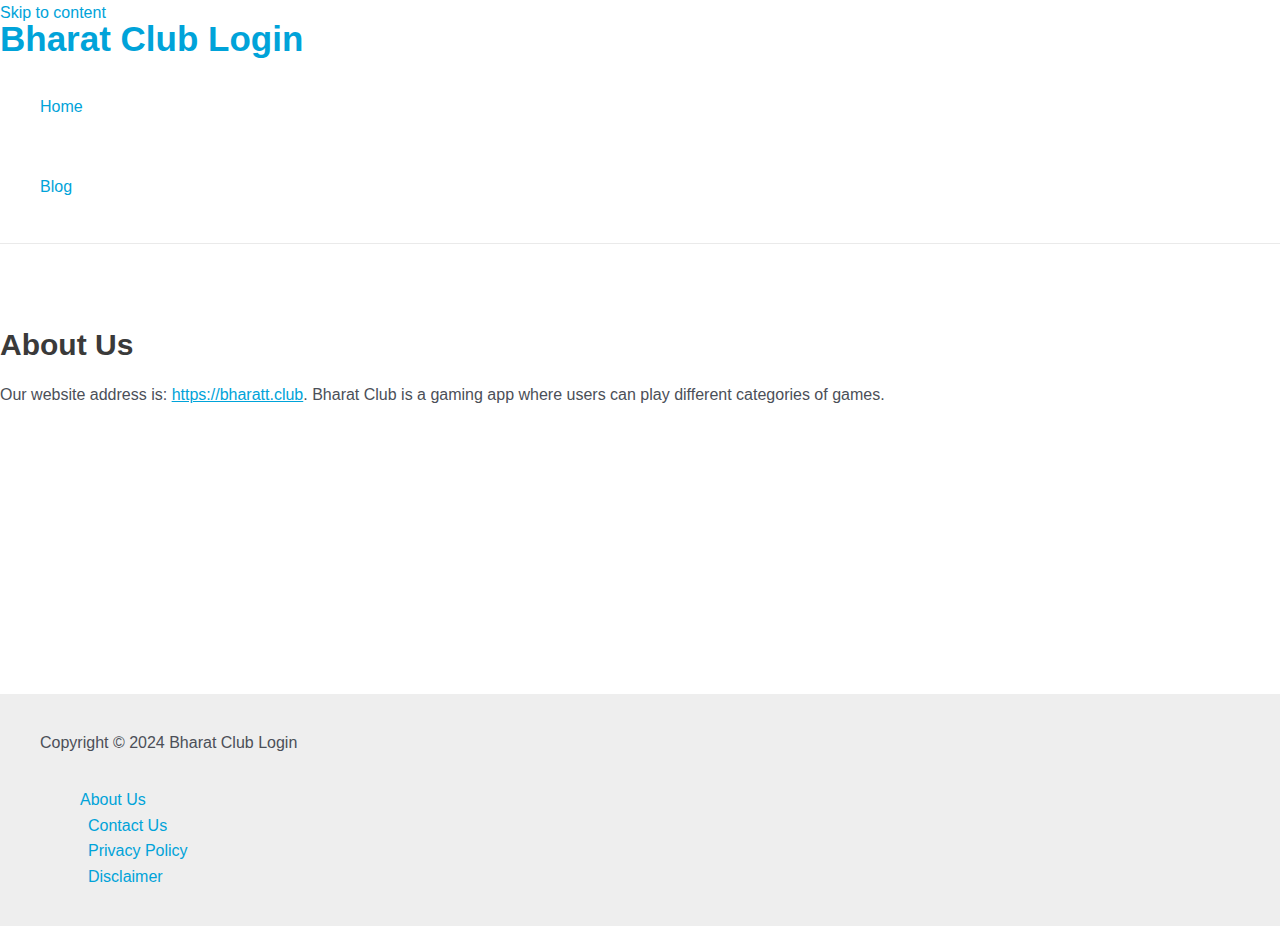
==== about.html @ de984020 "new responsive ui" ====
<!DOCTYPE html>
<html lang="en-US">
<head>
<meta charset="UTF-8">
<meta name="viewport" content="width=device-width, initial-scale=1">
	 <link rel="profile" href="https://gmpg.org/xfn/11"> 
	 <title>About Us &#8211; Bharat Club Login</title>
<meta name='robots' content='max-image-preview:large' />
<link rel="alternate" type="application/rss+xml" title="Bharat Club Login &raquo; Feed" href="https://bharatt.club/feed/" />
<link rel="alternate" type="application/rss+xml" title="Bharat Club Login &raquo; Comments Feed" href="https://bharatt.club/comments/feed/" />
<script>
window._wpemojiSettings = {"baseUrl":"https:\/\/s.w.org\/images\/core\/emoji\/15.0.3\/72x72\/","ext":".png","svgUrl":"https:\/\/s.w.org\/images\/core\/emoji\/15.0.3\/svg\/","svgExt":".svg","source":{"concatemoji":"https:\/\/bharatt.club\/wp-includes\/js\/wp-emoji-release.min.js?ver=6.5.5"}};
/*! This file is auto-generated */
!function(i,n){var o,s,e;function c(e){try{var t={supportTests:e,timestamp:(new Date).valueOf()};sessionStorage.setItem(o,JSON.stringify(t))}catch(e){}}function p(e,t,n){e.clearRect(0,0,e.canvas.width,e.canvas.height),e.fillText(t,0,0);var t=new Uint32Array(e.getImageData(0,0,e.canvas.width,e.canvas.height).data),r=(e.clearRect(0,0,e.canvas.width,e.canvas.height),e.fillText(n,0,0),new Uint32Array(e.getImageData(0,0,e.canvas.width,e.canvas.height).data));return t.every(function(e,t){return e===r[t]})}function u(e,t,n){switch(t){case"flag":return n(e,"\ud83c\udff3\ufe0f\u200d\u26a7\ufe0f","\ud83c\udff3\ufe0f\u200b\u26a7\ufe0f")?!1:!n(e,"\ud83c\uddfa\ud83c\uddf3","\ud83c\uddfa\u200b\ud83c\uddf3")&&!n(e,"\ud83c\udff4\udb40\udc67\udb40\udc62\udb40\udc65\udb40\udc6e\udb40\udc67\udb40\udc7f","\ud83c\udff4\u200b\udb40\udc67\u200b\udb40\udc62\u200b\udb40\udc65\u200b\udb40\udc6e\u200b\udb40\udc67\u200b\udb40\udc7f");case"emoji":return!n(e,"\ud83d\udc26\u200d\u2b1b","\ud83d\udc26\u200b\u2b1b")}return!1}function f(e,t,n){var r="undefined"!=typeof WorkerGlobalScope&&self instanceof WorkerGlobalScope?new OffscreenCanvas(300,150):i.createElement("canvas"),a=r.getContext("2d",{willReadFrequently:!0}),o=(a.textBaseline="top",a.font="600 32px Arial",{});return e.forEach(function(e){o[e]=t(a,e,n)}),o}function t(e){var t=i.createElement("script");t.src=e,t.defer=!0,i.head.appendChild(t)}"undefined"!=typeof Promise&&(o="wpEmojiSettingsSupports",s=["flag","emoji"],n.supports={everything:!0,everythingExceptFlag:!0},e=new Promise(function(e){i.addEventListener("DOMContentLoaded",e,{once:!0})}),new Promise(function(t){var n=function(){try{var e=JSON.parse(sessionStorage.getItem(o));if("object"==typeof e&&"number"==typeof e.timestamp&&(new Date).valueOf()<e.timestamp+604800&&"object"==typeof e.supportTests)return e.supportTests}catch(e){}return null}();if(!n){if("undefined"!=typeof Worker&&"undefined"!=typeof OffscreenCanvas&&"undefined"!=typeof URL&&URL.createObjectURL&&"undefined"!=typeof Blob)try{var e="postMessage("+f.toString()+"("+[JSON.stringify(s),u.toString(),p.toString()].join(",")+"));",r=new Blob([e],{type:"text/javascript"}),a=new Worker(URL.createObjectURL(r),{name:"wpTestEmojiSupports"});return void(a.onmessage=function(e){c(n=e.data),a.terminate(),t(n)})}catch(e){}c(n=f(s,u,p))}t(n)}).then(function(e){for(var t in e)n.supports[t]=e[t],n.supports.everything=n.supports.everything&&n.supports[t],"flag"!==t&&(n.supports.everythingExceptFlag=n.supports.everythingExceptFlag&&n.supports[t]);n.supports.everythingExceptFlag=n.supports.everythingExceptFlag&&!n.supports.flag,n.DOMReady=!1,n.readyCallback=function(){n.DOMReady=!0}}).then(function(){return e}).then(function(){var e;n.supports.everything||(n.readyCallback(),(e=n.source||{}).concatemoji?t(e.concatemoji):e.wpemoji&&e.twemoji&&(t(e.twemoji),t(e.wpemoji)))}))}((window,document),window._wpemojiSettings);
</script>
<link rel='stylesheet' id='astra-theme-css-css' href='https://bharatt.club/wp-content/themes/astra/assets/css/minified/main.min.css?ver=4.1.8' media='all' />
<style id='astra-theme-css-inline-css'>
:root{--ast-container-default-xlg-padding:3em;--ast-container-default-lg-padding:3em;--ast-container-default-slg-padding:2em;--ast-container-default-md-padding:3em;--ast-container-default-sm-padding:3em;--ast-container-default-xs-padding:2.4em;--ast-container-default-xxs-padding:1.8em;--ast-code-block-background:#EEEEEE;--ast-comment-inputs-background:#FAFAFA;}html{font-size:100%;}a{color:#00a3d9;}a:hover,a:focus{color:var(--ast-global-color-1);}body,button,input,select,textarea,.ast-button,.ast-custom-button{font-family:-apple-system,BlinkMacSystemFont,Segoe UI,Roboto,Oxygen-Sans,Ubuntu,Cantarell,Helvetica Neue,sans-serif;font-weight:inherit;font-size:16px;font-size:1rem;line-height:1.6em;}blockquote{color:var(--ast-global-color-3);}h1,.entry-content h1,h2,.entry-content h2,h3,.entry-content h3,h4,.entry-content h4,h5,.entry-content h5,h6,.entry-content h6,.site-title,.site-title a{font-weight:600;}.site-title{font-size:35px;font-size:2.1875rem;display:block;}.site-header .site-description{font-size:15px;font-size:0.9375rem;display:none;}.entry-title{font-size:30px;font-size:1.875rem;}h1,.entry-content h1{font-size:40px;font-size:2.5rem;font-weight:600;line-height:1.4em;}h2,.entry-content h2{font-size:30px;font-size:1.875rem;font-weight:600;line-height:1.25em;}h3,.entry-content h3{font-size:25px;font-size:1.5625rem;font-weight:600;line-height:1.2em;}h4,.entry-content h4{font-size:20px;font-size:1.25rem;line-height:1.2em;font-weight:600;}h5,.entry-content h5{font-size:18px;font-size:1.125rem;line-height:1.2em;font-weight:600;}h6,.entry-content h6{font-size:15px;font-size:0.9375rem;line-height:1.25em;font-weight:600;}::selection{background-color:#00a3d9;color:#ffffff;}body,h1,.entry-title a,.entry-content h1,h2,.entry-content h2,h3,.entry-content h3,h4,.entry-content h4,h5,.entry-content h5,h6,.entry-content h6{color:var(--ast-global-color-3);}.tagcloud a:hover,.tagcloud a:focus,.tagcloud a.current-item{color:#ffffff;border-color:#00a3d9;background-color:#00a3d9;}input:focus,input[type="text"]:focus,input[type="email"]:focus,input[type="url"]:focus,input[type="password"]:focus,input[type="reset"]:focus,input[type="search"]:focus,textarea:focus{border-color:#00a3d9;}input[type="radio"]:checked,input[type=reset],input[type="checkbox"]:checked,input[type="checkbox"]:hover:checked,input[type="checkbox"]:focus:checked,input[type=range]::-webkit-slider-thumb{border-color:#00a3d9;background-color:#00a3d9;box-shadow:none;}.site-footer a:hover + .post-count,.site-footer a:focus + .post-count{background:#00a3d9;border-color:#00a3d9;}.single .nav-links .nav-previous,.single .nav-links .nav-next{color:#00a3d9;}.entry-meta,.entry-meta *{line-height:1.45;color:#00a3d9;}.entry-meta a:hover,.entry-meta a:hover *,.entry-meta a:focus,.entry-meta a:focus *,.page-links > .page-link,.page-links .page-link:hover,.post-navigation a:hover{color:var(--ast-global-color-1);}#cat option,.secondary .calendar_wrap thead a,.secondary .calendar_wrap thead a:visited{color:#00a3d9;}.secondary .calendar_wrap #today,.ast-progress-val span{background:#00a3d9;}.secondary a:hover + .post-count,.secondary a:focus + .post-count{background:#00a3d9;border-color:#00a3d9;}.calendar_wrap #today > a{color:#ffffff;}.page-links .page-link,.single .post-navigation a{color:#00a3d9;}.ast-archive-title{color:var(--ast-global-color-2);}.widget-title{font-size:22px;font-size:1.375rem;color:var(--ast-global-color-2);}.ast-single-post .entry-content a,.ast-comment-content a:not(.ast-comment-edit-reply-wrap a){text-decoration:underline;}.ast-single-post .wp-block-button .wp-block-button__link,.ast-single-post .elementor-button-wrapper .elementor-button,.ast-single-post .entry-content .uagb-tab a,.ast-single-post .entry-content .uagb-ifb-cta a,.ast-single-post .entry-content .wp-block-uagb-buttons a,.ast-single-post .entry-content .uabb-module-content a,.ast-single-post .entry-content .uagb-post-grid a,.ast-single-post .entry-content .uagb-timeline a,.ast-single-post .entry-content .uagb-toc__wrap a,.ast-single-post .entry-content .uagb-taxomony-box a,.ast-single-post .entry-content .woocommerce a,.entry-content .wp-block-latest-posts > li > a,.ast-single-post .entry-content .wp-block-file__button{text-decoration:none;}a:focus-visible,.ast-menu-toggle:focus-visible,.site .skip-link:focus-visible,.wp-block-loginout input:focus-visible,.wp-block-search.wp-block-search__button-inside .wp-block-search__inside-wrapper,.ast-header-navigation-arrow:focus-visible{outline-style:dotted;outline-color:inherit;outline-width:thin;border-color:transparent;}input:focus,input[type="text"]:focus,input[type="email"]:focus,input[type="url"]:focus,input[type="password"]:focus,input[type="reset"]:focus,input[type="search"]:focus,textarea:focus,.wp-block-search__input:focus,[data-section="section-header-mobile-trigger"] .ast-button-wrap .ast-mobile-menu-trigger-minimal:focus,.ast-mobile-popup-drawer.active .menu-toggle-close:focus,.woocommerce-ordering select.orderby:focus,#ast-scroll-top:focus,.woocommerce a.add_to_cart_button:focus,.woocommerce .button.single_add_to_cart_button:focus{border-style:dotted;border-color:inherit;border-width:thin;outline-color:transparent;}.ast-logo-title-inline .site-logo-img{padding-right:1em;}@media (max-width:921px){#ast-desktop-header{display:none;}}@media (min-width:921px){#ast-mobile-header{display:none;}}.wp-block-buttons.aligncenter{justify-content:center;}@media (max-width:921px){.ast-theme-transparent-header #primary,.ast-theme-transparent-header #secondary{padding:0;}}@media (max-width:921px){.ast-plain-container.ast-no-sidebar #primary{padding:0;}}.ast-plain-container.ast-no-sidebar #primary{margin-top:0;margin-bottom:0;}@media (min-width:1200px){.ast-plain-container.ast-no-sidebar #primary{margin-top:60px;margin-bottom:60px;}}.wp-block-button.is-style-outline .wp-block-button__link{border-color:#00a3d9;}div.wp-block-button.is-style-outline > .wp-block-button__link:not(.has-text-color),div.wp-block-button.wp-block-button__link.is-style-outline:not(.has-text-color){color:#00a3d9;}.wp-block-button.is-style-outline .wp-block-button__link:hover,div.wp-block-button.is-style-outline .wp-block-button__link:focus,div.wp-block-button.is-style-outline > .wp-block-button__link:not(.has-text-color):hover,div.wp-block-button.wp-block-button__link.is-style-outline:not(.has-text-color):hover{color:#ffffff;background-color:var(--ast-global-color-1);border-color:var(--ast-global-color-1);}.post-page-numbers.current .page-link,.ast-pagination .page-numbers.current{color:#ffffff;border-color:#00a3d9;background-color:#00a3d9;border-radius:2px;}h1.widget-title{font-weight:600;}h2.widget-title{font-weight:600;}h3.widget-title{font-weight:600;}#page{display:flex;flex-direction:column;min-height:100vh;}.ast-404-layout-1 h1.page-title{color:var(--ast-global-color-2);}.single .post-navigation a{line-height:1em;height:inherit;}.error-404 .page-sub-title{font-size:1.5rem;font-weight:inherit;}.search .site-content .content-area .search-form{margin-bottom:0;}#page .site-content{flex-grow:1;}.widget{margin-bottom:3.5em;}#secondary li{line-height:1.5em;}#secondary .wp-block-group h2{margin-bottom:0.7em;}#secondary h2{font-size:1.7rem;}.ast-separate-container .ast-article-post,.ast-separate-container .ast-article-single,.ast-separate-container .ast-comment-list li.depth-1,.ast-separate-container .comment-respond{padding:3em;}.ast-separate-container .ast-comment-list li.depth-1,.hentry{margin-bottom:2em;}.ast-separate-container .ast-archive-description,.ast-separate-container .ast-author-box{background-color:var(--ast-global-color-5);border-bottom:1px solid var(--ast-border-color);}.ast-separate-container .comments-title{padding:2em 2em 0 2em;}.ast-page-builder-template .comment-form-textarea,.ast-comment-formwrap .ast-grid-common-col{padding:0;}.ast-comment-formwrap{padding:0 20px;display:inline-flex;column-gap:20px;}.archive.ast-page-builder-template .entry-header{margin-top:2em;}.ast-page-builder-template .ast-comment-formwrap{width:100%;}.entry-title{margin-bottom:0.5em;}.ast-archive-description p{font-size:inherit;font-weight:inherit;line-height:inherit;}@media (min-width:921px){.ast-left-sidebar.ast-page-builder-template #secondary,.archive.ast-right-sidebar.ast-page-builder-template .site-main{padding-left:20px;padding-right:20px;}}@media (max-width:544px){.ast-comment-formwrap.ast-row{column-gap:10px;display:inline-block;}#ast-commentform .ast-grid-common-col{position:relative;width:100%;}}@media (min-width:1201px){.ast-separate-container .ast-article-post,.ast-separate-container .ast-article-single,.ast-separate-container .ast-author-box,.ast-separate-container .ast-404-layout-1,.ast-separate-container .no-results{padding:3em;}}@media (max-width:921px){.ast-separate-container #primary,.ast-separate-container #secondary{padding:1.5em 0;}#primary,#secondary{padding:1.5em 0;margin:0;}.ast-left-sidebar #content > .ast-container{display:flex;flex-direction:column-reverse;width:100%;}}@media (min-width:922px){.ast-separate-container.ast-right-sidebar #primary,.ast-separate-container.ast-left-sidebar #primary{border:0;}.search-no-results.ast-separate-container #primary{margin-bottom:4em;}}.wp-block-button .wp-block-button__link{color:#ffffff;}.wp-block-button .wp-block-button__link:hover,.wp-block-button .wp-block-button__link:focus{color:#ffffff;background-color:var(--ast-global-color-1);border-color:var(--ast-global-color-1);}.elementor-widget-heading h1.elementor-heading-title{line-height:1.4em;}.elementor-widget-heading h2.elementor-heading-title{line-height:1.25em;}.elementor-widget-heading h3.elementor-heading-title{line-height:1.2em;}.elementor-widget-heading h4.elementor-heading-title{line-height:1.2em;}.elementor-widget-heading h5.elementor-heading-title{line-height:1.2em;}.elementor-widget-heading h6.elementor-heading-title{line-height:1.25em;}.wp-block-button .wp-block-button__link,.wp-block-search .wp-block-search__button,body .wp-block-file .wp-block-file__button{border-color:#00a3d9;background-color:#00a3d9;color:#ffffff;font-family:inherit;font-weight:inherit;line-height:1em;padding-top:15px;padding-right:30px;padding-bottom:15px;padding-left:30px;}@media (max-width:921px){.wp-block-button .wp-block-button__link,.wp-block-search .wp-block-search__button,body .wp-block-file .wp-block-file__button{padding-top:14px;padding-right:28px;padding-bottom:14px;padding-left:28px;}}@media (max-width:544px){.wp-block-button .wp-block-button__link,.wp-block-search .wp-block-search__button,body .wp-block-file .wp-block-file__button{padding-top:12px;padding-right:24px;padding-bottom:12px;padding-left:24px;}}.menu-toggle,button,.ast-button,.ast-custom-button,.button,input#submit,input[type="button"],input[type="submit"],input[type="reset"],form[CLASS*="wp-block-search__"].wp-block-search .wp-block-search__inside-wrapper .wp-block-search__button,body .wp-block-file .wp-block-file__button,.search .search-submit{border-style:solid;border-top-width:0;border-right-width:0;border-left-width:0;border-bottom-width:0;color:#ffffff;border-color:#00a3d9;background-color:#00a3d9;padding-top:15px;padding-right:30px;padding-bottom:15px;padding-left:30px;font-family:inherit;font-weight:inherit;line-height:1em;}button:focus,.menu-toggle:hover,button:hover,.ast-button:hover,.ast-custom-button:hover .button:hover,.ast-custom-button:hover ,input[type=reset]:hover,input[type=reset]:focus,input#submit:hover,input#submit:focus,input[type="button"]:hover,input[type="button"]:focus,input[type="submit"]:hover,input[type="submit"]:focus,form[CLASS*="wp-block-search__"].wp-block-search .wp-block-search__inside-wrapper .wp-block-search__button:hover,form[CLASS*="wp-block-search__"].wp-block-search .wp-block-search__inside-wrapper .wp-block-search__button:focus,body .wp-block-file .wp-block-file__button:hover,body .wp-block-file .wp-block-file__button:focus{color:#ffffff;background-color:var(--ast-global-color-1);border-color:var(--ast-global-color-1);}form[CLASS*="wp-block-search__"].wp-block-search .wp-block-search__inside-wrapper .wp-block-search__button.has-icon{padding-top:calc(15px - 3px);padding-right:calc(30px - 3px);padding-bottom:calc(15px - 3px);padding-left:calc(30px - 3px);}@media (max-width:921px){.menu-toggle,button,.ast-button,.ast-custom-button,.button,input#submit,input[type="button"],input[type="submit"],input[type="reset"],form[CLASS*="wp-block-search__"].wp-block-search .wp-block-search__inside-wrapper .wp-block-search__button,body .wp-block-file .wp-block-file__button,.search .search-submit{padding-top:14px;padding-right:28px;padding-bottom:14px;padding-left:28px;}}@media (max-width:544px){.menu-toggle,button,.ast-button,.ast-custom-button,.button,input#submit,input[type="button"],input[type="submit"],input[type="reset"],form[CLASS*="wp-block-search__"].wp-block-search .wp-block-search__inside-wrapper .wp-block-search__button,body .wp-block-file .wp-block-file__button,.search .search-submit{padding-top:12px;padding-right:24px;padding-bottom:12px;padding-left:24px;}}@media (max-width:921px){.ast-mobile-header-stack .main-header-bar .ast-search-menu-icon{display:inline-block;}.ast-header-break-point.ast-header-custom-item-outside .ast-mobile-header-stack .main-header-bar .ast-search-icon{margin:0;}.ast-comment-avatar-wrap img{max-width:2.5em;}.ast-separate-container .ast-comment-list li.depth-1{padding:1.5em 2.14em;}.ast-separate-container .comment-respond{padding:2em 2.14em;}.ast-comment-meta{padding:0 1.8888em 1.3333em;}}@media (min-width:544px){.ast-container{max-width:100%;}}@media (max-width:544px){.ast-separate-container .ast-article-post,.ast-separate-container .ast-article-single,.ast-separate-container .comments-title,.ast-separate-container .ast-archive-description{padding:1.5em 1em;}.ast-separate-container #content .ast-container{padding-left:0.54em;padding-right:0.54em;}.ast-separate-container .ast-comment-list li.depth-1{padding:1.5em 1em;margin-bottom:1.5em;}.ast-separate-container .ast-comment-list .bypostauthor{padding:.5em;}.ast-search-menu-icon.ast-dropdown-active .search-field{width:170px;}}.ast-separate-container{background-color:var(--ast-global-color-4);;}@media (max-width:921px){.site-title{display:block;}.site-header .site-description{display:none;}.entry-title{font-size:30px;}h1,.entry-content h1{font-size:30px;}h2,.entry-content h2{font-size:25px;}h3,.entry-content h3{font-size:20px;}}@media (max-width:544px){.site-title{display:block;}.site-header .site-description{display:none;}.entry-title{font-size:30px;}h1,.entry-content h1{font-size:30px;}h2,.entry-content h2{font-size:25px;}h3,.entry-content h3{font-size:20px;}}@media (max-width:921px){html{font-size:91.2%;}}@media (max-width:544px){html{font-size:91.2%;}}@media (min-width:922px){.ast-container{max-width:1240px;}}@media (min-width:922px){.site-content .ast-container{display:flex;}}@media (max-width:921px){.site-content .ast-container{flex-direction:column;}}@media (min-width:922px){.main-header-menu .sub-menu .menu-item.ast-left-align-sub-menu:hover > .sub-menu,.main-header-menu .sub-menu .menu-item.ast-left-align-sub-menu.focus > .sub-menu{margin-left:-0px;}}blockquote,cite {font-style: initial;}.wp-block-file {display: flex;align-items: center;flex-wrap: wrap;justify-content: space-between;}.wp-block-pullquote {border: none;}.wp-block-pullquote blockquote::before {content: "\201D";font-family: "Helvetica",sans-serif;display: flex;transform: rotate( 180deg );font-size: 6rem;font-style: normal;line-height: 1;font-weight: bold;align-items: center;justify-content: center;}.has-text-align-right > blockquote::before {justify-content: flex-start;}.has-text-align-left > blockquote::before {justify-content: flex-end;}figure.wp-block-pullquote.is-style-solid-color blockquote {max-width: 100%;text-align: inherit;}html body {--wp--custom--ast-default-block-top-padding: 3em;--wp--custom--ast-default-block-right-padding: 3em;--wp--custom--ast-default-block-bottom-padding: 3em;--wp--custom--ast-default-block-left-padding: 3em;--wp--custom--ast-container-width: 1200px;--wp--custom--ast-content-width-size: 1200px;--wp--custom--ast-wide-width-size: calc(1200px + var(--wp--custom--ast-default-block-left-padding) + var(--wp--custom--ast-default-block-right-padding));}.ast-narrow-container {--wp--custom--ast-content-width-size: 750px;--wp--custom--ast-wide-width-size: 750px;}@media(max-width: 921px) {html body {--wp--custom--ast-default-block-top-padding: 3em;--wp--custom--ast-default-block-right-padding: 2em;--wp--custom--ast-default-block-bottom-padding: 3em;--wp--custom--ast-default-block-left-padding: 2em;}}@media(max-width: 544px) {html body {--wp--custom--ast-default-block-top-padding: 3em;--wp--custom--ast-default-block-right-padding: 1.5em;--wp--custom--ast-default-block-bottom-padding: 3em;--wp--custom--ast-default-block-left-padding: 1.5em;}}.entry-content > .wp-block-group,.entry-content > .wp-block-cover,.entry-content > .wp-block-columns {padding-top: var(--wp--custom--ast-default-block-top-padding);padding-right: var(--wp--custom--ast-default-block-right-padding);padding-bottom: var(--wp--custom--ast-default-block-bottom-padding);padding-left: var(--wp--custom--ast-default-block-left-padding);}.ast-plain-container.ast-no-sidebar .entry-content > .alignfull,.ast-page-builder-template .ast-no-sidebar .entry-content > .alignfull {margin-left: calc( -50vw + 50%);margin-right: calc( -50vw + 50%);max-width: 100vw;width: 100vw;}.ast-plain-container.ast-no-sidebar .entry-content .alignfull .alignfull,.ast-page-builder-template.ast-no-sidebar .entry-content .alignfull .alignfull,.ast-plain-container.ast-no-sidebar .entry-content .alignfull .alignwide,.ast-page-builder-template.ast-no-sidebar .entry-content .alignfull .alignwide,.ast-plain-container.ast-no-sidebar .entry-content .alignwide .alignfull,.ast-page-builder-template.ast-no-sidebar .entry-content .alignwide .alignfull,.ast-plain-container.ast-no-sidebar .entry-content .alignwide .alignwide,.ast-page-builder-template.ast-no-sidebar .entry-content .alignwide .alignwide,.ast-plain-container.ast-no-sidebar .entry-content .wp-block-column .alignfull,.ast-page-builder-template.ast-no-sidebar .entry-content .wp-block-column .alignfull,.ast-plain-container.ast-no-sidebar .entry-content .wp-block-column .alignwide,.ast-page-builder-template.ast-no-sidebar .entry-content .wp-block-column .alignwide {margin-left: auto;margin-right: auto;width: 100%;}[ast-blocks-layout] .wp-block-separator:not(.is-style-dots) {height: 0;}[ast-blocks-layout] .wp-block-separator {margin: 20px auto;}[ast-blocks-layout] .wp-block-separator:not(.is-style-wide):not(.is-style-dots) {max-width: 100px;}[ast-blocks-layout] .wp-block-separator.has-background {padding: 0;}.entry-content[ast-blocks-layout] > * {max-width: var(--wp--custom--ast-content-width-size);margin-left: auto;margin-right: auto;}.entry-content[ast-blocks-layout] > .alignwide {max-width: var(--wp--custom--ast-wide-width-size);}.entry-content[ast-blocks-layout] .alignfull {max-width: none;}.entry-content .wp-block-columns {margin-bottom: 0;}blockquote {margin: 1.5em;border: none;}.wp-block-quote:not(.has-text-align-right):not(.has-text-align-center) {border-left: 5px solid rgba(0,0,0,0.05);}.has-text-align-right > blockquote,blockquote.has-text-align-right {border-right: 5px solid rgba(0,0,0,0.05);}.has-text-align-left > blockquote,blockquote.has-text-align-left {border-left: 5px solid rgba(0,0,0,0.05);}.wp-block-site-tagline,.wp-block-latest-posts .read-more {margin-top: 15px;}.wp-block-loginout p label {display: block;}.wp-block-loginout p:not(.login-remember):not(.login-submit) input {width: 100%;}.wp-block-loginout input:focus {border-color: transparent;}.wp-block-loginout input:focus {outline: thin dotted;}.entry-content .wp-block-media-text .wp-block-media-text__content {padding: 0 0 0 8%;}.entry-content .wp-block-media-text.has-media-on-the-right .wp-block-media-text__content {padding: 0 8% 0 0;}.entry-content .wp-block-media-text.has-background .wp-block-media-text__content {padding: 8%;}.entry-content .wp-block-cover:not([class*="background-color"]) .wp-block-cover__inner-container,.entry-content .wp-block-cover:not([class*="background-color"]) .wp-block-cover-image-text,.entry-content .wp-block-cover:not([class*="background-color"]) .wp-block-cover-text,.entry-content .wp-block-cover-image:not([class*="background-color"]) .wp-block-cover__inner-container,.entry-content .wp-block-cover-image:not([class*="background-color"]) .wp-block-cover-image-text,.entry-content .wp-block-cover-image:not([class*="background-color"]) .wp-block-cover-text {color: var(--ast-global-color-5);}.wp-block-loginout .login-remember input {width: 1.1rem;height: 1.1rem;margin: 0 5px 4px 0;vertical-align: middle;}.wp-block-latest-posts > li > *:first-child,.wp-block-latest-posts:not(.is-grid) > li:first-child {margin-top: 0;}.wp-block-search__inside-wrapper .wp-block-search__input {padding: 0 10px;color: var(--ast-global-color-3);background: var(--ast-global-color-5);border-color: var(--ast-border-color);}.wp-block-latest-posts .read-more {margin-bottom: 1.5em;}.wp-block-search__no-button .wp-block-search__inside-wrapper .wp-block-search__input {padding-top: 5px;padding-bottom: 5px;}.wp-block-latest-posts .wp-block-latest-posts__post-date,.wp-block-latest-posts .wp-block-latest-posts__post-author {font-size: 1rem;}.wp-block-latest-posts > li > *,.wp-block-latest-posts:not(.is-grid) > li {margin-top: 12px;margin-bottom: 12px;}.ast-page-builder-template .entry-content[ast-blocks-layout] > *,.ast-page-builder-template .entry-content[ast-blocks-layout] > .alignfull > * {max-width: none;}.ast-page-builder-template .entry-content[ast-blocks-layout] > .alignwide > * {max-width: var(--wp--custom--ast-wide-width-size);}.ast-page-builder-template .entry-content[ast-blocks-layout] > .inherit-container-width > *,.ast-page-builder-template .entry-content[ast-blocks-layout] > * > *,.entry-content[ast-blocks-layout] > .wp-block-cover .wp-block-cover__inner-container {max-width: var(--wp--custom--ast-content-width-size);margin-left: auto;margin-right: auto;}.entry-content[ast-blocks-layout] .wp-block-cover:not(.alignleft):not(.alignright) {width: auto;}@media(max-width: 1200px) {.ast-separate-container .entry-content > .alignfull,.ast-separate-container .entry-content[ast-blocks-layout] > .alignwide,.ast-plain-container .entry-content[ast-blocks-layout] > .alignwide,.ast-plain-container .entry-content .alignfull {margin-left: calc(-1 * min(var(--ast-container-default-xlg-padding),20px)) ;margin-right: calc(-1 * min(var(--ast-container-default-xlg-padding),20px));}}@media(min-width: 1201px) {.ast-separate-container .entry-content > .alignfull {margin-left: calc(-1 * var(--ast-container-default-xlg-padding) );margin-right: calc(-1 * var(--ast-container-default-xlg-padding) );}.ast-separate-container .entry-content[ast-blocks-layout] > .alignwide,.ast-plain-container .entry-content[ast-blocks-layout] > .alignwide {margin-left: calc(-1 * var(--wp--custom--ast-default-block-left-padding) );margin-right: calc(-1 * var(--wp--custom--ast-default-block-right-padding) );}}@media(min-width: 921px) {.ast-separate-container .entry-content .wp-block-group.alignwide:not(.inherit-container-width) > :where(:not(.alignleft):not(.alignright)),.ast-plain-container .entry-content .wp-block-group.alignwide:not(.inherit-container-width) > :where(:not(.alignleft):not(.alignright)) {max-width: calc( var(--wp--custom--ast-content-width-size) + 80px );}.ast-plain-container.ast-right-sidebar .entry-content[ast-blocks-layout] .alignfull,.ast-plain-container.ast-left-sidebar .entry-content[ast-blocks-layout] .alignfull {margin-left: -60px;margin-right: -60px;}}@media(min-width: 544px) {.entry-content > .alignleft {margin-right: 20px;}.entry-content > .alignright {margin-left: 20px;}}@media (max-width:544px){.wp-block-columns .wp-block-column:not(:last-child){margin-bottom:20px;}.wp-block-latest-posts{margin:0;}}@media( max-width: 600px ) {.entry-content .wp-block-media-text .wp-block-media-text__content,.entry-content .wp-block-media-text.has-media-on-the-right .wp-block-media-text__content {padding: 8% 0 0;}.entry-content .wp-block-media-text.has-background .wp-block-media-text__content {padding: 8%;}}.ast-narrow-container .site-content .wp-block-uagb-image--align-full .wp-block-uagb-image__figure {max-width: 100%;margin-left: auto;margin-right: auto;}:root .has-ast-global-color-0-color{color:var(--ast-global-color-0);}:root .has-ast-global-color-0-background-color{background-color:var(--ast-global-color-0);}:root .wp-block-button .has-ast-global-color-0-color{color:var(--ast-global-color-0);}:root .wp-block-button .has-ast-global-color-0-background-color{background-color:var(--ast-global-color-0);}:root .has-ast-global-color-1-color{color:var(--ast-global-color-1);}:root .has-ast-global-color-1-background-color{background-color:var(--ast-global-color-1);}:root .wp-block-button .has-ast-global-color-1-color{color:var(--ast-global-color-1);}:root .wp-block-button .has-ast-global-color-1-background-color{background-color:var(--ast-global-color-1);}:root .has-ast-global-color-2-color{color:var(--ast-global-color-2);}:root .has-ast-global-color-2-background-color{background-color:var(--ast-global-color-2);}:root .wp-block-button .has-ast-global-color-2-color{color:var(--ast-global-color-2);}:root .wp-block-button .has-ast-global-color-2-background-color{background-color:var(--ast-global-color-2);}:root .has-ast-global-color-3-color{color:var(--ast-global-color-3);}:root .has-ast-global-color-3-background-color{background-color:var(--ast-global-color-3);}:root .wp-block-button .has-ast-global-color-3-color{color:var(--ast-global-color-3);}:root .wp-block-button .has-ast-global-color-3-background-color{background-color:var(--ast-global-color-3);}:root .has-ast-global-color-4-color{color:var(--ast-global-color-4);}:root .has-ast-global-color-4-background-color{background-color:var(--ast-global-color-4);}:root .wp-block-button .has-ast-global-color-4-color{color:var(--ast-global-color-4);}:root .wp-block-button .has-ast-global-color-4-background-color{background-color:var(--ast-global-color-4);}:root .has-ast-global-color-5-color{color:var(--ast-global-color-5);}:root .has-ast-global-color-5-background-color{background-color:var(--ast-global-color-5);}:root .wp-block-button .has-ast-global-color-5-color{color:var(--ast-global-color-5);}:root .wp-block-button .has-ast-global-color-5-background-color{background-color:var(--ast-global-color-5);}:root .has-ast-global-color-6-color{color:var(--ast-global-color-6);}:root .has-ast-global-color-6-background-color{background-color:var(--ast-global-color-6);}:root .wp-block-button .has-ast-global-color-6-color{color:var(--ast-global-color-6);}:root .wp-block-button .has-ast-global-color-6-background-color{background-color:var(--ast-global-color-6);}:root .has-ast-global-color-7-color{color:var(--ast-global-color-7);}:root .has-ast-global-color-7-background-color{background-color:var(--ast-global-color-7);}:root .wp-block-button .has-ast-global-color-7-color{color:var(--ast-global-color-7);}:root .wp-block-button .has-ast-global-color-7-background-color{background-color:var(--ast-global-color-7);}:root .has-ast-global-color-8-color{color:var(--ast-global-color-8);}:root .has-ast-global-color-8-background-color{background-color:var(--ast-global-color-8);}:root .wp-block-button .has-ast-global-color-8-color{color:var(--ast-global-color-8);}:root .wp-block-button .has-ast-global-color-8-background-color{background-color:var(--ast-global-color-8);}:root{--ast-global-color-0:#0170B9;--ast-global-color-1:#3a3a3a;--ast-global-color-2:#3a3a3a;--ast-global-color-3:#4B4F58;--ast-global-color-4:#F5F5F5;--ast-global-color-5:#FFFFFF;--ast-global-color-6:#E5E5E5;--ast-global-color-7:#424242;--ast-global-color-8:#000000;}:root {--ast-border-color : var(--ast-global-color-6);}.ast-single-entry-banner {-js-display: flex;display: flex;flex-direction: column;justify-content: center;text-align: center;position: relative;background: #eeeeee;}.ast-single-entry-banner[data-banner-layout="layout-1"] {max-width: 1200px;background: inherit;padding: 20px 0;}.ast-single-entry-banner[data-banner-width-type="custom"] {margin: 0 auto;width: 100%;}.ast-single-entry-banner + .site-content .entry-header {margin-bottom: 0;}header.entry-header:not(.related-entry-header) > *:not(:last-child){margin-bottom:10px;}.ast-archive-entry-banner {-js-display: flex;display: flex;flex-direction: column;justify-content: center;text-align: center;position: relative;background: #eeeeee;}.ast-archive-entry-banner[data-banner-width-type="custom"] {margin: 0 auto;width: 100%;}.ast-archive-entry-banner[data-banner-layout="layout-1"] {background: inherit;padding: 20px 0;text-align: left;}body.archive .ast-archive-description{max-width:1200px;width:100%;text-align:left;padding-top:3em;padding-right:3em;padding-bottom:3em;padding-left:3em;}body.archive .ast-archive-description .ast-archive-title,body.archive .ast-archive-description .ast-archive-title *{font-size:40px;font-size:2.5rem;text-transform:capitalize;}body.archive .ast-archive-description > *:not(:last-child){margin-bottom:10px;}@media (max-width:921px){body.archive .ast-archive-description{text-align:left;}}@media (max-width:544px){body.archive .ast-archive-description{text-align:left;}}.ast-breadcrumbs .trail-browse,.ast-breadcrumbs .trail-items,.ast-breadcrumbs .trail-items li{display:inline-block;margin:0;padding:0;border:none;background:inherit;text-indent:0;text-decoration:none;}.ast-breadcrumbs .trail-browse{font-size:inherit;font-style:inherit;font-weight:inherit;color:inherit;}.ast-breadcrumbs .trail-items{list-style:none;}.trail-items li::after{padding:0 0.3em;content:"\00bb";}.trail-items li:last-of-type::after{display:none;}h1,.entry-content h1,h2,.entry-content h2,h3,.entry-content h3,h4,.entry-content h4,h5,.entry-content h5,h6,.entry-content h6{color:var(--ast-global-color-2);}.entry-title a{color:var(--ast-global-color-2);}@media (max-width:921px){.ast-builder-grid-row-container.ast-builder-grid-row-tablet-3-firstrow .ast-builder-grid-row > *:first-child,.ast-builder-grid-row-container.ast-builder-grid-row-tablet-3-lastrow .ast-builder-grid-row > *:last-child{grid-column:1 / -1;}}@media (max-width:544px){.ast-builder-grid-row-container.ast-builder-grid-row-mobile-3-firstrow .ast-builder-grid-row > *:first-child,.ast-builder-grid-row-container.ast-builder-grid-row-mobile-3-lastrow .ast-builder-grid-row > *:last-child{grid-column:1 / -1;}}.ast-builder-layout-element[data-section="title_tagline"]{display:flex;}@media (max-width:921px){.ast-header-break-point .ast-builder-layout-element[data-section="title_tagline"]{display:flex;}}@media (max-width:544px){.ast-header-break-point .ast-builder-layout-element[data-section="title_tagline"]{display:flex;}}.ast-builder-menu-1{font-family:inherit;font-weight:inherit;}.ast-builder-menu-1 .sub-menu,.ast-builder-menu-1 .inline-on-mobile .sub-menu{border-top-width:2px;border-bottom-width:0px;border-right-width:0px;border-left-width:0px;border-color:#00a3d9;border-style:solid;}.ast-builder-menu-1 .main-header-menu > .menu-item > .sub-menu,.ast-builder-menu-1 .main-header-menu > .menu-item > .astra-full-megamenu-wrapper{margin-top:0px;}.ast-desktop .ast-builder-menu-1 .main-header-menu > .menu-item > .sub-menu:before,.ast-desktop .ast-builder-menu-1 .main-header-menu > .menu-item > .astra-full-megamenu-wrapper:before{height:calc( 0px + 5px );}.ast-desktop .ast-builder-menu-1 .menu-item .sub-menu .menu-link{border-style:none;}@media (max-width:921px){.ast-header-break-point .ast-builder-menu-1 .menu-item.menu-item-has-children > .ast-menu-toggle{top:0;}.ast-builder-menu-1 .inline-on-mobile .menu-item.menu-item-has-children > .ast-menu-toggle{right:-15px;}.ast-builder-menu-1 .menu-item-has-children > .menu-link:after{content:unset;}.ast-builder-menu-1 .main-header-menu > .menu-item > .sub-menu,.ast-builder-menu-1 .main-header-menu > .menu-item > .astra-full-megamenu-wrapper{margin-top:0;}}@media (max-width:544px){.ast-header-break-point .ast-builder-menu-1 .menu-item.menu-item-has-children > .ast-menu-toggle{top:0;}.ast-builder-menu-1 .main-header-menu > .menu-item > .sub-menu,.ast-builder-menu-1 .main-header-menu > .menu-item > .astra-full-megamenu-wrapper{margin-top:0;}}.ast-builder-menu-1{display:flex;}@media (max-width:921px){.ast-header-break-point .ast-builder-menu-1{display:flex;}}@media (max-width:544px){.ast-header-break-point .ast-builder-menu-1{display:flex;}}.site-below-footer-wrap{padding-top:20px;padding-bottom:20px;}.site-below-footer-wrap[data-section="section-below-footer-builder"]{background-color:#eeeeee;;background-image:none;;min-height:80px;}.site-below-footer-wrap[data-section="section-below-footer-builder"] .ast-builder-grid-row{max-width:1200px;margin-left:auto;margin-right:auto;}.site-below-footer-wrap[data-section="section-below-footer-builder"] .ast-builder-grid-row,.site-below-footer-wrap[data-section="section-below-footer-builder"] .site-footer-section{align-items:flex-start;}.site-below-footer-wrap[data-section="section-below-footer-builder"].ast-footer-row-inline .site-footer-section{display:flex;margin-bottom:0;}.ast-builder-grid-row-2-equal .ast-builder-grid-row{grid-template-columns:repeat( 2,1fr );}@media (max-width:921px){.site-below-footer-wrap[data-section="section-below-footer-builder"].ast-footer-row-tablet-inline .site-footer-section{display:flex;margin-bottom:0;}.site-below-footer-wrap[data-section="section-below-footer-builder"].ast-footer-row-tablet-stack .site-footer-section{display:block;margin-bottom:10px;}.ast-builder-grid-row-container.ast-builder-grid-row-tablet-2-equal .ast-builder-grid-row{grid-template-columns:repeat( 2,1fr );}}@media (max-width:544px){.site-below-footer-wrap[data-section="section-below-footer-builder"].ast-footer-row-mobile-inline .site-footer-section{display:flex;margin-bottom:0;}.site-below-footer-wrap[data-section="section-below-footer-builder"].ast-footer-row-mobile-stack .site-footer-section{display:block;margin-bottom:10px;}.ast-builder-grid-row-container.ast-builder-grid-row-mobile-full .ast-builder-grid-row{grid-template-columns:1fr;}}.site-below-footer-wrap[data-section="section-below-footer-builder"]{display:grid;}@media (max-width:921px){.ast-header-break-point .site-below-footer-wrap[data-section="section-below-footer-builder"]{display:grid;}}@media (max-width:544px){.ast-header-break-point .site-below-footer-wrap[data-section="section-below-footer-builder"]{display:grid;}}.ast-footer-copyright{text-align:center;}.ast-footer-copyright {color:var(--ast-global-color-3);}@media (max-width:921px){.ast-footer-copyright{text-align:center;}}@media (max-width:544px){.ast-footer-copyright{text-align:center;}}.ast-footer-copyright.ast-builder-layout-element{display:flex;}@media (max-width:921px){.ast-header-break-point .ast-footer-copyright.ast-builder-layout-element{display:flex;}}@media (max-width:544px){.ast-header-break-point .ast-footer-copyright.ast-builder-layout-element{display:flex;}}.footer-widget-area.widget-area.site-footer-focus-item{width:auto;}.ast-header-break-point .main-header-bar{border-bottom-width:1px;}@media (min-width:922px){.main-header-bar{border-bottom-width:1px;}}.main-header-menu .menu-item, #astra-footer-menu .menu-item, .main-header-bar .ast-masthead-custom-menu-items{-js-display:flex;display:flex;-webkit-box-pack:center;-webkit-justify-content:center;-moz-box-pack:center;-ms-flex-pack:center;justify-content:center;-webkit-box-orient:vertical;-webkit-box-direction:normal;-webkit-flex-direction:column;-moz-box-orient:vertical;-moz-box-direction:normal;-ms-flex-direction:column;flex-direction:column;}.main-header-menu > .menu-item > .menu-link, #astra-footer-menu > .menu-item > .menu-link{height:100%;-webkit-box-align:center;-webkit-align-items:center;-moz-box-align:center;-ms-flex-align:center;align-items:center;-js-display:flex;display:flex;}.ast-header-break-point .main-navigation ul .menu-item .menu-link .icon-arrow:first-of-type svg{top:.2em;margin-top:0px;margin-left:0px;width:.65em;transform:translate(0, -2px) rotateZ(270deg);}.ast-mobile-popup-content .ast-submenu-expanded > .ast-menu-toggle{transform:rotateX(180deg);overflow-y:auto;}.ast-separate-container .blog-layout-1, .ast-separate-container .blog-layout-2, .ast-separate-container .blog-layout-3{background-color:transparent;background-image:none;}.ast-separate-container .ast-article-post{background-color:var(--ast-global-color-5);;background-image:none;;}@media (max-width:921px){.ast-separate-container .ast-article-post{background-color:var(--ast-global-color-5);;background-image:none;;}}@media (max-width:544px){.ast-separate-container .ast-article-post{background-color:var(--ast-global-color-5);;background-image:none;;}}.ast-separate-container .ast-article-single:not(.ast-related-post), .ast-separate-container .comments-area .comment-respond,.ast-separate-container .comments-area .ast-comment-list li, .ast-separate-container .ast-woocommerce-container, .ast-separate-container .error-404, .ast-separate-container .no-results, .single.ast-separate-container .site-main .ast-author-meta, .ast-separate-container .related-posts-title-wrapper, .ast-separate-container.ast-two-container #secondary .widget,.ast-separate-container .comments-count-wrapper, .ast-box-layout.ast-plain-container .site-content,.ast-padded-layout.ast-plain-container .site-content, .ast-separate-container .comments-area .comments-title, .ast-narrow-container .site-content{background-color:var(--ast-global-color-5);;background-image:none;;}@media (max-width:921px){.ast-separate-container .ast-article-single:not(.ast-related-post), .ast-separate-container .comments-area .comment-respond,.ast-separate-container .comments-area .ast-comment-list li, .ast-separate-container .ast-woocommerce-container, .ast-separate-container .error-404, .ast-separate-container .no-results, .single.ast-separate-container .site-main .ast-author-meta, .ast-separate-container .related-posts-title-wrapper, .ast-separate-container.ast-two-container #secondary .widget,.ast-separate-container .comments-count-wrapper, .ast-box-layout.ast-plain-container .site-content,.ast-padded-layout.ast-plain-container .site-content, .ast-separate-container .comments-area .comments-title, .ast-narrow-container .site-content{background-color:var(--ast-global-color-5);;background-image:none;;}}@media (max-width:544px){.ast-separate-container .ast-article-single:not(.ast-related-post), .ast-separate-container .comments-area .comment-respond,.ast-separate-container .comments-area .ast-comment-list li, .ast-separate-container .ast-woocommerce-container, .ast-separate-container .error-404, .ast-separate-container .no-results, .single.ast-separate-container .site-main .ast-author-meta, .ast-separate-container .related-posts-title-wrapper, .ast-separate-container.ast-two-container #secondary .widget,.ast-separate-container .comments-count-wrapper, .ast-box-layout.ast-plain-container .site-content,.ast-padded-layout.ast-plain-container .site-content, .ast-separate-container .comments-area .comments-title, .ast-narrow-container .site-content{background-color:var(--ast-global-color-5);;background-image:none;;}}.ast-plain-container, .ast-page-builder-template{background-color:var(--ast-global-color-5);;background-image:none;;}@media (max-width:921px){.ast-plain-container, .ast-page-builder-template{background-color:var(--ast-global-color-5);;background-image:none;;}}@media (max-width:544px){.ast-plain-container, .ast-page-builder-template{background-color:var(--ast-global-color-5);;background-image:none;;}}
		#ast-scroll-top {
			display: none;
			position: fixed;
			text-align: center;
			cursor: pointer;
			z-index: 99;
			width: 2.1em;
			height: 2.1em;
			line-height: 2.1;
			color: #ffffff;
			border-radius: 2px;
			content: "";
			outline: inherit;
		}
		@media (min-width: 769px) {
			#ast-scroll-top {
				content: "769";
			}
		}
		#ast-scroll-top .ast-icon.icon-arrow svg {
			margin-left: 0px;
			vertical-align: middle;
			transform: translate(0, -20%) rotate(180deg);
			width: 1.6em;
		}
		.ast-scroll-to-top-right {
			right: 30px;
			bottom: 30px;
		}
		.ast-scroll-to-top-left {
			left: 30px;
			bottom: 30px;
		}
	#ast-scroll-top{background-color:#00a3d9;font-size:15px;font-size:0.9375rem;}@media (max-width:921px){#ast-scroll-top .ast-icon.icon-arrow svg{width:1em;}}.ast-mobile-header-content > *,.ast-desktop-header-content > * {padding: 10px 0;height: auto;}.ast-mobile-header-content > *:first-child,.ast-desktop-header-content > *:first-child {padding-top: 10px;}.ast-mobile-header-content > .ast-builder-menu,.ast-desktop-header-content > .ast-builder-menu {padding-top: 0;}.ast-mobile-header-content > *:last-child,.ast-desktop-header-content > *:last-child {padding-bottom: 0;}.ast-mobile-header-content .ast-search-menu-icon.ast-inline-search label,.ast-desktop-header-content .ast-search-menu-icon.ast-inline-search label {width: 100%;}.ast-desktop-header-content .main-header-bar-navigation .ast-submenu-expanded > .ast-menu-toggle::before {transform: rotateX(180deg);}#ast-desktop-header .ast-desktop-header-content,.ast-mobile-header-content .ast-search-icon,.ast-desktop-header-content .ast-search-icon,.ast-mobile-header-wrap .ast-mobile-header-content,.ast-main-header-nav-open.ast-popup-nav-open .ast-mobile-header-wrap .ast-mobile-header-content,.ast-main-header-nav-open.ast-popup-nav-open .ast-desktop-header-content {display: none;}.ast-main-header-nav-open.ast-header-break-point #ast-desktop-header .ast-desktop-header-content,.ast-main-header-nav-open.ast-header-break-point .ast-mobile-header-wrap .ast-mobile-header-content {display: block;}.ast-desktop .ast-desktop-header-content .astra-menu-animation-slide-up > .menu-item > .sub-menu,.ast-desktop .ast-desktop-header-content .astra-menu-animation-slide-up > .menu-item .menu-item > .sub-menu,.ast-desktop .ast-desktop-header-content .astra-menu-animation-slide-down > .menu-item > .sub-menu,.ast-desktop .ast-desktop-header-content .astra-menu-animation-slide-down > .menu-item .menu-item > .sub-menu,.ast-desktop .ast-desktop-header-content .astra-menu-animation-fade > .menu-item > .sub-menu,.ast-desktop .ast-desktop-header-content .astra-menu-animation-fade > .menu-item .menu-item > .sub-menu {opacity: 1;visibility: visible;}.ast-hfb-header.ast-default-menu-enable.ast-header-break-point .ast-mobile-header-wrap .ast-mobile-header-content .main-header-bar-navigation {width: unset;margin: unset;}.ast-mobile-header-content.content-align-flex-end .main-header-bar-navigation .menu-item-has-children > .ast-menu-toggle,.ast-desktop-header-content.content-align-flex-end .main-header-bar-navigation .menu-item-has-children > .ast-menu-toggle {left: calc( 20px - 0.907em);right: auto;}.ast-mobile-header-content .ast-search-menu-icon,.ast-mobile-header-content .ast-search-menu-icon.slide-search,.ast-desktop-header-content .ast-search-menu-icon,.ast-desktop-header-content .ast-search-menu-icon.slide-search {width: 100%;position: relative;display: block;right: auto;transform: none;}.ast-mobile-header-content .ast-search-menu-icon.slide-search .search-form,.ast-mobile-header-content .ast-search-menu-icon .search-form,.ast-desktop-header-content .ast-search-menu-icon.slide-search .search-form,.ast-desktop-header-content .ast-search-menu-icon .search-form {right: 0;visibility: visible;opacity: 1;position: relative;top: auto;transform: none;padding: 0;display: block;overflow: hidden;}.ast-mobile-header-content .ast-search-menu-icon.ast-inline-search .search-field,.ast-mobile-header-content .ast-search-menu-icon .search-field,.ast-desktop-header-content .ast-search-menu-icon.ast-inline-search .search-field,.ast-desktop-header-content .ast-search-menu-icon .search-field {width: 100%;padding-right: 5.5em;}.ast-mobile-header-content .ast-search-menu-icon .search-submit,.ast-desktop-header-content .ast-search-menu-icon .search-submit {display: block;position: absolute;height: 100%;top: 0;right: 0;padding: 0 1em;border-radius: 0;}.ast-hfb-header.ast-default-menu-enable.ast-header-break-point .ast-mobile-header-wrap .ast-mobile-header-content .main-header-bar-navigation ul .sub-menu .menu-link {padding-left: 30px;}.ast-hfb-header.ast-default-menu-enable.ast-header-break-point .ast-mobile-header-wrap .ast-mobile-header-content .main-header-bar-navigation .sub-menu .menu-item .menu-item .menu-link {padding-left: 40px;}.ast-mobile-popup-drawer.active .ast-mobile-popup-inner{background-color:#ffffff;;}.ast-mobile-header-wrap .ast-mobile-header-content, .ast-desktop-header-content{background-color:#ffffff;;}.ast-mobile-popup-content > *, .ast-mobile-header-content > *, .ast-desktop-popup-content > *, .ast-desktop-header-content > *{padding-top:0px;padding-bottom:0px;}.content-align-flex-start .ast-builder-layout-element{justify-content:flex-start;}.content-align-flex-start .main-header-menu{text-align:left;}.ast-mobile-popup-drawer.active .menu-toggle-close{color:#3a3a3a;}.ast-mobile-header-wrap .ast-primary-header-bar,.ast-primary-header-bar .site-primary-header-wrap{min-height:80px;}.ast-desktop .ast-primary-header-bar .main-header-menu > .menu-item{line-height:80px;}@media (max-width:921px){#masthead .ast-mobile-header-wrap .ast-primary-header-bar,#masthead .ast-mobile-header-wrap .ast-below-header-bar{padding-left:20px;padding-right:20px;}}.ast-header-break-point .ast-primary-header-bar{border-bottom-width:1px;border-bottom-color:#eaeaea;border-bottom-style:solid;}@media (min-width:922px){.ast-primary-header-bar{border-bottom-width:1px;border-bottom-color:#eaeaea;border-bottom-style:solid;}}.ast-primary-header-bar{background-color:#ffffff;;}.ast-primary-header-bar{display:block;}@media (max-width:921px){.ast-header-break-point .ast-primary-header-bar{display:grid;}}@media (max-width:544px){.ast-header-break-point .ast-primary-header-bar{display:grid;}}[data-section="section-header-mobile-trigger"] .ast-button-wrap .ast-mobile-menu-trigger-minimal{color:#00a3d9;border:none;background:transparent;}[data-section="section-header-mobile-trigger"] .ast-button-wrap .mobile-menu-toggle-icon .ast-mobile-svg{width:20px;height:20px;fill:#00a3d9;}[data-section="section-header-mobile-trigger"] .ast-button-wrap .mobile-menu-wrap .mobile-menu{color:#00a3d9;}.ast-builder-menu-mobile .main-navigation .menu-item.menu-item-has-children > .ast-menu-toggle{top:0;}.ast-builder-menu-mobile .main-navigation .menu-item-has-children > .menu-link:after{content:unset;}.ast-hfb-header .ast-builder-menu-mobile .main-header-menu, .ast-hfb-header .ast-builder-menu-mobile .main-navigation .menu-item .menu-link, .ast-hfb-header .ast-builder-menu-mobile .main-navigation .menu-item .sub-menu .menu-link{border-style:none;}.ast-builder-menu-mobile .main-navigation .menu-item.menu-item-has-children > .ast-menu-toggle{top:0;}@media (max-width:921px){.ast-builder-menu-mobile .main-navigation .menu-item.menu-item-has-children > .ast-menu-toggle{top:0;}.ast-builder-menu-mobile .main-navigation .menu-item-has-children > .menu-link:after{content:unset;}}@media (max-width:544px){.ast-builder-menu-mobile .main-navigation .menu-item.menu-item-has-children > .ast-menu-toggle{top:0;}}.ast-builder-menu-mobile .main-navigation{display:block;}@media (max-width:921px){.ast-header-break-point .ast-builder-menu-mobile .main-navigation{display:block;}}@media (max-width:544px){.ast-header-break-point .ast-builder-menu-mobile .main-navigation{display:block;}}.footer-nav-wrap .astra-footer-vertical-menu {display: grid;}@media (min-width: 769px) {.footer-nav-wrap .astra-footer-horizontal-menu li {margin: 0;}.footer-nav-wrap .astra-footer-horizontal-menu a {padding: 0 0.5em;}}@media (min-width: 769px) {.footer-nav-wrap .astra-footer-horizontal-menu li:first-child a {padding-left: 0;}.footer-nav-wrap .astra-footer-horizontal-menu li:last-child a {padding-right: 0;}}.footer-widget-area[data-section="section-footer-menu"] .astra-footer-horizontal-menu{justify-content:center;}.footer-widget-area[data-section="section-footer-menu"] .astra-footer-vertical-menu .menu-item{align-items:center;}@media (max-width:921px){.footer-widget-area[data-section="section-footer-menu"] .astra-footer-tablet-horizontal-menu{justify-content:center;display:flex;}.footer-widget-area[data-section="section-footer-menu"] .astra-footer-tablet-vertical-menu{display:grid;justify-content:center;}.footer-widget-area[data-section="section-footer-menu"] .astra-footer-tablet-vertical-menu .menu-item{align-items:center;}#astra-footer-menu .menu-item > a{padding-left:20px;padding-right:20px;}}@media (max-width:544px){.footer-widget-area[data-section="section-footer-menu"] .astra-footer-mobile-horizontal-menu{justify-content:center;display:flex;}.footer-widget-area[data-section="section-footer-menu"] .astra-footer-mobile-vertical-menu{display:grid;justify-content:center;}.footer-widget-area[data-section="section-footer-menu"] .astra-footer-mobile-vertical-menu .menu-item{align-items:center;}}.footer-widget-area[data-section="section-footer-menu"]{display:block;}@media (max-width:921px){.ast-header-break-point .footer-widget-area[data-section="section-footer-menu"]{display:block;}}@media (max-width:544px){.ast-header-break-point .footer-widget-area[data-section="section-footer-menu"]{display:block;}}
</style>
<style id='wp-emoji-styles-inline-css'>

	img.wp-smiley, img.emoji {
		display: inline !important;
		border: none !important;
		box-shadow: none !important;
		height: 1em !important;
		width: 1em !important;
		margin: 0 0.07em !important;
		vertical-align: -0.1em !important;
		background: none !important;
		padding: 0 !important;
	}
</style>
<link rel='stylesheet' id='wp-block-library-css' href='https://bharatt.club/wp-includes/css/dist/block-library/style.min.css?ver=6.5.5' media='all' />
<style id='global-styles-inline-css'>
body{--wp--preset--color--black: #000000;--wp--preset--color--cyan-bluish-gray: #abb8c3;--wp--preset--color--white: #ffffff;--wp--preset--color--pale-pink: #f78da7;--wp--preset--color--vivid-red: #cf2e2e;--wp--preset--color--luminous-vivid-orange: #ff6900;--wp--preset--color--luminous-vivid-amber: #fcb900;--wp--preset--color--light-green-cyan: #7bdcb5;--wp--preset--color--vivid-green-cyan: #00d084;--wp--preset--color--pale-cyan-blue: #8ed1fc;--wp--preset--color--vivid-cyan-blue: #0693e3;--wp--preset--color--vivid-purple: #9b51e0;--wp--preset--color--ast-global-color-0: var(--ast-global-color-0);--wp--preset--color--ast-global-color-1: var(--ast-global-color-1);--wp--preset--color--ast-global-color-2: var(--ast-global-color-2);--wp--preset--color--ast-global-color-3: var(--ast-global-color-3);--wp--preset--color--ast-global-color-4: var(--ast-global-color-4);--wp--preset--color--ast-global-color-5: var(--ast-global-color-5);--wp--preset--color--ast-global-color-6: var(--ast-global-color-6);--wp--preset--color--ast-global-color-7: var(--ast-global-color-7);--wp--preset--color--ast-global-color-8: var(--ast-global-color-8);--wp--preset--gradient--vivid-cyan-blue-to-vivid-purple: linear-gradient(135deg,rgba(6,147,227,1) 0%,rgb(155,81,224) 100%);--wp--preset--gradient--light-green-cyan-to-vivid-green-cyan: linear-gradient(135deg,rgb(122,220,180) 0%,rgb(0,208,130) 100%);--wp--preset--gradient--luminous-vivid-amber-to-luminous-vivid-orange: linear-gradient(135deg,rgba(252,185,0,1) 0%,rgba(255,105,0,1) 100%);--wp--preset--gradient--luminous-vivid-orange-to-vivid-red: linear-gradient(135deg,rgba(255,105,0,1) 0%,rgb(207,46,46) 100%);--wp--preset--gradient--very-light-gray-to-cyan-bluish-gray: linear-gradient(135deg,rgb(238,238,238) 0%,rgb(169,184,195) 100%);--wp--preset--gradient--cool-to-warm-spectrum: linear-gradient(135deg,rgb(74,234,220) 0%,rgb(151,120,209) 20%,rgb(207,42,186) 40%,rgb(238,44,130) 60%,rgb(251,105,98) 80%,rgb(254,248,76) 100%);--wp--preset--gradient--blush-light-purple: linear-gradient(135deg,rgb(255,206,236) 0%,rgb(152,150,240) 100%);--wp--preset--gradient--blush-bordeaux: linear-gradient(135deg,rgb(254,205,165) 0%,rgb(254,45,45) 50%,rgb(107,0,62) 100%);--wp--preset--gradient--luminous-dusk: linear-gradient(135deg,rgb(255,203,112) 0%,rgb(199,81,192) 50%,rgb(65,88,208) 100%);--wp--preset--gradient--pale-ocean: linear-gradient(135deg,rgb(255,245,203) 0%,rgb(182,227,212) 50%,rgb(51,167,181) 100%);--wp--preset--gradient--electric-grass: linear-gradient(135deg,rgb(202,248,128) 0%,rgb(113,206,126) 100%);--wp--preset--gradient--midnight: linear-gradient(135deg,rgb(2,3,129) 0%,rgb(40,116,252) 100%);--wp--preset--font-size--small: 13px;--wp--preset--font-size--medium: 20px;--wp--preset--font-size--large: 36px;--wp--preset--font-size--x-large: 42px;--wp--preset--spacing--20: 0.44rem;--wp--preset--spacing--30: 0.67rem;--wp--preset--spacing--40: 1rem;--wp--preset--spacing--50: 1.5rem;--wp--preset--spacing--60: 2.25rem;--wp--preset--spacing--70: 3.38rem;--wp--preset--spacing--80: 5.06rem;--wp--preset--shadow--natural: 6px 6px 9px rgba(0, 0, 0, 0.2);--wp--preset--shadow--deep: 12px 12px 50px rgba(0, 0, 0, 0.4);--wp--preset--shadow--sharp: 6px 6px 0px rgba(0, 0, 0, 0.2);--wp--preset--shadow--outlined: 6px 6px 0px -3px rgba(255, 255, 255, 1), 6px 6px rgba(0, 0, 0, 1);--wp--preset--shadow--crisp: 6px 6px 0px rgba(0, 0, 0, 1);}body { margin: 0;--wp--style--global--content-size: var(--wp--custom--ast-content-width-size);--wp--style--global--wide-size: var(--wp--custom--ast-wide-width-size); }.wp-site-blocks > .alignleft { float: left; margin-right: 2em; }.wp-site-blocks > .alignright { float: right; margin-left: 2em; }.wp-site-blocks > .aligncenter { justify-content: center; margin-left: auto; margin-right: auto; }:where(.wp-site-blocks) > * { margin-block-start: 24px; margin-block-end: 0; }:where(.wp-site-blocks) > :first-child:first-child { margin-block-start: 0; }:where(.wp-site-blocks) > :last-child:last-child { margin-block-end: 0; }body { --wp--style--block-gap: 24px; }:where(body .is-layout-flow)  > :first-child:first-child{margin-block-start: 0;}:where(body .is-layout-flow)  > :last-child:last-child{margin-block-end: 0;}:where(body .is-layout-flow)  > *{margin-block-start: 24px;margin-block-end: 0;}:where(body .is-layout-constrained)  > :first-child:first-child{margin-block-start: 0;}:where(body .is-layout-constrained)  > :last-child:last-child{margin-block-end: 0;}:where(body .is-layout-constrained)  > *{margin-block-start: 24px;margin-block-end: 0;}:where(body .is-layout-flex) {gap: 24px;}:where(body .is-layout-grid) {gap: 24px;}body .is-layout-flow > .alignleft{float: left;margin-inline-start: 0;margin-inline-end: 2em;}body .is-layout-flow > .alignright{float: right;margin-inline-start: 2em;margin-inline-end: 0;}body .is-layout-flow > .aligncenter{margin-left: auto !important;margin-right: auto !important;}body .is-layout-constrained > .alignleft{float: left;margin-inline-start: 0;margin-inline-end: 2em;}body .is-layout-constrained > .alignright{float: right;margin-inline-start: 2em;margin-inline-end: 0;}body .is-layout-constrained > .aligncenter{margin-left: auto !important;margin-right: auto !important;}body .is-layout-constrained > :where(:not(.alignleft):not(.alignright):not(.alignfull)){max-width: var(--wp--style--global--content-size);margin-left: auto !important;margin-right: auto !important;}body .is-layout-constrained > .alignwide{max-width: var(--wp--style--global--wide-size);}body .is-layout-flex{display: flex;}body .is-layout-flex{flex-wrap: wrap;align-items: center;}body .is-layout-flex > *{margin: 0;}body .is-layout-grid{display: grid;}body .is-layout-grid > *{margin: 0;}body{padding-top: 0px;padding-right: 0px;padding-bottom: 0px;padding-left: 0px;}a:where(:not(.wp-element-button)){text-decoration: none;}.wp-element-button, .wp-block-button__link{background-color: #32373c;border-width: 0;color: #fff;font-family: inherit;font-size: inherit;line-height: inherit;padding: calc(0.667em + 2px) calc(1.333em + 2px);text-decoration: none;}.has-black-color{color: var(--wp--preset--color--black) !important;}.has-cyan-bluish-gray-color{color: var(--wp--preset--color--cyan-bluish-gray) !important;}.has-white-color{color: var(--wp--preset--color--white) !important;}.has-pale-pink-color{color: var(--wp--preset--color--pale-pink) !important;}.has-vivid-red-color{color: var(--wp--preset--color--vivid-red) !important;}.has-luminous-vivid-orange-color{color: var(--wp--preset--color--luminous-vivid-orange) !important;}.has-luminous-vivid-amber-color{color: var(--wp--preset--color--luminous-vivid-amber) !important;}.has-light-green-cyan-color{color: var(--wp--preset--color--light-green-cyan) !important;}.has-vivid-green-cyan-color{color: var(--wp--preset--color--vivid-green-cyan) !important;}.has-pale-cyan-blue-color{color: var(--wp--preset--color--pale-cyan-blue) !important;}.has-vivid-cyan-blue-color{color: var(--wp--preset--color--vivid-cyan-blue) !important;}.has-vivid-purple-color{color: var(--wp--preset--color--vivid-purple) !important;}.has-ast-global-color-0-color{color: var(--wp--preset--color--ast-global-color-0) !important;}.has-ast-global-color-1-color{color: var(--wp--preset--color--ast-global-color-1) !important;}.has-ast-global-color-2-color{color: var(--wp--preset--color--ast-global-color-2) !important;}.has-ast-global-color-3-color{color: var(--wp--preset--color--ast-global-color-3) !important;}.has-ast-global-color-4-color{color: var(--wp--preset--color--ast-global-color-4) !important;}.has-ast-global-color-5-color{color: var(--wp--preset--color--ast-global-color-5) !important;}.has-ast-global-color-6-color{color: var(--wp--preset--color--ast-global-color-6) !important;}.has-ast-global-color-7-color{color: var(--wp--preset--color--ast-global-color-7) !important;}.has-ast-global-color-8-color{color: var(--wp--preset--color--ast-global-color-8) !important;}.has-black-background-color{background-color: var(--wp--preset--color--black) !important;}.has-cyan-bluish-gray-background-color{background-color: var(--wp--preset--color--cyan-bluish-gray) !important;}.has-white-background-color{background-color: var(--wp--preset--color--white) !important;}.has-pale-pink-background-color{background-color: var(--wp--preset--color--pale-pink) !important;}.has-vivid-red-background-color{background-color: var(--wp--preset--color--vivid-red) !important;}.has-luminous-vivid-orange-background-color{background-color: var(--wp--preset--color--luminous-vivid-orange) !important;}.has-luminous-vivid-amber-background-color{background-color: var(--wp--preset--color--luminous-vivid-amber) !important;}.has-light-green-cyan-background-color{background-color: var(--wp--preset--color--light-green-cyan) !important;}.has-vivid-green-cyan-background-color{background-color: var(--wp--preset--color--vivid-green-cyan) !important;}.has-pale-cyan-blue-background-color{background-color: var(--wp--preset--color--pale-cyan-blue) !important;}.has-vivid-cyan-blue-background-color{background-color: var(--wp--preset--color--vivid-cyan-blue) !important;}.has-vivid-purple-background-color{background-color: var(--wp--preset--color--vivid-purple) !important;}.has-ast-global-color-0-background-color{background-color: var(--wp--preset--color--ast-global-color-0) !important;}.has-ast-global-color-1-background-color{background-color: var(--wp--preset--color--ast-global-color-1) !important;}.has-ast-global-color-2-background-color{background-color: var(--wp--preset--color--ast-global-color-2) !important;}.has-ast-global-color-3-background-color{background-color: var(--wp--preset--color--ast-global-color-3) !important;}.has-ast-global-color-4-background-color{background-color: var(--wp--preset--color--ast-global-color-4) !important;}.has-ast-global-color-5-background-color{background-color: var(--wp--preset--color--ast-global-color-5) !important;}.has-ast-global-color-6-background-color{background-color: var(--wp--preset--color--ast-global-color-6) !important;}.has-ast-global-color-7-background-color{background-color: var(--wp--preset--color--ast-global-color-7) !important;}.has-ast-global-color-8-background-color{background-color: var(--wp--preset--color--ast-global-color-8) !important;}.has-black-border-color{border-color: var(--wp--preset--color--black) !important;}.has-cyan-bluish-gray-border-color{border-color: var(--wp--preset--color--cyan-bluish-gray) !important;}.has-white-border-color{border-color: var(--wp--preset--color--white) !important;}.has-pale-pink-border-color{border-color: var(--wp--preset--color--pale-pink) !important;}.has-vivid-red-border-color{border-color: var(--wp--preset--color--vivid-red) !important;}.has-luminous-vivid-orange-border-color{border-color: var(--wp--preset--color--luminous-vivid-orange) !important;}.has-luminous-vivid-amber-border-color{border-color: var(--wp--preset--color--luminous-vivid-amber) !important;}.has-light-green-cyan-border-color{border-color: var(--wp--preset--color--light-green-cyan) !important;}.has-vivid-green-cyan-border-color{border-color: var(--wp--preset--color--vivid-green-cyan) !important;}.has-pale-cyan-blue-border-color{border-color: var(--wp--preset--color--pale-cyan-blue) !important;}.has-vivid-cyan-blue-border-color{border-color: var(--wp--preset--color--vivid-cyan-blue) !important;}.has-vivid-purple-border-color{border-color: var(--wp--preset--color--vivid-purple) !important;}.has-ast-global-color-0-border-color{border-color: var(--wp--preset--color--ast-global-color-0) !important;}.has-ast-global-color-1-border-color{border-color: var(--wp--preset--color--ast-global-color-1) !important;}.has-ast-global-color-2-border-color{border-color: var(--wp--preset--color--ast-global-color-2) !important;}.has-ast-global-color-3-border-color{border-color: var(--wp--preset--color--ast-global-color-3) !important;}.has-ast-global-color-4-border-color{border-color: var(--wp--preset--color--ast-global-color-4) !important;}.has-ast-global-color-5-border-color{border-color: var(--wp--preset--color--ast-global-color-5) !important;}.has-ast-global-color-6-border-color{border-color: var(--wp--preset--color--ast-global-color-6) !important;}.has-ast-global-color-7-border-color{border-color: var(--wp--preset--color--ast-global-color-7) !important;}.has-ast-global-color-8-border-color{border-color: var(--wp--preset--color--ast-global-color-8) !important;}.has-vivid-cyan-blue-to-vivid-purple-gradient-background{background: var(--wp--preset--gradient--vivid-cyan-blue-to-vivid-purple) !important;}.has-light-green-cyan-to-vivid-green-cyan-gradient-background{background: var(--wp--preset--gradient--light-green-cyan-to-vivid-green-cyan) !important;}.has-luminous-vivid-amber-to-luminous-vivid-orange-gradient-background{background: var(--wp--preset--gradient--luminous-vivid-amber-to-luminous-vivid-orange) !important;}.has-luminous-vivid-orange-to-vivid-red-gradient-background{background: var(--wp--preset--gradient--luminous-vivid-orange-to-vivid-red) !important;}.has-very-light-gray-to-cyan-bluish-gray-gradient-background{background: var(--wp--preset--gradient--very-light-gray-to-cyan-bluish-gray) !important;}.has-cool-to-warm-spectrum-gradient-background{background: var(--wp--preset--gradient--cool-to-warm-spectrum) !important;}.has-blush-light-purple-gradient-background{background: var(--wp--preset--gradient--blush-light-purple) !important;}.has-blush-bordeaux-gradient-background{background: var(--wp--preset--gradient--blush-bordeaux) !important;}.has-luminous-dusk-gradient-background{background: var(--wp--preset--gradient--luminous-dusk) !important;}.has-pale-ocean-gradient-background{background: var(--wp--preset--gradient--pale-ocean) !important;}.has-electric-grass-gradient-background{background: var(--wp--preset--gradient--electric-grass) !important;}.has-midnight-gradient-background{background: var(--wp--preset--gradient--midnight) !important;}.has-small-font-size{font-size: var(--wp--preset--font-size--small) !important;}.has-medium-font-size{font-size: var(--wp--preset--font-size--medium) !important;}.has-large-font-size{font-size: var(--wp--preset--font-size--large) !important;}.has-x-large-font-size{font-size: var(--wp--preset--font-size--x-large) !important;}
.wp-block-navigation a:where(:not(.wp-element-button)){color: inherit;}
.wp-block-pullquote{font-size: 1.5em;line-height: 1.6;}
</style>
<!--[if IE]>
<script src="https://bharatt.club/wp-content/themes/astra/assets/js/minified/flexibility.min.js?ver=4.1.8" id="astra-flexibility-js"></script>
<script id="astra-flexibility-js-after">
flexibility(document.documentElement);
</script>
<![endif]-->
<link rel="https://api.w.org/" href="https://bharatt.club/wp-json/" /><link rel="alternate" type="application/json" href="https://bharatt.club/wp-json/wp/v2/pages/30" /><link rel="EditURI" type="application/rsd+xml" title="RSD" href="https://bharatt.club/xmlrpc.php?rsd" />
<meta name="generator" content="WordPress 6.5.5" />
<link rel="canonical" href="https://bharatt.club/about-us/" />
<link rel='shortlink' href='https://bharatt.club/?p=30' />
<link rel="alternate" type="application/json+oembed" href="https://bharatt.club/wp-json/oembed/1.0/embed?url=https%3A%2F%2Fbharatt.club%2Fabout-us%2F" />
<link rel="alternate" type="text/xml+oembed" href="https://bharatt.club/wp-json/oembed/1.0/embed?url=https%3A%2F%2Fbharatt.club%2Fabout-us%2F&#038;format=xml" />
<link rel="icon" href="https://bharatt.club/wp-content/uploads/2024/04/BharatClub.png" sizes="32x32" />
<link rel="icon" href="https://bharatt.club/wp-content/uploads/2024/04/BharatClub.png" sizes="192x192" />
<link rel="apple-touch-icon" href="https://bharatt.club/wp-content/uploads/2024/04/BharatClub.png" />
<meta name="msapplication-TileImage" content="https://bharatt.club/wp-content/uploads/2024/04/BharatClub.png" />
</head>

<body itemtype='https://schema.org/WebPage' itemscope='itemscope' class="page-template-default page page-id-30 ast-desktop ast-plain-container ast-no-sidebar astra-4.1.8 ast-single-post ast-inherit-site-logo-transparent ast-hfb-header ast-normal-title-enabled">
	
	
<a
	class="skip-link screen-reader-text"
	href="#content"
	role="link"
	title="Skip to content">
		Skip to content</a>

<div
class="hfeed site" id="page">
			<header
		class="site-header header-main-layout-1 ast-primary-menu-enabled ast-logo-title-inline ast-hide-custom-menu-mobile ast-builder-menu-toggle-icon ast-mobile-header-inline" id="masthead" itemtype="https://schema.org/WPHeader" itemscope="itemscope" itemid="#masthead"		>
			<div id="ast-desktop-header" data-toggle-type="dropdown">
		<div class="ast-main-header-wrap main-header-bar-wrap ">
		<div class="ast-primary-header-bar ast-primary-header main-header-bar site-header-focus-item" data-section="section-primary-header-builder">
						<div class="site-primary-header-wrap ast-builder-grid-row-container site-header-focus-item ast-container" data-section="section-primary-header-builder">
				<div class="ast-builder-grid-row ast-builder-grid-row-has-sides ast-builder-grid-row-no-center">
											<div class="site-header-primary-section-left site-header-section ast-flex site-header-section-left">
									<div class="ast-builder-layout-element ast-flex site-header-focus-item" data-section="title_tagline">
											<div
				class="site-branding ast-site-identity" itemtype="https://schema.org/Organization" itemscope="itemscope"				>
					<div class="ast-site-title-wrap">
						<span class="site-title" itemprop="name">
				<a href="https://bharatt.club/" rel="home" itemprop="url" >
					Bharat Club Login
				</a>
			</span>
						
				</div>				</div>
			<!-- .site-branding -->
					</div>
								</div>
																									<div class="site-header-primary-section-right site-header-section ast-flex ast-grid-right-section">
										<div class="ast-builder-menu-1 ast-builder-menu ast-flex ast-builder-menu-1-focus-item ast-builder-layout-element site-header-focus-item" data-section="section-hb-menu-1">
			<div class="ast-main-header-bar-alignment"><div class="main-header-bar-navigation"><nav class="site-navigation ast-flex-grow-1 navigation-accessibility site-header-focus-item" id="primary-site-navigation-desktop" aria-label="Site Navigation" itemtype="https://schema.org/SiteNavigationElement" itemscope="itemscope"><div class="main-navigation ast-inline-flex"><ul id="ast-hf-menu-1" class="main-header-menu ast-menu-shadow ast-nav-menu ast-flex  submenu-with-border stack-on-mobile"><li id="menu-item-40" class="menu-item menu-item-type-custom menu-item-object-custom menu-item-home menu-item-40"><a href="https://bharatt.club" class="menu-link">Home</a></li>
<li id="menu-item-312" class="menu-item menu-item-type-post_type menu-item-object-page menu-item-312"><a href="https://bharatt.club/blog/" class="menu-link">Blog</a></li>
</ul></div></nav></div></div>		</div>
									</div>
												</div>
					</div>
								</div>
			</div>
		<div class="ast-desktop-header-content content-align-flex-start ">
			</div>
</div> <!-- Main Header Bar Wrap -->
<div id="ast-mobile-header" class="ast-mobile-header-wrap " data-type="dropdown">
		<div class="ast-main-header-wrap main-header-bar-wrap" >
		<div class="ast-primary-header-bar ast-primary-header main-header-bar site-primary-header-wrap site-header-focus-item ast-builder-grid-row-layout-default ast-builder-grid-row-tablet-layout-default ast-builder-grid-row-mobile-layout-default" data-section="section-primary-header-builder">
									<div class="ast-builder-grid-row ast-builder-grid-row-has-sides ast-builder-grid-row-no-center">
													<div class="site-header-primary-section-left site-header-section ast-flex site-header-section-left">
										<div class="ast-builder-layout-element ast-flex site-header-focus-item" data-section="title_tagline">
											<div
				class="site-branding ast-site-identity" itemtype="https://schema.org/Organization" itemscope="itemscope"				>
					<div class="ast-site-title-wrap">
						<span class="site-title" itemprop="name">
				<a href="index.html" rel="home" itemprop="url" >
					Bharat Club Login
				</a>
			</span>
						
				</div>				</div>
			<!-- .site-branding -->
					</div>
									</div>
																									<div class="site-header-primary-section-right site-header-section ast-flex ast-grid-right-section">
										<div class="ast-builder-layout-element ast-flex site-header-focus-item" data-section="section-header-mobile-trigger">
						<div class="ast-button-wrap">
				<button type="button" class="menu-toggle main-header-menu-toggle ast-mobile-menu-trigger-minimal"   aria-expanded="false">
					<span class="screen-reader-text">Main Menu</span>
					<span class="mobile-menu-toggle-icon">
						<span class="ahfb-svg-iconset ast-inline-flex svg-baseline"><svg class='ast-mobile-svg ast-menu-svg' fill='currentColor' version='1.1' xmlns='http://www.w3.org/2000/svg' width='24' height='24' viewBox='0 0 24 24'><path d='M3 13h18c0.552 0 1-0.448 1-1s-0.448-1-1-1h-18c-0.552 0-1 0.448-1 1s0.448 1 1 1zM3 7h18c0.552 0 1-0.448 1-1s-0.448-1-1-1h-18c-0.552 0-1 0.448-1 1s0.448 1 1 1zM3 19h18c0.552 0 1-0.448 1-1s-0.448-1-1-1h-18c-0.552 0-1 0.448-1 1s0.448 1 1 1z'></path></svg></span><span class="ahfb-svg-iconset ast-inline-flex svg-baseline"><svg class='ast-mobile-svg ast-close-svg' fill='currentColor' version='1.1' xmlns='http://www.w3.org/2000/svg' width='24' height='24' viewBox='0 0 24 24'><path d='M5.293 6.707l5.293 5.293-5.293 5.293c-0.391 0.391-0.391 1.024 0 1.414s1.024 0.391 1.414 0l5.293-5.293 5.293 5.293c0.391 0.391 1.024 0.391 1.414 0s0.391-1.024 0-1.414l-5.293-5.293 5.293-5.293c0.391-0.391 0.391-1.024 0-1.414s-1.024-0.391-1.414 0l-5.293 5.293-5.293-5.293c-0.391-0.391-1.024-0.391-1.414 0s-0.391 1.024 0 1.414z'></path></svg></span>					</span>
									</button>
			</div>
					</div>
									</div>
											</div>
						</div>
	</div>
		<div class="ast-mobile-header-content content-align-flex-start ">
				<div class="ast-builder-menu-mobile ast-builder-menu ast-builder-menu-mobile-focus-item ast-builder-layout-element site-header-focus-item" data-section="section-header-mobile-menu">
			<div class="ast-main-header-bar-alignment"><div class="main-header-bar-navigation"><nav class="site-navigation" id="ast-mobile-site-navigation" itemtype="https://schema.org/SiteNavigationElement" itemscope="itemscope" class="site-navigation ast-flex-grow-1 navigation-accessibility" aria-label="Site Navigation"><div id="ast-hf-mobile-menu" class="main-navigation"><ul class="main-header-menu ast-nav-menu ast-flex  submenu-with-border astra-menu-animation-fade  stack-on-mobile"><li class="page_item page-item-30 current-menu-item menu-item current-menu-item"><a href="https://bharatt.club/about-us/" class="menu-link">About Us</a></li><li class="page_item page-item-1128 menu-item"><a href="https://bharatt.club/" class="menu-link">Bharat Club Login</a></li><li class="page_item page-item-309 menu-item"><a href="https://bharatt.club/blog/" class="menu-link">Blog</a></li><li class="page_item page-item-27 menu-item"><a href="https://bharatt.club/contact-us/" class="menu-link">Contact Us</a></li><li class="page_item page-item-25 menu-item"><a href="https://bharatt.club/disclaimer/" class="menu-link">Disclaimer</a></li><li class="page_item page-item-3 menu-item"><a href="https://bharatt.club/privacy-policy/" class="menu-link">Privacy Policy</a></li></ul></div></nav></div></div>		</div>
			</div>
</div>
		</header><!-- #masthead -->
			<div id="content" class="site-content">
		<div class="ast-container">
		

	<div id="primary" class="content-area primary">

		
					<main id="main" class="site-main">
				<article
class="post-30 page type-page status-publish ast-article-single" id="post-30" itemtype="https://schema.org/CreativeWork" itemscope="itemscope">
	
	
	<header class="entry-header ast-no-thumbnail">
		<h1 class="entry-title" itemprop="headline">About Us</h1>	</header> <!-- .entry-header -->


<div class="entry-content clear"
	ast-blocks-layout="true" itemprop="text">

	
	
<p>Our website address is: <a href="#">https://bharatt.club</a>. Bharat Club is a gaming app where users can play different categories of games.</p>

	
	
</div><!-- .entry-content .clear -->

	
	
</article><!-- #post-## -->

			</main><!-- #main -->
			
		
	</div><!-- #primary -->


	</div> <!-- ast-container -->
	</div><!-- #content -->
<footer
class="site-footer" id="colophon" itemtype="https://schema.org/WPFooter" itemscope="itemscope" itemid="#colophon">
			<div class="site-below-footer-wrap ast-builder-grid-row-container site-footer-focus-item ast-builder-grid-row-2-equal ast-builder-grid-row-tablet-2-equal ast-builder-grid-row-mobile-full ast-footer-row-stack ast-footer-row-tablet-stack ast-footer-row-mobile-stack" data-section="section-below-footer-builder">
	<div class="ast-builder-grid-row-container-inner">
					<div class="ast-builder-footer-grid-columns site-below-footer-inner-wrap ast-builder-grid-row">
											<div class="site-footer-below-section-1 site-footer-section site-footer-section-1">
								<div class="ast-builder-layout-element ast-flex site-footer-focus-item ast-footer-copyright" data-section="section-footer-builder">
				<div class="ast-footer-copyright"><p>Copyright &copy; 2024 Bharat Club Login</p>
</div>			</div>
						</div>
											<div class="site-footer-below-section-2 site-footer-section site-footer-section-2">
								<div class="footer-widget-area widget-area site-footer-focus-item" data-section="section-footer-menu">
				<div class="footer-bar-navigation"><nav class="site-navigation ast-flex-grow-1 navigation-accessibility footer-navigation" id="footer-site-navigation" aria-label="Site Navigation" itemtype="https://schema.org/SiteNavigationElement" itemscope="itemscope"><div class="footer-nav-wrap"><ul id="astra-footer-menu" class="ast-nav-menu ast-flex astra-footer-horizontal-menu astra-footer-tablet-vertical-menu astra-footer-mobile-vertical-menu"><li id="menu-item-34" class="menu-item menu-item-type-post_type menu-item-object-page current-menu-item page_item page-item-30 current_page_item menu-item-34"><a href="https://bharatt.club/about-us/" aria-current="page" class="menu-link">About Us</a></li>
<li id="menu-item-35" class="menu-item menu-item-type-post_type menu-item-object-page menu-item-35"><a href="https://bharatt.club/contact-us/" class="menu-link">Contact Us</a></li>
<li id="menu-item-33" class="menu-item menu-item-type-post_type menu-item-object-page menu-item-privacy-policy menu-item-33"><a rel="privacy-policy" href="https://bharatt.club/privacy-policy/" class="menu-link">Privacy Policy</a></li>
<li id="menu-item-36" class="menu-item menu-item-type-post_type menu-item-object-page menu-item-36"><a href="https://bharatt.club/disclaimer/" class="menu-link">Disclaimer</a></li>
</ul></div></nav></div>			</div>
							</div>
										</div>
			</div>

</div>
	</footer><!-- #colophon -->
	</div><!-- #page -->

<div id="ast-scroll-top" tabindex="0" class="ast-scroll-top-icon ast-scroll-to-top-right" data-on-devices="both">
	<span class="ast-icon icon-arrow"><svg class="ast-arrow-svg" xmlns="http://www.w3.org/2000/svg" xmlns:xlink="http://www.w3.org/1999/xlink" version="1.1" x="0px" y="0px" width="26px" height="16.043px" viewBox="57 35.171 26 16.043" enable-background="new 57 35.171 26 16.043" xml:space="preserve">
                <path d="M57.5,38.193l12.5,12.5l12.5-12.5l-2.5-2.5l-10,10l-10-10L57.5,38.193z"/>
                </svg></span>	<span class="screen-reader-text">Scroll to Top</span>
</div>
<script id="astra-theme-js-js-extra">
var astra = {"break_point":"921","isRtl":"","is_scroll_to_id":"","is_scroll_to_top":"1","is_header_footer_builder_active":"1"};
</script>
<script src="https://bharatt.club/wp-content/themes/astra/assets/js/minified/frontend.min.js?ver=4.1.8" id="astra-theme-js-js"></script>
			<script>
			/(trident|msie)/i.test(navigator.userAgent)&&document.getElementById&&window.addEventListener&&window.addEventListener("hashchange",function(){var t,e=location.hash.substring(1);/^[A-z0-9_-]+$/.test(e)&&(t=document.getElementById(e))&&(/^(?:a|select|input|button|textarea)$/i.test(t.tagName)||(t.tabIndex=-1),t.focus())},!1);
			</script>
				</body>
</html>

<!-- Cache served by breeze CACHE (Desktop) - Last modified: Fri, 12 Jul 2024 18:46:02 GMT -->
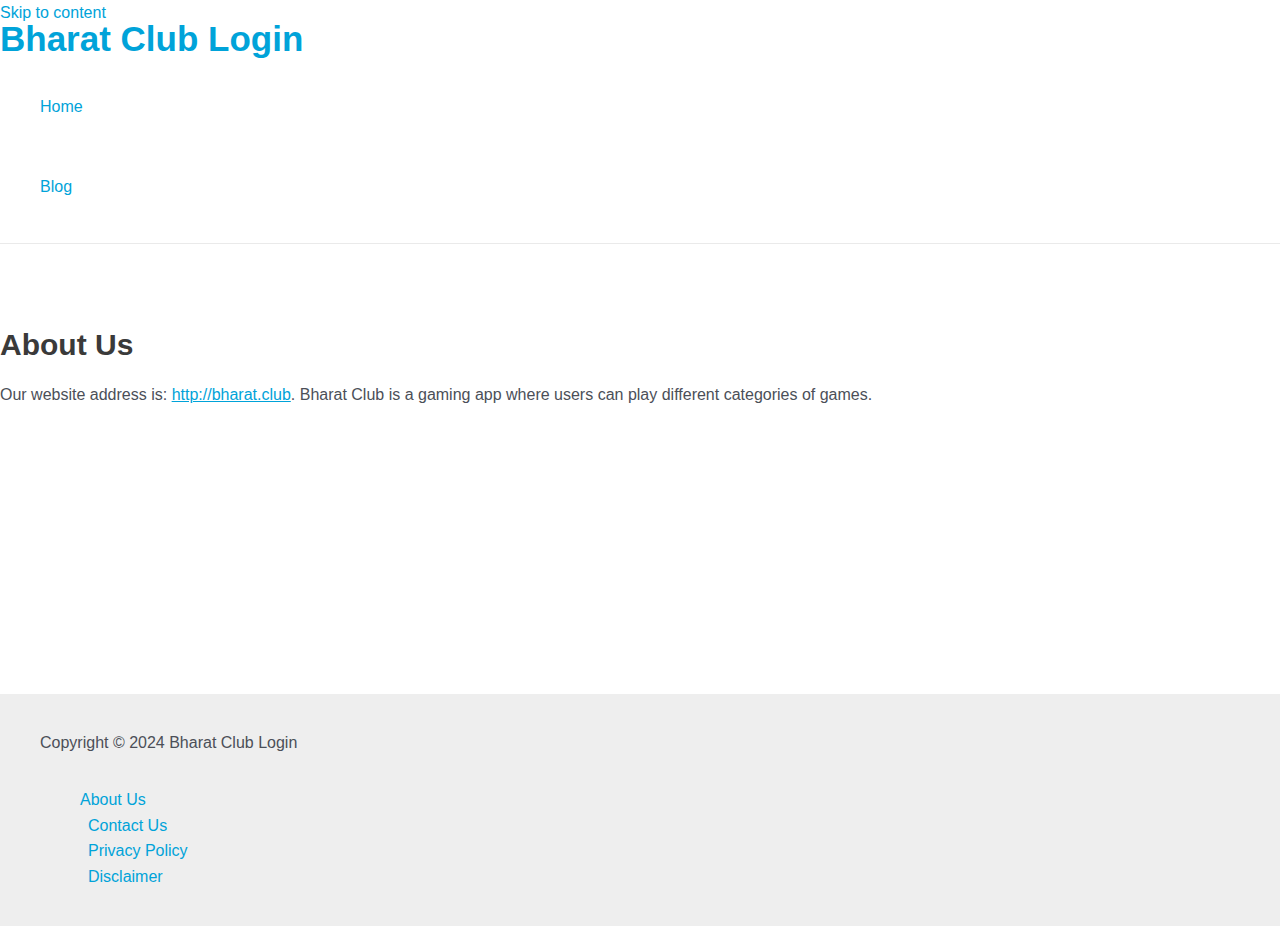
==== commit b3ca447b: "added href" ====
--- a/about.html
+++ b/about.html
@@ -80,7 +80,7 @@
 <![endif]-->
 <link rel="https://api.w.org/" href="https://bharatt.club/wp-json/" /><link rel="alternate" type="application/json" href="https://bharatt.club/wp-json/wp/v2/pages/30" /><link rel="EditURI" type="application/rsd+xml" title="RSD" href="https://bharatt.club/xmlrpc.php?rsd" />
 <meta name="generator" content="WordPress 6.5.5" />
-<link rel="canonical" href="https://bharatt.club/about-us/" />
+<link rel="canonical" href="about.html" />
 <link rel='shortlink' href='https://bharatt.club/?p=30' />
 <link rel="alternate" type="application/json+oembed" href="https://bharatt.club/wp-json/oembed/1.0/embed?url=https%3A%2F%2Fbharatt.club%2Fabout-us%2F" />
 <link rel="alternate" type="text/xml+oembed" href="https://bharatt.club/wp-json/oembed/1.0/embed?url=https%3A%2F%2Fbharatt.club%2Fabout-us%2F&#038;format=xml" />
@@ -115,7 +115,7 @@
 				class="site-branding ast-site-identity" itemtype="https://schema.org/Organization" itemscope="itemscope"				>
 					<div class="ast-site-title-wrap">
 						<span class="site-title" itemprop="name">
-				<a href="https://bharatt.club/" rel="home" itemprop="url" >
+				<a href="index.html" rel="home" itemprop="url" >
 					Bharat Club Login
 				</a>
 			</span>
@@ -172,7 +172,7 @@
 	</div>
 		<div class="ast-mobile-header-content content-align-flex-start ">
 				<div class="ast-builder-menu-mobile ast-builder-menu ast-builder-menu-mobile-focus-item ast-builder-layout-element site-header-focus-item" data-section="section-header-mobile-menu">
-			<div class="ast-main-header-bar-alignment"><div class="main-header-bar-navigation"><nav class="site-navigation" id="ast-mobile-site-navigation" itemtype="https://schema.org/SiteNavigationElement" itemscope="itemscope" class="site-navigation ast-flex-grow-1 navigation-accessibility" aria-label="Site Navigation"><div id="ast-hf-mobile-menu" class="main-navigation"><ul class="main-header-menu ast-nav-menu ast-flex  submenu-with-border astra-menu-animation-fade  stack-on-mobile"><li class="page_item page-item-30 current-menu-item menu-item current-menu-item"><a href="https://bharatt.club/about-us/" class="menu-link">About Us</a></li><li class="page_item page-item-1128 menu-item"><a href="https://bharatt.club/" class="menu-link">Bharat Club Login</a></li><li class="page_item page-item-309 menu-item"><a href="https://bharatt.club/blog/" class="menu-link">Blog</a></li><li class="page_item page-item-27 menu-item"><a href="https://bharatt.club/contact-us/" class="menu-link">Contact Us</a></li><li class="page_item page-item-25 menu-item"><a href="https://bharatt.club/disclaimer/" class="menu-link">Disclaimer</a></li><li class="page_item page-item-3 menu-item"><a href="https://bharatt.club/privacy-policy/" class="menu-link">Privacy Policy</a></li></ul></div></nav></div></div>		</div>
+			<div class="ast-main-header-bar-alignment"><div class="main-header-bar-navigation"><nav class="site-navigation" id="ast-mobile-site-navigation" itemtype="https://schema.org/SiteNavigationElement" itemscope="itemscope" class="site-navigation ast-flex-grow-1 navigation-accessibility" aria-label="Site Navigation"><div id="ast-hf-mobile-menu" class="main-navigation"><ul class="main-header-menu ast-nav-menu ast-flex  submenu-with-border astra-menu-animation-fade  stack-on-mobile"><li class="page_item page-item-30 current-menu-item menu-item current-menu-item"><a href="about.html" class="menu-link">About Us</a></li><li class="page_item page-item-1128 menu-item"><a href="index.html" class="menu-link">Bharat Club Login</a></li><li class="page_item page-item-309 menu-item"><a href="blog.html" class="menu-link">Blog</a></li><li class="page_item page-item-27 menu-item"><a href="https://bharatt.club/contact-us/" class="menu-link">Contact Us</a></li><li class="page_item page-item-25 menu-item"><a href="https://bharatt.club/disclaimer/" class="menu-link">Disclaimer</a></li><li class="page_item page-item-3 menu-item"><a href="https://bharatt.club/privacy-policy/" class="menu-link">Privacy Policy</a></li></ul></div></nav></div></div>		</div>
 			</div>
 </div>
 		</header><!-- #masthead -->
@@ -197,7 +197,7 @@
 
 	
 	
-<p>Our website address is: <a href="#">https://bharatt.club</a>. Bharat Club is a gaming app where users can play different categories of games.</p>
+<p>Our website address is: <a href="#">http://bharat.club</a>. Bharat Club is a gaming app where users can play different categories of games.</p>
 
 	
 	
@@ -227,10 +227,10 @@
 						</div>
 											<div class="site-footer-below-section-2 site-footer-section site-footer-section-2">
 								<div class="footer-widget-area widget-area site-footer-focus-item" data-section="section-footer-menu">
-				<div class="footer-bar-navigation"><nav class="site-navigation ast-flex-grow-1 navigation-accessibility footer-navigation" id="footer-site-navigation" aria-label="Site Navigation" itemtype="https://schema.org/SiteNavigationElement" itemscope="itemscope"><div class="footer-nav-wrap"><ul id="astra-footer-menu" class="ast-nav-menu ast-flex astra-footer-horizontal-menu astra-footer-tablet-vertical-menu astra-footer-mobile-vertical-menu"><li id="menu-item-34" class="menu-item menu-item-type-post_type menu-item-object-page current-menu-item page_item page-item-30 current_page_item menu-item-34"><a href="https://bharatt.club/about-us/" aria-current="page" class="menu-link">About Us</a></li>
-<li id="menu-item-35" class="menu-item menu-item-type-post_type menu-item-object-page menu-item-35"><a href="https://bharatt.club/contact-us/" class="menu-link">Contact Us</a></li>
-<li id="menu-item-33" class="menu-item menu-item-type-post_type menu-item-object-page menu-item-privacy-policy menu-item-33"><a rel="privacy-policy" href="https://bharatt.club/privacy-policy/" class="menu-link">Privacy Policy</a></li>
-<li id="menu-item-36" class="menu-item menu-item-type-post_type menu-item-object-page menu-item-36"><a href="https://bharatt.club/disclaimer/" class="menu-link">Disclaimer</a></li>
+				<div class="footer-bar-navigation"><nav class="site-navigation ast-flex-grow-1 navigation-accessibility footer-navigation" id="footer-site-navigation" aria-label="Site Navigation" itemtype="https://schema.org/SiteNavigationElement" itemscope="itemscope"><div class="footer-nav-wrap"><ul id="astra-footer-menu" class="ast-nav-menu ast-flex astra-footer-horizontal-menu astra-footer-tablet-vertical-menu astra-footer-mobile-vertical-menu"><li id="menu-item-34" class="menu-item menu-item-type-post_type menu-item-object-page current-menu-item page_item page-item-30 current_page_item menu-item-34"><a href="about.html" aria-current="page" class="menu-link">About Us</a></li>
+<li id="menu-item-35" class="menu-item menu-item-type-post_type menu-item-object-page menu-item-35"><a href="contact.html" class="menu-link">Contact Us</a></li>
+<li id="menu-item-33" class="menu-item menu-item-type-post_type menu-item-object-page menu-item-privacy-policy menu-item-33"><a rel="privacy-policy" href="privacy.html" class="menu-link">Privacy Policy</a></li>
+<li id="menu-item-36" class="menu-item menu-item-type-post_type menu-item-object-page menu-item-36"><a href="disclaimer.html" class="menu-link">Disclaimer</a></li>
 </ul></div></nav></div>			</div>
 							</div>
 										</div>
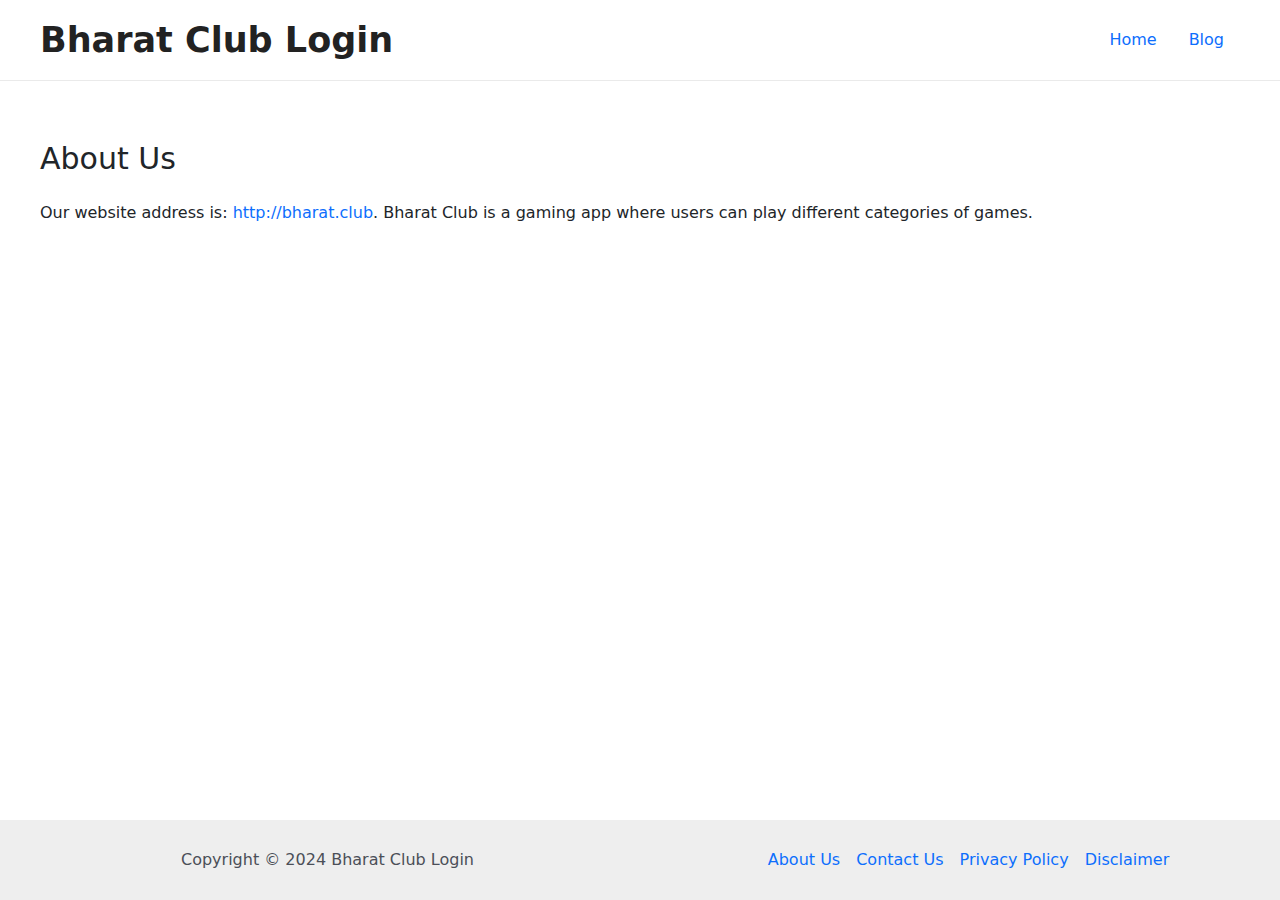
==== commit 87130388: "updated code" ====
--- a/about.html
+++ b/about.html
@@ -1,258 +1,298 @@
-
 <!DOCTYPE html>
 <html lang="en-US">
+
 <head>
-<meta charset="UTF-8">
-<meta name="viewport" content="width=device-width, initial-scale=1">
-	 <link rel="profile" href="https://gmpg.org/xfn/11"> 
-	 <title>About Us &#8211; Bharat Club Login</title>
-<meta name='robots' content='max-image-preview:large' />
-<link rel="alternate" type="application/rss+xml" title="Bharat Club Login &raquo; Feed" href="https://bharatt.club/feed/" />
-<link rel="alternate" type="application/rss+xml" title="Bharat Club Login &raquo; Comments Feed" href="https://bharatt.club/comments/feed/" />
-<script>
-window._wpemojiSettings = {"baseUrl":"https:\/\/s.w.org\/images\/core\/emoji\/15.0.3\/72x72\/","ext":".png","svgUrl":"https:\/\/s.w.org\/images\/core\/emoji\/15.0.3\/svg\/","svgExt":".svg","source":{"concatemoji":"https:\/\/bharatt.club\/wp-includes\/js\/wp-emoji-release.min.js?ver=6.5.5"}};
-/*! This file is auto-generated */
-!function(i,n){var o,s,e;function c(e){try{var t={supportTests:e,timestamp:(new Date).valueOf()};sessionStorage.setItem(o,JSON.stringify(t))}catch(e){}}function p(e,t,n){e.clearRect(0,0,e.canvas.width,e.canvas.height),e.fillText(t,0,0);var t=new Uint32Array(e.getImageData(0,0,e.canvas.width,e.canvas.height).data),r=(e.clearRect(0,0,e.canvas.width,e.canvas.height),e.fillText(n,0,0),new Uint32Array(e.getImageData(0,0,e.canvas.width,e.canvas.height).data));return t.every(function(e,t){return e===r[t]})}function u(e,t,n){switch(t){case"flag":return n(e,"\ud83c\udff3\ufe0f\u200d\u26a7\ufe0f","\ud83c\udff3\ufe0f\u200b\u26a7\ufe0f")?!1:!n(e,"\ud83c\uddfa\ud83c\uddf3","\ud83c\uddfa\u200b\ud83c\uddf3")&&!n(e,"\ud83c\udff4\udb40\udc67\udb40\udc62\udb40\udc65\udb40\udc6e\udb40\udc67\udb40\udc7f","\ud83c\udff4\u200b\udb40\udc67\u200b\udb40\udc62\u200b\udb40\udc65\u200b\udb40\udc6e\u200b\udb40\udc67\u200b\udb40\udc7f");case"emoji":return!n(e,"\ud83d\udc26\u200d\u2b1b","\ud83d\udc26\u200b\u2b1b")}return!1}function f(e,t,n){var r="undefined"!=typeof WorkerGlobalScope&&self instanceof WorkerGlobalScope?new OffscreenCanvas(300,150):i.createElement("canvas"),a=r.getContext("2d",{willReadFrequently:!0}),o=(a.textBaseline="top",a.font="600 32px Arial",{});return e.forEach(function(e){o[e]=t(a,e,n)}),o}function t(e){var t=i.createElement("script");t.src=e,t.defer=!0,i.head.appendChild(t)}"undefined"!=typeof Promise&&(o="wpEmojiSettingsSupports",s=["flag","emoji"],n.supports={everything:!0,everythingExceptFlag:!0},e=new Promise(function(e){i.addEventListener("DOMContentLoaded",e,{once:!0})}),new Promise(function(t){var n=function(){try{var e=JSON.parse(sessionStorage.getItem(o));if("object"==typeof e&&"number"==typeof e.timestamp&&(new Date).valueOf()<e.timestamp+604800&&"object"==typeof e.supportTests)return e.supportTests}catch(e){}return null}();if(!n){if("undefined"!=typeof Worker&&"undefined"!=typeof OffscreenCanvas&&"undefined"!=typeof URL&&URL.createObjectURL&&"undefined"!=typeof Blob)try{var e="postMessage("+f.toString()+"("+[JSON.stringify(s),u.toString(),p.toString()].join(",")+"));",r=new Blob([e],{type:"text/javascript"}),a=new Worker(URL.createObjectURL(r),{name:"wpTestEmojiSupports"});return void(a.onmessage=function(e){c(n=e.data),a.terminate(),t(n)})}catch(e){}c(n=f(s,u,p))}t(n)}).then(function(e){for(var t in e)n.supports[t]=e[t],n.supports.everything=n.supports.everything&&n.supports[t],"flag"!==t&&(n.supports.everythingExceptFlag=n.supports.everythingExceptFlag&&n.supports[t]);n.supports.everythingExceptFlag=n.supports.everythingExceptFlag&&!n.supports.flag,n.DOMReady=!1,n.readyCallback=function(){n.DOMReady=!0}}).then(function(){return e}).then(function(){var e;n.supports.everything||(n.readyCallback(),(e=n.source||{}).concatemoji?t(e.concatemoji):e.wpemoji&&e.twemoji&&(t(e.twemoji),t(e.wpemoji)))}))}((window,document),window._wpemojiSettings);
-</script>
-<link rel='stylesheet' id='astra-theme-css-css' href='https://bharatt.club/wp-content/themes/astra/assets/css/minified/main.min.css?ver=4.1.8' media='all' />
-<style id='astra-theme-css-inline-css'>
-:root{--ast-container-default-xlg-padding:3em;--ast-container-default-lg-padding:3em;--ast-container-default-slg-padding:2em;--ast-container-default-md-padding:3em;--ast-container-default-sm-padding:3em;--ast-container-default-xs-padding:2.4em;--ast-container-default-xxs-padding:1.8em;--ast-code-block-background:#EEEEEE;--ast-comment-inputs-background:#FAFAFA;}html{font-size:100%;}a{color:#00a3d9;}a:hover,a:focus{color:var(--ast-global-color-1);}body,button,input,select,textarea,.ast-button,.ast-custom-button{font-family:-apple-system,BlinkMacSystemFont,Segoe UI,Roboto,Oxygen-Sans,Ubuntu,Cantarell,Helvetica Neue,sans-serif;font-weight:inherit;font-size:16px;font-size:1rem;line-height:1.6em;}blockquote{color:var(--ast-global-color-3);}h1,.entry-content h1,h2,.entry-content h2,h3,.entry-content h3,h4,.entry-content h4,h5,.entry-content h5,h6,.entry-content h6,.site-title,.site-title a{font-weight:600;}.site-title{font-size:35px;font-size:2.1875rem;display:block;}.site-header .site-description{font-size:15px;font-size:0.9375rem;display:none;}.entry-title{font-size:30px;font-size:1.875rem;}h1,.entry-content h1{font-size:40px;font-size:2.5rem;font-weight:600;line-height:1.4em;}h2,.entry-content h2{font-size:30px;font-size:1.875rem;font-weight:600;line-height:1.25em;}h3,.entry-content h3{font-size:25px;font-size:1.5625rem;font-weight:600;line-height:1.2em;}h4,.entry-content h4{font-size:20px;font-size:1.25rem;line-height:1.2em;font-weight:600;}h5,.entry-content h5{font-size:18px;font-size:1.125rem;line-height:1.2em;font-weight:600;}h6,.entry-content h6{font-size:15px;font-size:0.9375rem;line-height:1.25em;font-weight:600;}::selection{background-color:#00a3d9;color:#ffffff;}body,h1,.entry-title a,.entry-content h1,h2,.entry-content h2,h3,.entry-content h3,h4,.entry-content h4,h5,.entry-content h5,h6,.entry-content h6{color:var(--ast-global-color-3);}.tagcloud a:hover,.tagcloud a:focus,.tagcloud a.current-item{color:#ffffff;border-color:#00a3d9;background-color:#00a3d9;}input:focus,input[type="text"]:focus,input[type="email"]:focus,input[type="url"]:focus,input[type="password"]:focus,input[type="reset"]:focus,input[type="search"]:focus,textarea:focus{border-color:#00a3d9;}input[type="radio"]:checked,input[type=reset],input[type="checkbox"]:checked,input[type="checkbox"]:hover:checked,input[type="checkbox"]:focus:checked,input[type=range]::-webkit-slider-thumb{border-color:#00a3d9;background-color:#00a3d9;box-shadow:none;}.site-footer a:hover + .post-count,.site-footer a:focus + .post-count{background:#00a3d9;border-color:#00a3d9;}.single .nav-links .nav-previous,.single .nav-links .nav-next{color:#00a3d9;}.entry-meta,.entry-meta *{line-height:1.45;color:#00a3d9;}.entry-meta a:hover,.entry-meta a:hover *,.entry-meta a:focus,.entry-meta a:focus *,.page-links > .page-link,.page-links .page-link:hover,.post-navigation a:hover{color:var(--ast-global-color-1);}#cat option,.secondary .calendar_wrap thead a,.secondary .calendar_wrap thead a:visited{color:#00a3d9;}.secondary .calendar_wrap #today,.ast-progress-val span{background:#00a3d9;}.secondary a:hover + .post-count,.secondary a:focus + .post-count{background:#00a3d9;border-color:#00a3d9;}.calendar_wrap #today > a{color:#ffffff;}.page-links .page-link,.single .post-navigation a{color:#00a3d9;}.ast-archive-title{color:var(--ast-global-color-2);}.widget-title{font-size:22px;font-size:1.375rem;color:var(--ast-global-color-2);}.ast-single-post .entry-content a,.ast-comment-content a:not(.ast-comment-edit-reply-wrap a){text-decoration:underline;}.ast-single-post .wp-block-button .wp-block-button__link,.ast-single-post .elementor-button-wrapper .elementor-button,.ast-single-post .entry-content .uagb-tab a,.ast-single-post .entry-content .uagb-ifb-cta a,.ast-single-post .entry-content .wp-block-uagb-buttons a,.ast-single-post .entry-content .uabb-module-content a,.ast-single-post .entry-content .uagb-post-grid a,.ast-single-post .entry-content .uagb-timeline a,.ast-single-post .entry-content .uagb-toc__wrap a,.ast-single-post .entry-content .uagb-taxomony-box a,.ast-single-post .entry-content .woocommerce a,.entry-content .wp-block-latest-posts > li > a,.ast-single-post .entry-content .wp-block-file__button{text-decoration:none;}a:focus-visible,.ast-menu-toggle:focus-visible,.site .skip-link:focus-visible,.wp-block-loginout input:focus-visible,.wp-block-search.wp-block-search__button-inside .wp-block-search__inside-wrapper,.ast-header-navigation-arrow:focus-visible{outline-style:dotted;outline-color:inherit;outline-width:thin;border-color:transparent;}input:focus,input[type="text"]:focus,input[type="email"]:focus,input[type="url"]:focus,input[type="password"]:focus,input[type="reset"]:focus,input[type="search"]:focus,textarea:focus,.wp-block-search__input:focus,[data-section="section-header-mobile-trigger"] .ast-button-wrap .ast-mobile-menu-trigger-minimal:focus,.ast-mobile-popup-drawer.active .menu-toggle-close:focus,.woocommerce-ordering select.orderby:focus,#ast-scroll-top:focus,.woocommerce a.add_to_cart_button:focus,.woocommerce .button.single_add_to_cart_button:focus{border-style:dotted;border-color:inherit;border-width:thin;outline-color:transparent;}.ast-logo-title-inline .site-logo-img{padding-right:1em;}@media (max-width:921px){#ast-desktop-header{display:none;}}@media (min-width:921px){#ast-mobile-header{display:none;}}.wp-block-buttons.aligncenter{justify-content:center;}@media (max-width:921px){.ast-theme-transparent-header #primary,.ast-theme-transparent-header #secondary{padding:0;}}@media (max-width:921px){.ast-plain-container.ast-no-sidebar #primary{padding:0;}}.ast-plain-container.ast-no-sidebar #primary{margin-top:0;margin-bottom:0;}@media (min-width:1200px){.ast-plain-container.ast-no-sidebar #primary{margin-top:60px;margin-bottom:60px;}}.wp-block-button.is-style-outline .wp-block-button__link{border-color:#00a3d9;}div.wp-block-button.is-style-outline > .wp-block-button__link:not(.has-text-color),div.wp-block-button.wp-block-button__link.is-style-outline:not(.has-text-color){color:#00a3d9;}.wp-block-button.is-style-outline .wp-block-button__link:hover,div.wp-block-button.is-style-outline .wp-block-button__link:focus,div.wp-block-button.is-style-outline > .wp-block-button__link:not(.has-text-color):hover,div.wp-block-button.wp-block-button__link.is-style-outline:not(.has-text-color):hover{color:#ffffff;background-color:var(--ast-global-color-1);border-color:var(--ast-global-color-1);}.post-page-numbers.current .page-link,.ast-pagination .page-numbers.current{color:#ffffff;border-color:#00a3d9;background-color:#00a3d9;border-radius:2px;}h1.widget-title{font-weight:600;}h2.widget-title{font-weight:600;}h3.widget-title{font-weight:600;}#page{display:flex;flex-direction:column;min-height:100vh;}.ast-404-layout-1 h1.page-title{color:var(--ast-global-color-2);}.single .post-navigation a{line-height:1em;height:inherit;}.error-404 .page-sub-title{font-size:1.5rem;font-weight:inherit;}.search .site-content .content-area .search-form{margin-bottom:0;}#page .site-content{flex-grow:1;}.widget{margin-bottom:3.5em;}#secondary li{line-height:1.5em;}#secondary .wp-block-group h2{margin-bottom:0.7em;}#secondary h2{font-size:1.7rem;}.ast-separate-container .ast-article-post,.ast-separate-container .ast-article-single,.ast-separate-container .ast-comment-list li.depth-1,.ast-separate-container .comment-respond{padding:3em;}.ast-separate-container .ast-comment-list li.depth-1,.hentry{margin-bottom:2em;}.ast-separate-container .ast-archive-description,.ast-separate-container .ast-author-box{background-color:var(--ast-global-color-5);border-bottom:1px solid var(--ast-border-color);}.ast-separate-container .comments-title{padding:2em 2em 0 2em;}.ast-page-builder-template .comment-form-textarea,.ast-comment-formwrap .ast-grid-common-col{padding:0;}.ast-comment-formwrap{padding:0 20px;display:inline-flex;column-gap:20px;}.archive.ast-page-builder-template .entry-header{margin-top:2em;}.ast-page-builder-template .ast-comment-formwrap{width:100%;}.entry-title{margin-bottom:0.5em;}.ast-archive-description p{font-size:inherit;font-weight:inherit;line-height:inherit;}@media (min-width:921px){.ast-left-sidebar.ast-page-builder-template #secondary,.archive.ast-right-sidebar.ast-page-builder-template .site-main{padding-left:20px;padding-right:20px;}}@media (max-width:544px){.ast-comment-formwrap.ast-row{column-gap:10px;display:inline-block;}#ast-commentform .ast-grid-common-col{position:relative;width:100%;}}@media (min-width:1201px){.ast-separate-container .ast-article-post,.ast-separate-container .ast-article-single,.ast-separate-container .ast-author-box,.ast-separate-container .ast-404-layout-1,.ast-separate-container .no-results{padding:3em;}}@media (max-width:921px){.ast-separate-container #primary,.ast-separate-container #secondary{padding:1.5em 0;}#primary,#secondary{padding:1.5em 0;margin:0;}.ast-left-sidebar #content > .ast-container{display:flex;flex-direction:column-reverse;width:100%;}}@media (min-width:922px){.ast-separate-container.ast-right-sidebar #primary,.ast-separate-container.ast-left-sidebar #primary{border:0;}.search-no-results.ast-separate-container #primary{margin-bottom:4em;}}.wp-block-button .wp-block-button__link{color:#ffffff;}.wp-block-button .wp-block-button__link:hover,.wp-block-button .wp-block-button__link:focus{color:#ffffff;background-color:var(--ast-global-color-1);border-color:var(--ast-global-color-1);}.elementor-widget-heading h1.elementor-heading-title{line-height:1.4em;}.elementor-widget-heading h2.elementor-heading-title{line-height:1.25em;}.elementor-widget-heading h3.elementor-heading-title{line-height:1.2em;}.elementor-widget-heading h4.elementor-heading-title{line-height:1.2em;}.elementor-widget-heading h5.elementor-heading-title{line-height:1.2em;}.elementor-widget-heading h6.elementor-heading-title{line-height:1.25em;}.wp-block-button .wp-block-button__link,.wp-block-search .wp-block-search__button,body .wp-block-file .wp-block-file__button{border-color:#00a3d9;background-color:#00a3d9;color:#ffffff;font-family:inherit;font-weight:inherit;line-height:1em;padding-top:15px;padding-right:30px;padding-bottom:15px;padding-left:30px;}@media (max-width:921px){.wp-block-button .wp-block-button__link,.wp-block-search .wp-block-search__button,body .wp-block-file .wp-block-file__button{padding-top:14px;padding-right:28px;padding-bottom:14px;padding-left:28px;}}@media (max-width:544px){.wp-block-button .wp-block-button__link,.wp-block-search .wp-block-search__button,body .wp-block-file .wp-block-file__button{padding-top:12px;padding-right:24px;padding-bottom:12px;padding-left:24px;}}.menu-toggle,button,.ast-button,.ast-custom-button,.button,input#submit,input[type="button"],input[type="submit"],input[type="reset"],form[CLASS*="wp-block-search__"].wp-block-search .wp-block-search__inside-wrapper .wp-block-search__button,body .wp-block-file .wp-block-file__button,.search .search-submit{border-style:solid;border-top-width:0;border-right-width:0;border-left-width:0;border-bottom-width:0;color:#ffffff;border-color:#00a3d9;background-color:#00a3d9;padding-top:15px;padding-right:30px;padding-bottom:15px;padding-left:30px;font-family:inherit;font-weight:inherit;line-height:1em;}button:focus,.menu-toggle:hover,button:hover,.ast-button:hover,.ast-custom-button:hover .button:hover,.ast-custom-button:hover ,input[type=reset]:hover,input[type=reset]:focus,input#submit:hover,input#submit:focus,input[type="button"]:hover,input[type="button"]:focus,input[type="submit"]:hover,input[type="submit"]:focus,form[CLASS*="wp-block-search__"].wp-block-search .wp-block-search__inside-wrapper .wp-block-search__button:hover,form[CLASS*="wp-block-search__"].wp-block-search .wp-block-search__inside-wrapper .wp-block-search__button:focus,body .wp-block-file .wp-block-file__button:hover,body .wp-block-file .wp-block-file__button:focus{color:#ffffff;background-color:var(--ast-global-color-1);border-color:var(--ast-global-color-1);}form[CLASS*="wp-block-search__"].wp-block-search .wp-block-search__inside-wrapper .wp-block-search__button.has-icon{padding-top:calc(15px - 3px);padding-right:calc(30px - 3px);padding-bottom:calc(15px - 3px);padding-left:calc(30px - 3px);}@media (max-width:921px){.menu-toggle,button,.ast-button,.ast-custom-button,.button,input#submit,input[type="button"],input[type="submit"],input[type="reset"],form[CLASS*="wp-block-search__"].wp-block-search .wp-block-search__inside-wrapper .wp-block-search__button,body .wp-block-file .wp-block-file__button,.search .search-submit{padding-top:14px;padding-right:28px;padding-bottom:14px;padding-left:28px;}}@media (max-width:544px){.menu-toggle,button,.ast-button,.ast-custom-button,.button,input#submit,input[type="button"],input[type="submit"],input[type="reset"],form[CLASS*="wp-block-search__"].wp-block-search .wp-block-search__inside-wrapper .wp-block-search__button,body .wp-block-file .wp-block-file__button,.search .search-submit{padding-top:12px;padding-right:24px;padding-bottom:12px;padding-left:24px;}}@media (max-width:921px){.ast-mobile-header-stack .main-header-bar .ast-search-menu-icon{display:inline-block;}.ast-header-break-point.ast-header-custom-item-outside .ast-mobile-header-stack .main-header-bar .ast-search-icon{margin:0;}.ast-comment-avatar-wrap img{max-width:2.5em;}.ast-separate-container .ast-comment-list li.depth-1{padding:1.5em 2.14em;}.ast-separate-container .comment-respond{padding:2em 2.14em;}.ast-comment-meta{padding:0 1.8888em 1.3333em;}}@media (min-width:544px){.ast-container{max-width:100%;}}@media (max-width:544px){.ast-separate-container .ast-article-post,.ast-separate-container .ast-article-single,.ast-separate-container .comments-title,.ast-separate-container .ast-archive-description{padding:1.5em 1em;}.ast-separate-container #content .ast-container{padding-left:0.54em;padding-right:0.54em;}.ast-separate-container .ast-comment-list li.depth-1{padding:1.5em 1em;margin-bottom:1.5em;}.ast-separate-container .ast-comment-list .bypostauthor{padding:.5em;}.ast-search-menu-icon.ast-dropdown-active .search-field{width:170px;}}.ast-separate-container{background-color:var(--ast-global-color-4);;}@media (max-width:921px){.site-title{display:block;}.site-header .site-description{display:none;}.entry-title{font-size:30px;}h1,.entry-content h1{font-size:30px;}h2,.entry-content h2{font-size:25px;}h3,.entry-content h3{font-size:20px;}}@media (max-width:544px){.site-title{display:block;}.site-header .site-description{display:none;}.entry-title{font-size:30px;}h1,.entry-content h1{font-size:30px;}h2,.entry-content h2{font-size:25px;}h3,.entry-content h3{font-size:20px;}}@media (max-width:921px){html{font-size:91.2%;}}@media (max-width:544px){html{font-size:91.2%;}}@media (min-width:922px){.ast-container{max-width:1240px;}}@media (min-width:922px){.site-content .ast-container{display:flex;}}@media (max-width:921px){.site-content .ast-container{flex-direction:column;}}@media (min-width:922px){.main-header-menu .sub-menu .menu-item.ast-left-align-sub-menu:hover > .sub-menu,.main-header-menu .sub-menu .menu-item.ast-left-align-sub-menu.focus > .sub-menu{margin-left:-0px;}}blockquote,cite {font-style: initial;}.wp-block-file {display: flex;align-items: center;flex-wrap: wrap;justify-content: space-between;}.wp-block-pullquote {border: none;}.wp-block-pullquote blockquote::before {content: "\201D";font-family: "Helvetica",sans-serif;display: flex;transform: rotate( 180deg );font-size: 6rem;font-style: normal;line-height: 1;font-weight: bold;align-items: center;justify-content: center;}.has-text-align-right > blockquote::before {justify-content: flex-start;}.has-text-align-left > blockquote::before {justify-content: flex-end;}figure.wp-block-pullquote.is-style-solid-color blockquote {max-width: 100%;text-align: inherit;}html body {--wp--custom--ast-default-block-top-padding: 3em;--wp--custom--ast-default-block-right-padding: 3em;--wp--custom--ast-default-block-bottom-padding: 3em;--wp--custom--ast-default-block-left-padding: 3em;--wp--custom--ast-container-width: 1200px;--wp--custom--ast-content-width-size: 1200px;--wp--custom--ast-wide-width-size: calc(1200px + var(--wp--custom--ast-default-block-left-padding) + var(--wp--custom--ast-default-block-right-padding));}.ast-narrow-container {--wp--custom--ast-content-width-size: 750px;--wp--custom--ast-wide-width-size: 750px;}@media(max-width: 921px) {html body {--wp--custom--ast-default-block-top-padding: 3em;--wp--custom--ast-default-block-right-padding: 2em;--wp--custom--ast-default-block-bottom-padding: 3em;--wp--custom--ast-default-block-left-padding: 2em;}}@media(max-width: 544px) {html body {--wp--custom--ast-default-block-top-padding: 3em;--wp--custom--ast-default-block-right-padding: 1.5em;--wp--custom--ast-default-block-bottom-padding: 3em;--wp--custom--ast-default-block-left-padding: 1.5em;}}.entry-content > .wp-block-group,.entry-content > .wp-block-cover,.entry-content > .wp-block-columns {padding-top: var(--wp--custom--ast-default-block-top-padding);padding-right: var(--wp--custom--ast-default-block-right-padding);padding-bottom: var(--wp--custom--ast-default-block-bottom-padding);padding-left: var(--wp--custom--ast-default-block-left-padding);}.ast-plain-container.ast-no-sidebar .entry-content > .alignfull,.ast-page-builder-template .ast-no-sidebar .entry-content > .alignfull {margin-left: calc( -50vw + 50%);margin-right: calc( -50vw + 50%);max-width: 100vw;width: 100vw;}.ast-plain-container.ast-no-sidebar .entry-content .alignfull .alignfull,.ast-page-builder-template.ast-no-sidebar .entry-content .alignfull .alignfull,.ast-plain-container.ast-no-sidebar .entry-content .alignfull .alignwide,.ast-page-builder-template.ast-no-sidebar .entry-content .alignfull .alignwide,.ast-plain-container.ast-no-sidebar .entry-content .alignwide .alignfull,.ast-page-builder-template.ast-no-sidebar .entry-content .alignwide .alignfull,.ast-plain-container.ast-no-sidebar .entry-content .alignwide .alignwide,.ast-page-builder-template.ast-no-sidebar .entry-content .alignwide .alignwide,.ast-plain-container.ast-no-sidebar .entry-content .wp-block-column .alignfull,.ast-page-builder-template.ast-no-sidebar .entry-content .wp-block-column .alignfull,.ast-plain-container.ast-no-sidebar .entry-content .wp-block-column .alignwide,.ast-page-builder-template.ast-no-sidebar .entry-content .wp-block-column .alignwide {margin-left: auto;margin-right: auto;width: 100%;}[ast-blocks-layout] .wp-block-separator:not(.is-style-dots) {height: 0;}[ast-blocks-layout] .wp-block-separator {margin: 20px auto;}[ast-blocks-layout] .wp-block-separator:not(.is-style-wide):not(.is-style-dots) {max-width: 100px;}[ast-blocks-layout] .wp-block-separator.has-background {padding: 0;}.entry-content[ast-blocks-layout] > * {max-width: var(--wp--custom--ast-content-width-size);margin-left: auto;margin-right: auto;}.entry-content[ast-blocks-layout] > .alignwide {max-width: var(--wp--custom--ast-wide-width-size);}.entry-content[ast-blocks-layout] .alignfull {max-width: none;}.entry-content .wp-block-columns {margin-bottom: 0;}blockquote {margin: 1.5em;border: none;}.wp-block-quote:not(.has-text-align-right):not(.has-text-align-center) {border-left: 5px solid rgba(0,0,0,0.05);}.has-text-align-right > blockquote,blockquote.has-text-align-right {border-right: 5px solid rgba(0,0,0,0.05);}.has-text-align-left > blockquote,blockquote.has-text-align-left {border-left: 5px solid rgba(0,0,0,0.05);}.wp-block-site-tagline,.wp-block-latest-posts .read-more {margin-top: 15px;}.wp-block-loginout p label {display: block;}.wp-block-loginout p:not(.login-remember):not(.login-submit) input {width: 100%;}.wp-block-loginout input:focus {border-color: transparent;}.wp-block-loginout input:focus {outline: thin dotted;}.entry-content .wp-block-media-text .wp-block-media-text__content {padding: 0 0 0 8%;}.entry-content .wp-block-media-text.has-media-on-the-right .wp-block-media-text__content {padding: 0 8% 0 0;}.entry-content .wp-block-media-text.has-background .wp-block-media-text__content {padding: 8%;}.entry-content .wp-block-cover:not([class*="background-color"]) .wp-block-cover__inner-container,.entry-content .wp-block-cover:not([class*="background-color"]) .wp-block-cover-image-text,.entry-content .wp-block-cover:not([class*="background-color"]) .wp-block-cover-text,.entry-content .wp-block-cover-image:not([class*="background-color"]) .wp-block-cover__inner-container,.entry-content .wp-block-cover-image:not([class*="background-color"]) .wp-block-cover-image-text,.entry-content .wp-block-cover-image:not([class*="background-color"]) .wp-block-cover-text {color: var(--ast-global-color-5);}.wp-block-loginout .login-remember input {width: 1.1rem;height: 1.1rem;margin: 0 5px 4px 0;vertical-align: middle;}.wp-block-latest-posts > li > *:first-child,.wp-block-latest-posts:not(.is-grid) > li:first-child {margin-top: 0;}.wp-block-search__inside-wrapper .wp-block-search__input {padding: 0 10px;color: var(--ast-global-color-3);background: var(--ast-global-color-5);border-color: var(--ast-border-color);}.wp-block-latest-posts .read-more {margin-bottom: 1.5em;}.wp-block-search__no-button .wp-block-search__inside-wrapper .wp-block-search__input {padding-top: 5px;padding-bottom: 5px;}.wp-block-latest-posts .wp-block-latest-posts__post-date,.wp-block-latest-posts .wp-block-latest-posts__post-author {font-size: 1rem;}.wp-block-latest-posts > li > *,.wp-block-latest-posts:not(.is-grid) > li {margin-top: 12px;margin-bottom: 12px;}.ast-page-builder-template .entry-content[ast-blocks-layout] > *,.ast-page-builder-template .entry-content[ast-blocks-layout] > .alignfull > * {max-width: none;}.ast-page-builder-template .entry-content[ast-blocks-layout] > .alignwide > * {max-width: var(--wp--custom--ast-wide-width-size);}.ast-page-builder-template .entry-content[ast-blocks-layout] > .inherit-container-width > *,.ast-page-builder-template .entry-content[ast-blocks-layout] > * > *,.entry-content[ast-blocks-layout] > .wp-block-cover .wp-block-cover__inner-container {max-width: var(--wp--custom--ast-content-width-size);margin-left: auto;margin-right: auto;}.entry-content[ast-blocks-layout] .wp-block-cover:not(.alignleft):not(.alignright) {width: auto;}@media(max-width: 1200px) {.ast-separate-container .entry-content > .alignfull,.ast-separate-container .entry-content[ast-blocks-layout] > .alignwide,.ast-plain-container .entry-content[ast-blocks-layout] > .alignwide,.ast-plain-container .entry-content .alignfull {margin-left: calc(-1 * min(var(--ast-container-default-xlg-padding),20px)) ;margin-right: calc(-1 * min(var(--ast-container-default-xlg-padding),20px));}}@media(min-width: 1201px) {.ast-separate-container .entry-content > .alignfull {margin-left: calc(-1 * var(--ast-container-default-xlg-padding) );margin-right: calc(-1 * var(--ast-container-default-xlg-padding) );}.ast-separate-container .entry-content[ast-blocks-layout] > .alignwide,.ast-plain-container .entry-content[ast-blocks-layout] > .alignwide {margin-left: calc(-1 * var(--wp--custom--ast-default-block-left-padding) );margin-right: calc(-1 * var(--wp--custom--ast-default-block-right-padding) );}}@media(min-width: 921px) {.ast-separate-container .entry-content .wp-block-group.alignwide:not(.inherit-container-width) > :where(:not(.alignleft):not(.alignright)),.ast-plain-container .entry-content .wp-block-group.alignwide:not(.inherit-container-width) > :where(:not(.alignleft):not(.alignright)) {max-width: calc( var(--wp--custom--ast-content-width-size) + 80px );}.ast-plain-container.ast-right-sidebar .entry-content[ast-blocks-layout] .alignfull,.ast-plain-container.ast-left-sidebar .entry-content[ast-blocks-layout] .alignfull {margin-left: -60px;margin-right: -60px;}}@media(min-width: 544px) {.entry-content > .alignleft {margin-right: 20px;}.entry-content > .alignright {margin-left: 20px;}}@media (max-width:544px){.wp-block-columns .wp-block-column:not(:last-child){margin-bottom:20px;}.wp-block-latest-posts{margin:0;}}@media( max-width: 600px ) {.entry-content .wp-block-media-text .wp-block-media-text__content,.entry-content .wp-block-media-text.has-media-on-the-right .wp-block-media-text__content {padding: 8% 0 0;}.entry-content .wp-block-media-text.has-background .wp-block-media-text__content {padding: 8%;}}.ast-narrow-container .site-content .wp-block-uagb-image--align-full .wp-block-uagb-image__figure {max-width: 100%;margin-left: auto;margin-right: auto;}:root .has-ast-global-color-0-color{color:var(--ast-global-color-0);}:root .has-ast-global-color-0-background-color{background-color:var(--ast-global-color-0);}:root .wp-block-button .has-ast-global-color-0-color{color:var(--ast-global-color-0);}:root .wp-block-button .has-ast-global-color-0-background-color{background-color:var(--ast-global-color-0);}:root .has-ast-global-color-1-color{color:var(--ast-global-color-1);}:root .has-ast-global-color-1-background-color{background-color:var(--ast-global-color-1);}:root .wp-block-button .has-ast-global-color-1-color{color:var(--ast-global-color-1);}:root .wp-block-button .has-ast-global-color-1-background-color{background-color:var(--ast-global-color-1);}:root .has-ast-global-color-2-color{color:var(--ast-global-color-2);}:root .has-ast-global-color-2-background-color{background-color:var(--ast-global-color-2);}:root .wp-block-button .has-ast-global-color-2-color{color:var(--ast-global-color-2);}:root .wp-block-button .has-ast-global-color-2-background-color{background-color:var(--ast-global-color-2);}:root .has-ast-global-color-3-color{color:var(--ast-global-color-3);}:root .has-ast-global-color-3-background-color{background-color:var(--ast-global-color-3);}:root .wp-block-button .has-ast-global-color-3-color{color:var(--ast-global-color-3);}:root .wp-block-button .has-ast-global-color-3-background-color{background-color:var(--ast-global-color-3);}:root .has-ast-global-color-4-color{color:var(--ast-global-color-4);}:root .has-ast-global-color-4-background-color{background-color:var(--ast-global-color-4);}:root .wp-block-button .has-ast-global-color-4-color{color:var(--ast-global-color-4);}:root .wp-block-button .has-ast-global-color-4-background-color{background-color:var(--ast-global-color-4);}:root .has-ast-global-color-5-color{color:var(--ast-global-color-5);}:root .has-ast-global-color-5-background-color{background-color:var(--ast-global-color-5);}:root .wp-block-button .has-ast-global-color-5-color{color:var(--ast-global-color-5);}:root .wp-block-button .has-ast-global-color-5-background-color{background-color:var(--ast-global-color-5);}:root .has-ast-global-color-6-color{color:var(--ast-global-color-6);}:root .has-ast-global-color-6-background-color{background-color:var(--ast-global-color-6);}:root .wp-block-button .has-ast-global-color-6-color{color:var(--ast-global-color-6);}:root .wp-block-button .has-ast-global-color-6-background-color{background-color:var(--ast-global-color-6);}:root .has-ast-global-color-7-color{color:var(--ast-global-color-7);}:root .has-ast-global-color-7-background-color{background-color:var(--ast-global-color-7);}:root .wp-block-button .has-ast-global-color-7-color{color:var(--ast-global-color-7);}:root .wp-block-button .has-ast-global-color-7-background-color{background-color:var(--ast-global-color-7);}:root .has-ast-global-color-8-color{color:var(--ast-global-color-8);}:root .has-ast-global-color-8-background-color{background-color:var(--ast-global-color-8);}:root .wp-block-button .has-ast-global-color-8-color{color:var(--ast-global-color-8);}:root .wp-block-button .has-ast-global-color-8-background-color{background-color:var(--ast-global-color-8);}:root{--ast-global-color-0:#0170B9;--ast-global-color-1:#3a3a3a;--ast-global-color-2:#3a3a3a;--ast-global-color-3:#4B4F58;--ast-global-color-4:#F5F5F5;--ast-global-color-5:#FFFFFF;--ast-global-color-6:#E5E5E5;--ast-global-color-7:#424242;--ast-global-color-8:#000000;}:root {--ast-border-color : var(--ast-global-color-6);}.ast-single-entry-banner {-js-display: flex;display: flex;flex-direction: column;justify-content: center;text-align: center;position: relative;background: #eeeeee;}.ast-single-entry-banner[data-banner-layout="layout-1"] {max-width: 1200px;background: inherit;padding: 20px 0;}.ast-single-entry-banner[data-banner-width-type="custom"] {margin: 0 auto;width: 100%;}.ast-single-entry-banner + .site-content .entry-header {margin-bottom: 0;}header.entry-header:not(.related-entry-header) > *:not(:last-child){margin-bottom:10px;}.ast-archive-entry-banner {-js-display: flex;display: flex;flex-direction: column;justify-content: center;text-align: center;position: relative;background: #eeeeee;}.ast-archive-entry-banner[data-banner-width-type="custom"] {margin: 0 auto;width: 100%;}.ast-archive-entry-banner[data-banner-layout="layout-1"] {background: inherit;padding: 20px 0;text-align: left;}body.archive .ast-archive-description{max-width:1200px;width:100%;text-align:left;padding-top:3em;padding-right:3em;padding-bottom:3em;padding-left:3em;}body.archive .ast-archive-description .ast-archive-title,body.archive .ast-archive-description .ast-archive-title *{font-size:40px;font-size:2.5rem;text-transform:capitalize;}body.archive .ast-archive-description > *:not(:last-child){margin-bottom:10px;}@media (max-width:921px){body.archive .ast-archive-description{text-align:left;}}@media (max-width:544px){body.archive .ast-archive-description{text-align:left;}}.ast-breadcrumbs .trail-browse,.ast-breadcrumbs .trail-items,.ast-breadcrumbs .trail-items li{display:inline-block;margin:0;padding:0;border:none;background:inherit;text-indent:0;text-decoration:none;}.ast-breadcrumbs .trail-browse{font-size:inherit;font-style:inherit;font-weight:inherit;color:inherit;}.ast-breadcrumbs .trail-items{list-style:none;}.trail-items li::after{padding:0 0.3em;content:"\00bb";}.trail-items li:last-of-type::after{display:none;}h1,.entry-content h1,h2,.entry-content h2,h3,.entry-content h3,h4,.entry-content h4,h5,.entry-content h5,h6,.entry-content h6{color:var(--ast-global-color-2);}.entry-title a{color:var(--ast-global-color-2);}@media (max-width:921px){.ast-builder-grid-row-container.ast-builder-grid-row-tablet-3-firstrow .ast-builder-grid-row > *:first-child,.ast-builder-grid-row-container.ast-builder-grid-row-tablet-3-lastrow .ast-builder-grid-row > *:last-child{grid-column:1 / -1;}}@media (max-width:544px){.ast-builder-grid-row-container.ast-builder-grid-row-mobile-3-firstrow .ast-builder-grid-row > *:first-child,.ast-builder-grid-row-container.ast-builder-grid-row-mobile-3-lastrow .ast-builder-grid-row > *:last-child{grid-column:1 / -1;}}.ast-builder-layout-element[data-section="title_tagline"]{display:flex;}@media (max-width:921px){.ast-header-break-point .ast-builder-layout-element[data-section="title_tagline"]{display:flex;}}@media (max-width:544px){.ast-header-break-point .ast-builder-layout-element[data-section="title_tagline"]{display:flex;}}.ast-builder-menu-1{font-family:inherit;font-weight:inherit;}.ast-builder-menu-1 .sub-menu,.ast-builder-menu-1 .inline-on-mobile .sub-menu{border-top-width:2px;border-bottom-width:0px;border-right-width:0px;border-left-width:0px;border-color:#00a3d9;border-style:solid;}.ast-builder-menu-1 .main-header-menu > .menu-item > .sub-menu,.ast-builder-menu-1 .main-header-menu > .menu-item > .astra-full-megamenu-wrapper{margin-top:0px;}.ast-desktop .ast-builder-menu-1 .main-header-menu > .menu-item > .sub-menu:before,.ast-desktop .ast-builder-menu-1 .main-header-menu > .menu-item > .astra-full-megamenu-wrapper:before{height:calc( 0px + 5px );}.ast-desktop .ast-builder-menu-1 .menu-item .sub-menu .menu-link{border-style:none;}@media (max-width:921px){.ast-header-break-point .ast-builder-menu-1 .menu-item.menu-item-has-children > .ast-menu-toggle{top:0;}.ast-builder-menu-1 .inline-on-mobile .menu-item.menu-item-has-children > .ast-menu-toggle{right:-15px;}.ast-builder-menu-1 .menu-item-has-children > .menu-link:after{content:unset;}.ast-builder-menu-1 .main-header-menu > .menu-item > .sub-menu,.ast-builder-menu-1 .main-header-menu > .menu-item > .astra-full-megamenu-wrapper{margin-top:0;}}@media (max-width:544px){.ast-header-break-point .ast-builder-menu-1 .menu-item.menu-item-has-children > .ast-menu-toggle{top:0;}.ast-builder-menu-1 .main-header-menu > .menu-item > .sub-menu,.ast-builder-menu-1 .main-header-menu > .menu-item > .astra-full-megamenu-wrapper{margin-top:0;}}.ast-builder-menu-1{display:flex;}@media (max-width:921px){.ast-header-break-point .ast-builder-menu-1{display:flex;}}@media (max-width:544px){.ast-header-break-point .ast-builder-menu-1{display:flex;}}.site-below-footer-wrap{padding-top:20px;padding-bottom:20px;}.site-below-footer-wrap[data-section="section-below-footer-builder"]{background-color:#eeeeee;;background-image:none;;min-height:80px;}.site-below-footer-wrap[data-section="section-below-footer-builder"] .ast-builder-grid-row{max-width:1200px;margin-left:auto;margin-right:auto;}.site-below-footer-wrap[data-section="section-below-footer-builder"] .ast-builder-grid-row,.site-below-footer-wrap[data-section="section-below-footer-builder"] .site-footer-section{align-items:flex-start;}.site-below-footer-wrap[data-section="section-below-footer-builder"].ast-footer-row-inline .site-footer-section{display:flex;margin-bottom:0;}.ast-builder-grid-row-2-equal .ast-builder-grid-row{grid-template-columns:repeat( 2,1fr );}@media (max-width:921px){.site-below-footer-wrap[data-section="section-below-footer-builder"].ast-footer-row-tablet-inline .site-footer-section{display:flex;margin-bottom:0;}.site-below-footer-wrap[data-section="section-below-footer-builder"].ast-footer-row-tablet-stack .site-footer-section{display:block;margin-bottom:10px;}.ast-builder-grid-row-container.ast-builder-grid-row-tablet-2-equal .ast-builder-grid-row{grid-template-columns:repeat( 2,1fr );}}@media (max-width:544px){.site-below-footer-wrap[data-section="section-below-footer-builder"].ast-footer-row-mobile-inline .site-footer-section{display:flex;margin-bottom:0;}.site-below-footer-wrap[data-section="section-below-footer-builder"].ast-footer-row-mobile-stack .site-footer-section{display:block;margin-bottom:10px;}.ast-builder-grid-row-container.ast-builder-grid-row-mobile-full .ast-builder-grid-row{grid-template-columns:1fr;}}.site-below-footer-wrap[data-section="section-below-footer-builder"]{display:grid;}@media (max-width:921px){.ast-header-break-point .site-below-footer-wrap[data-section="section-below-footer-builder"]{display:grid;}}@media (max-width:544px){.ast-header-break-point .site-below-footer-wrap[data-section="section-below-footer-builder"]{display:grid;}}.ast-footer-copyright{text-align:center;}.ast-footer-copyright {color:var(--ast-global-color-3);}@media (max-width:921px){.ast-footer-copyright{text-align:center;}}@media (max-width:544px){.ast-footer-copyright{text-align:center;}}.ast-footer-copyright.ast-builder-layout-element{display:flex;}@media (max-width:921px){.ast-header-break-point .ast-footer-copyright.ast-builder-layout-element{display:flex;}}@media (max-width:544px){.ast-header-break-point .ast-footer-copyright.ast-builder-layout-element{display:flex;}}.footer-widget-area.widget-area.site-footer-focus-item{width:auto;}.ast-header-break-point .main-header-bar{border-bottom-width:1px;}@media (min-width:922px){.main-header-bar{border-bottom-width:1px;}}.main-header-menu .menu-item, #astra-footer-menu .menu-item, .main-header-bar .ast-masthead-custom-menu-items{-js-display:flex;display:flex;-webkit-box-pack:center;-webkit-justify-content:center;-moz-box-pack:center;-ms-flex-pack:center;justify-content:center;-webkit-box-orient:vertical;-webkit-box-direction:normal;-webkit-flex-direction:column;-moz-box-orient:vertical;-moz-box-direction:normal;-ms-flex-direction:column;flex-direction:column;}.main-header-menu > .menu-item > .menu-link, #astra-footer-menu > .menu-item > .menu-link{height:100%;-webkit-box-align:center;-webkit-align-items:center;-moz-box-align:center;-ms-flex-align:center;align-items:center;-js-display:flex;display:flex;}.ast-header-break-point .main-navigation ul .menu-item .menu-link .icon-arrow:first-of-type svg{top:.2em;margin-top:0px;margin-left:0px;width:.65em;transform:translate(0, -2px) rotateZ(270deg);}.ast-mobile-popup-content .ast-submenu-expanded > .ast-menu-toggle{transform:rotateX(180deg);overflow-y:auto;}.ast-separate-container .blog-layout-1, .ast-separate-container .blog-layout-2, .ast-separate-container .blog-layout-3{background-color:transparent;background-image:none;}.ast-separate-container .ast-article-post{background-color:var(--ast-global-color-5);;background-image:none;;}@media (max-width:921px){.ast-separate-container .ast-article-post{background-color:var(--ast-global-color-5);;background-image:none;;}}@media (max-width:544px){.ast-separate-container .ast-article-post{background-color:var(--ast-global-color-5);;background-image:none;;}}.ast-separate-container .ast-article-single:not(.ast-related-post), .ast-separate-container .comments-area .comment-respond,.ast-separate-container .comments-area .ast-comment-list li, .ast-separate-container .ast-woocommerce-container, .ast-separate-container .error-404, .ast-separate-container .no-results, .single.ast-separate-container .site-main .ast-author-meta, .ast-separate-container .related-posts-title-wrapper, .ast-separate-container.ast-two-container #secondary .widget,.ast-separate-container .comments-count-wrapper, .ast-box-layout.ast-plain-container .site-content,.ast-padded-layout.ast-plain-container .site-content, .ast-separate-container .comments-area .comments-title, .ast-narrow-container .site-content{background-color:var(--ast-global-color-5);;background-image:none;;}@media (max-width:921px){.ast-separate-container .ast-article-single:not(.ast-related-post), .ast-separate-container .comments-area .comment-respond,.ast-separate-container .comments-area .ast-comment-list li, .ast-separate-container .ast-woocommerce-container, .ast-separate-container .error-404, .ast-separate-container .no-results, .single.ast-separate-container .site-main .ast-author-meta, .ast-separate-container .related-posts-title-wrapper, .ast-separate-container.ast-two-container #secondary .widget,.ast-separate-container .comments-count-wrapper, .ast-box-layout.ast-plain-container .site-content,.ast-padded-layout.ast-plain-container .site-content, .ast-separate-container .comments-area .comments-title, .ast-narrow-container .site-content{background-color:var(--ast-global-color-5);;background-image:none;;}}@media (max-width:544px){.ast-separate-container .ast-article-single:not(.ast-related-post), .ast-separate-container .comments-area .comment-respond,.ast-separate-container .comments-area .ast-comment-list li, .ast-separate-container .ast-woocommerce-container, .ast-separate-container .error-404, .ast-separate-container .no-results, .single.ast-separate-container .site-main .ast-author-meta, .ast-separate-container .related-posts-title-wrapper, .ast-separate-container.ast-two-container #secondary .widget,.ast-separate-container .comments-count-wrapper, .ast-box-layout.ast-plain-container .site-content,.ast-padded-layout.ast-plain-container .site-content, .ast-separate-container .comments-area .comments-title, .ast-narrow-container .site-content{background-color:var(--ast-global-color-5);;background-image:none;;}}.ast-plain-container, .ast-page-builder-template{background-color:var(--ast-global-color-5);;background-image:none;;}@media (max-width:921px){.ast-plain-container, .ast-page-builder-template{background-color:var(--ast-global-color-5);;background-image:none;;}}@media (max-width:544px){.ast-plain-container, .ast-page-builder-template{background-color:var(--ast-global-color-5);;background-image:none;;}}
-		#ast-scroll-top {
-			display: none;
-			position: fixed;
-			text-align: center;
-			cursor: pointer;
-			z-index: 99;
-			width: 2.1em;
-			height: 2.1em;
-			line-height: 2.1;
-			color: #ffffff;
-			border-radius: 2px;
-			content: "";
-			outline: inherit;
-		}
-		@media (min-width: 769px) {
-			#ast-scroll-top {
-				content: "769";
-			}
-		}
-		#ast-scroll-top .ast-icon.icon-arrow svg {
-			margin-left: 0px;
-			vertical-align: middle;
-			transform: translate(0, -20%) rotate(180deg);
-			width: 1.6em;
-		}
-		.ast-scroll-to-top-right {
-			right: 30px;
-			bottom: 30px;
-		}
-		.ast-scroll-to-top-left {
-			left: 30px;
-			bottom: 30px;
-		}
-	#ast-scroll-top{background-color:#00a3d9;font-size:15px;font-size:0.9375rem;}@media (max-width:921px){#ast-scroll-top .ast-icon.icon-arrow svg{width:1em;}}.ast-mobile-header-content > *,.ast-desktop-header-content > * {padding: 10px 0;height: auto;}.ast-mobile-header-content > *:first-child,.ast-desktop-header-content > *:first-child {padding-top: 10px;}.ast-mobile-header-content > .ast-builder-menu,.ast-desktop-header-content > .ast-builder-menu {padding-top: 0;}.ast-mobile-header-content > *:last-child,.ast-desktop-header-content > *:last-child {padding-bottom: 0;}.ast-mobile-header-content .ast-search-menu-icon.ast-inline-search label,.ast-desktop-header-content .ast-search-menu-icon.ast-inline-search label {width: 100%;}.ast-desktop-header-content .main-header-bar-navigation .ast-submenu-expanded > .ast-menu-toggle::before {transform: rotateX(180deg);}#ast-desktop-header .ast-desktop-header-content,.ast-mobile-header-content .ast-search-icon,.ast-desktop-header-content .ast-search-icon,.ast-mobile-header-wrap .ast-mobile-header-content,.ast-main-header-nav-open.ast-popup-nav-open .ast-mobile-header-wrap .ast-mobile-header-content,.ast-main-header-nav-open.ast-popup-nav-open .ast-desktop-header-content {display: none;}.ast-main-header-nav-open.ast-header-break-point #ast-desktop-header .ast-desktop-header-content,.ast-main-header-nav-open.ast-header-break-point .ast-mobile-header-wrap .ast-mobile-header-content {display: block;}.ast-desktop .ast-desktop-header-content .astra-menu-animation-slide-up > .menu-item > .sub-menu,.ast-desktop .ast-desktop-header-content .astra-menu-animation-slide-up > .menu-item .menu-item > .sub-menu,.ast-desktop .ast-desktop-header-content .astra-menu-animation-slide-down > .menu-item > .sub-menu,.ast-desktop .ast-desktop-header-content .astra-menu-animation-slide-down > .menu-item .menu-item > .sub-menu,.ast-desktop .ast-desktop-header-content .astra-menu-animation-fade > .menu-item > .sub-menu,.ast-desktop .ast-desktop-header-content .astra-menu-animation-fade > .menu-item .menu-item > .sub-menu {opacity: 1;visibility: visible;}.ast-hfb-header.ast-default-menu-enable.ast-header-break-point .ast-mobile-header-wrap .ast-mobile-header-content .main-header-bar-navigation {width: unset;margin: unset;}.ast-mobile-header-content.content-align-flex-end .main-header-bar-navigation .menu-item-has-children > .ast-menu-toggle,.ast-desktop-header-content.content-align-flex-end .main-header-bar-navigation .menu-item-has-children > .ast-menu-toggle {left: calc( 20px - 0.907em);right: auto;}.ast-mobile-header-content .ast-search-menu-icon,.ast-mobile-header-content .ast-search-menu-icon.slide-search,.ast-desktop-header-content .ast-search-menu-icon,.ast-desktop-header-content .ast-search-menu-icon.slide-search {width: 100%;position: relative;display: block;right: auto;transform: none;}.ast-mobile-header-content .ast-search-menu-icon.slide-search .search-form,.ast-mobile-header-content .ast-search-menu-icon .search-form,.ast-desktop-header-content .ast-search-menu-icon.slide-search .search-form,.ast-desktop-header-content .ast-search-menu-icon .search-form {right: 0;visibility: visible;opacity: 1;position: relative;top: auto;transform: none;padding: 0;display: block;overflow: hidden;}.ast-mobile-header-content .ast-search-menu-icon.ast-inline-search .search-field,.ast-mobile-header-content .ast-search-menu-icon .search-field,.ast-desktop-header-content .ast-search-menu-icon.ast-inline-search .search-field,.ast-desktop-header-content .ast-search-menu-icon .search-field {width: 100%;padding-right: 5.5em;}.ast-mobile-header-content .ast-search-menu-icon .search-submit,.ast-desktop-header-content .ast-search-menu-icon .search-submit {display: block;position: absolute;height: 100%;top: 0;right: 0;padding: 0 1em;border-radius: 0;}.ast-hfb-header.ast-default-menu-enable.ast-header-break-point .ast-mobile-header-wrap .ast-mobile-header-content .main-header-bar-navigation ul .sub-menu .menu-link {padding-left: 30px;}.ast-hfb-header.ast-default-menu-enable.ast-header-break-point .ast-mobile-header-wrap .ast-mobile-header-content .main-header-bar-navigation .sub-menu .menu-item .menu-item .menu-link {padding-left: 40px;}.ast-mobile-popup-drawer.active .ast-mobile-popup-inner{background-color:#ffffff;;}.ast-mobile-header-wrap .ast-mobile-header-content, .ast-desktop-header-content{background-color:#ffffff;;}.ast-mobile-popup-content > *, .ast-mobile-header-content > *, .ast-desktop-popup-content > *, .ast-desktop-header-content > *{padding-top:0px;padding-bottom:0px;}.content-align-flex-start .ast-builder-layout-element{justify-content:flex-start;}.content-align-flex-start .main-header-menu{text-align:left;}.ast-mobile-popup-drawer.active .menu-toggle-close{color:#3a3a3a;}.ast-mobile-header-wrap .ast-primary-header-bar,.ast-primary-header-bar .site-primary-header-wrap{min-height:80px;}.ast-desktop .ast-primary-header-bar .main-header-menu > .menu-item{line-height:80px;}@media (max-width:921px){#masthead .ast-mobile-header-wrap .ast-primary-header-bar,#masthead .ast-mobile-header-wrap .ast-below-header-bar{padding-left:20px;padding-right:20px;}}.ast-header-break-point .ast-primary-header-bar{border-bottom-width:1px;border-bottom-color:#eaeaea;border-bottom-style:solid;}@media (min-width:922px){.ast-primary-header-bar{border-bottom-width:1px;border-bottom-color:#eaeaea;border-bottom-style:solid;}}.ast-primary-header-bar{background-color:#ffffff;;}.ast-primary-header-bar{display:block;}@media (max-width:921px){.ast-header-break-point .ast-primary-header-bar{display:grid;}}@media (max-width:544px){.ast-header-break-point .ast-primary-header-bar{display:grid;}}[data-section="section-header-mobile-trigger"] .ast-button-wrap .ast-mobile-menu-trigger-minimal{color:#00a3d9;border:none;background:transparent;}[data-section="section-header-mobile-trigger"] .ast-button-wrap .mobile-menu-toggle-icon .ast-mobile-svg{width:20px;height:20px;fill:#00a3d9;}[data-section="section-header-mobile-trigger"] .ast-button-wrap .mobile-menu-wrap .mobile-menu{color:#00a3d9;}.ast-builder-menu-mobile .main-navigation .menu-item.menu-item-has-children > .ast-menu-toggle{top:0;}.ast-builder-menu-mobile .main-navigation .menu-item-has-children > .menu-link:after{content:unset;}.ast-hfb-header .ast-builder-menu-mobile .main-header-menu, .ast-hfb-header .ast-builder-menu-mobile .main-navigation .menu-item .menu-link, .ast-hfb-header .ast-builder-menu-mobile .main-navigation .menu-item .sub-menu .menu-link{border-style:none;}.ast-builder-menu-mobile .main-navigation .menu-item.menu-item-has-children > .ast-menu-toggle{top:0;}@media (max-width:921px){.ast-builder-menu-mobile .main-navigation .menu-item.menu-item-has-children > .ast-menu-toggle{top:0;}.ast-builder-menu-mobile .main-navigation .menu-item-has-children > .menu-link:after{content:unset;}}@media (max-width:544px){.ast-builder-menu-mobile .main-navigation .menu-item.menu-item-has-children > .ast-menu-toggle{top:0;}}.ast-builder-menu-mobile .main-navigation{display:block;}@media (max-width:921px){.ast-header-break-point .ast-builder-menu-mobile .main-navigation{display:block;}}@media (max-width:544px){.ast-header-break-point .ast-builder-menu-mobile .main-navigation{display:block;}}.footer-nav-wrap .astra-footer-vertical-menu {display: grid;}@media (min-width: 769px) {.footer-nav-wrap .astra-footer-horizontal-menu li {margin: 0;}.footer-nav-wrap .astra-footer-horizontal-menu a {padding: 0 0.5em;}}@media (min-width: 769px) {.footer-nav-wrap .astra-footer-horizontal-menu li:first-child a {padding-left: 0;}.footer-nav-wrap .astra-footer-horizontal-menu li:last-child a {padding-right: 0;}}.footer-widget-area[data-section="section-footer-menu"] .astra-footer-horizontal-menu{justify-content:center;}.footer-widget-area[data-section="section-footer-menu"] .astra-footer-vertical-menu .menu-item{align-items:center;}@media (max-width:921px){.footer-widget-area[data-section="section-footer-menu"] .astra-footer-tablet-horizontal-menu{justify-content:center;display:flex;}.footer-widget-area[data-section="section-footer-menu"] .astra-footer-tablet-vertical-menu{display:grid;justify-content:center;}.footer-widget-area[data-section="section-footer-menu"] .astra-footer-tablet-vertical-menu .menu-item{align-items:center;}#astra-footer-menu .menu-item > a{padding-left:20px;padding-right:20px;}}@media (max-width:544px){.footer-widget-area[data-section="section-footer-menu"] .astra-footer-mobile-horizontal-menu{justify-content:center;display:flex;}.footer-widget-area[data-section="section-footer-menu"] .astra-footer-mobile-vertical-menu{display:grid;justify-content:center;}.footer-widget-area[data-section="section-footer-menu"] .astra-footer-mobile-vertical-menu .menu-item{align-items:center;}}.footer-widget-area[data-section="section-footer-menu"]{display:block;}@media (max-width:921px){.ast-header-break-point .footer-widget-area[data-section="section-footer-menu"]{display:block;}}@media (max-width:544px){.ast-header-break-point .footer-widget-area[data-section="section-footer-menu"]{display:block;}}
-</style>
-<style id='wp-emoji-styles-inline-css'>
-
-	img.wp-smiley, img.emoji {
-		display: inline !important;
-		border: none !important;
-		box-shadow: none !important;
-		height: 1em !important;
-		width: 1em !important;
-		margin: 0 0.07em !important;
-		vertical-align: -0.1em !important;
-		background: none !important;
-		padding: 0 !important;
-	}
-</style>
-<link rel='stylesheet' id='wp-block-library-css' href='https://bharatt.club/wp-includes/css/dist/block-library/style.min.css?ver=6.5.5' media='all' />
-<style id='global-styles-inline-css'>
-body{--wp--preset--color--black: #000000;--wp--preset--color--cyan-bluish-gray: #abb8c3;--wp--preset--color--white: #ffffff;--wp--preset--color--pale-pink: #f78da7;--wp--preset--color--vivid-red: #cf2e2e;--wp--preset--color--luminous-vivid-orange: #ff6900;--wp--preset--color--luminous-vivid-amber: #fcb900;--wp--preset--color--light-green-cyan: #7bdcb5;--wp--preset--color--vivid-green-cyan: #00d084;--wp--preset--color--pale-cyan-blue: #8ed1fc;--wp--preset--color--vivid-cyan-blue: #0693e3;--wp--preset--color--vivid-purple: #9b51e0;--wp--preset--color--ast-global-color-0: var(--ast-global-color-0);--wp--preset--color--ast-global-color-1: var(--ast-global-color-1);--wp--preset--color--ast-global-color-2: var(--ast-global-color-2);--wp--preset--color--ast-global-color-3: var(--ast-global-color-3);--wp--preset--color--ast-global-color-4: var(--ast-global-color-4);--wp--preset--color--ast-global-color-5: var(--ast-global-color-5);--wp--preset--color--ast-global-color-6: var(--ast-global-color-6);--wp--preset--color--ast-global-color-7: var(--ast-global-color-7);--wp--preset--color--ast-global-color-8: var(--ast-global-color-8);--wp--preset--gradient--vivid-cyan-blue-to-vivid-purple: linear-gradient(135deg,rgba(6,147,227,1) 0%,rgb(155,81,224) 100%);--wp--preset--gradient--light-green-cyan-to-vivid-green-cyan: linear-gradient(135deg,rgb(122,220,180) 0%,rgb(0,208,130) 100%);--wp--preset--gradient--luminous-vivid-amber-to-luminous-vivid-orange: linear-gradient(135deg,rgba(252,185,0,1) 0%,rgba(255,105,0,1) 100%);--wp--preset--gradient--luminous-vivid-orange-to-vivid-red: linear-gradient(135deg,rgba(255,105,0,1) 0%,rgb(207,46,46) 100%);--wp--preset--gradient--very-light-gray-to-cyan-bluish-gray: linear-gradient(135deg,rgb(238,238,238) 0%,rgb(169,184,195) 100%);--wp--preset--gradient--cool-to-warm-spectrum: linear-gradient(135deg,rgb(74,234,220) 0%,rgb(151,120,209) 20%,rgb(207,42,186) 40%,rgb(238,44,130) 60%,rgb(251,105,98) 80%,rgb(254,248,76) 100%);--wp--preset--gradient--blush-light-purple: linear-gradient(135deg,rgb(255,206,236) 0%,rgb(152,150,240) 100%);--wp--preset--gradient--blush-bordeaux: linear-gradient(135deg,rgb(254,205,165) 0%,rgb(254,45,45) 50%,rgb(107,0,62) 100%);--wp--preset--gradient--luminous-dusk: linear-gradient(135deg,rgb(255,203,112) 0%,rgb(199,81,192) 50%,rgb(65,88,208) 100%);--wp--preset--gradient--pale-ocean: linear-gradient(135deg,rgb(255,245,203) 0%,rgb(182,227,212) 50%,rgb(51,167,181) 100%);--wp--preset--gradient--electric-grass: linear-gradient(135deg,rgb(202,248,128) 0%,rgb(113,206,126) 100%);--wp--preset--gradient--midnight: linear-gradient(135deg,rgb(2,3,129) 0%,rgb(40,116,252) 100%);--wp--preset--font-size--small: 13px;--wp--preset--font-size--medium: 20px;--wp--preset--font-size--large: 36px;--wp--preset--font-size--x-large: 42px;--wp--preset--spacing--20: 0.44rem;--wp--preset--spacing--30: 0.67rem;--wp--preset--spacing--40: 1rem;--wp--preset--spacing--50: 1.5rem;--wp--preset--spacing--60: 2.25rem;--wp--preset--spacing--70: 3.38rem;--wp--preset--spacing--80: 5.06rem;--wp--preset--shadow--natural: 6px 6px 9px rgba(0, 0, 0, 0.2);--wp--preset--shadow--deep: 12px 12px 50px rgba(0, 0, 0, 0.4);--wp--preset--shadow--sharp: 6px 6px 0px rgba(0, 0, 0, 0.2);--wp--preset--shadow--outlined: 6px 6px 0px -3px rgba(255, 255, 255, 1), 6px 6px rgba(0, 0, 0, 1);--wp--preset--shadow--crisp: 6px 6px 0px rgba(0, 0, 0, 1);}body { margin: 0;--wp--style--global--content-size: var(--wp--custom--ast-content-width-size);--wp--style--global--wide-size: var(--wp--custom--ast-wide-width-size); }.wp-site-blocks > .alignleft { float: left; margin-right: 2em; }.wp-site-blocks > .alignright { float: right; margin-left: 2em; }.wp-site-blocks > .aligncenter { justify-content: center; margin-left: auto; margin-right: auto; }:where(.wp-site-blocks) > * { margin-block-start: 24px; margin-block-end: 0; }:where(.wp-site-blocks) > :first-child:first-child { margin-block-start: 0; }:where(.wp-site-blocks) > :last-child:last-child { margin-block-end: 0; }body { --wp--style--block-gap: 24px; }:where(body .is-layout-flow)  > :first-child:first-child{margin-block-start: 0;}:where(body .is-layout-flow)  > :last-child:last-child{margin-block-end: 0;}:where(body .is-layout-flow)  > *{margin-block-start: 24px;margin-block-end: 0;}:where(body .is-layout-constrained)  > :first-child:first-child{margin-block-start: 0;}:where(body .is-layout-constrained)  > :last-child:last-child{margin-block-end: 0;}:where(body .is-layout-constrained)  > *{margin-block-start: 24px;margin-block-end: 0;}:where(body .is-layout-flex) {gap: 24px;}:where(body .is-layout-grid) {gap: 24px;}body .is-layout-flow > .alignleft{float: left;margin-inline-start: 0;margin-inline-end: 2em;}body .is-layout-flow > .alignright{float: right;margin-inline-start: 2em;margin-inline-end: 0;}body .is-layout-flow > .aligncenter{margin-left: auto !important;margin-right: auto !important;}body .is-layout-constrained > .alignleft{float: left;margin-inline-start: 0;margin-inline-end: 2em;}body .is-layout-constrained > .alignright{float: right;margin-inline-start: 2em;margin-inline-end: 0;}body .is-layout-constrained > .aligncenter{margin-left: auto !important;margin-right: auto !important;}body .is-layout-constrained > :where(:not(.alignleft):not(.alignright):not(.alignfull)){max-width: var(--wp--style--global--content-size);margin-left: auto !important;margin-right: auto !important;}body .is-layout-constrained > .alignwide{max-width: var(--wp--style--global--wide-size);}body .is-layout-flex{display: flex;}body .is-layout-flex{flex-wrap: wrap;align-items: center;}body .is-layout-flex > *{margin: 0;}body .is-layout-grid{display: grid;}body .is-layout-grid > *{margin: 0;}body{padding-top: 0px;padding-right: 0px;padding-bottom: 0px;padding-left: 0px;}a:where(:not(.wp-element-button)){text-decoration: none;}.wp-element-button, .wp-block-button__link{background-color: #32373c;border-width: 0;color: #fff;font-family: inherit;font-size: inherit;line-height: inherit;padding: calc(0.667em + 2px) calc(1.333em + 2px);text-decoration: none;}.has-black-color{color: var(--wp--preset--color--black) !important;}.has-cyan-bluish-gray-color{color: var(--wp--preset--color--cyan-bluish-gray) !important;}.has-white-color{color: var(--wp--preset--color--white) !important;}.has-pale-pink-color{color: var(--wp--preset--color--pale-pink) !important;}.has-vivid-red-color{color: var(--wp--preset--color--vivid-red) !important;}.has-luminous-vivid-orange-color{color: var(--wp--preset--color--luminous-vivid-orange) !important;}.has-luminous-vivid-amber-color{color: var(--wp--preset--color--luminous-vivid-amber) !important;}.has-light-green-cyan-color{color: var(--wp--preset--color--light-green-cyan) !important;}.has-vivid-green-cyan-color{color: var(--wp--preset--color--vivid-green-cyan) !important;}.has-pale-cyan-blue-color{color: var(--wp--preset--color--pale-cyan-blue) !important;}.has-vivid-cyan-blue-color{color: var(--wp--preset--color--vivid-cyan-blue) !important;}.has-vivid-purple-color{color: var(--wp--preset--color--vivid-purple) !important;}.has-ast-global-color-0-color{color: var(--wp--preset--color--ast-global-color-0) !important;}.has-ast-global-color-1-color{color: var(--wp--preset--color--ast-global-color-1) !important;}.has-ast-global-color-2-color{color: var(--wp--preset--color--ast-global-color-2) !important;}.has-ast-global-color-3-color{color: var(--wp--preset--color--ast-global-color-3) !important;}.has-ast-global-color-4-color{color: var(--wp--preset--color--ast-global-color-4) !important;}.has-ast-global-color-5-color{color: var(--wp--preset--color--ast-global-color-5) !important;}.has-ast-global-color-6-color{color: var(--wp--preset--color--ast-global-color-6) !important;}.has-ast-global-color-7-color{color: var(--wp--preset--color--ast-global-color-7) !important;}.has-ast-global-color-8-color{color: var(--wp--preset--color--ast-global-color-8) !important;}.has-black-background-color{background-color: var(--wp--preset--color--black) !important;}.has-cyan-bluish-gray-background-color{background-color: var(--wp--preset--color--cyan-bluish-gray) !important;}.has-white-background-color{background-color: var(--wp--preset--color--white) !important;}.has-pale-pink-background-color{background-color: var(--wp--preset--color--pale-pink) !important;}.has-vivid-red-background-color{background-color: var(--wp--preset--color--vivid-red) !important;}.has-luminous-vivid-orange-background-color{background-color: var(--wp--preset--color--luminous-vivid-orange) !important;}.has-luminous-vivid-amber-background-color{background-color: var(--wp--preset--color--luminous-vivid-amber) !important;}.has-light-green-cyan-background-color{background-color: var(--wp--preset--color--light-green-cyan) !important;}.has-vivid-green-cyan-background-color{background-color: var(--wp--preset--color--vivid-green-cyan) !important;}.has-pale-cyan-blue-background-color{background-color: var(--wp--preset--color--pale-cyan-blue) !important;}.has-vivid-cyan-blue-background-color{background-color: var(--wp--preset--color--vivid-cyan-blue) !important;}.has-vivid-purple-background-color{background-color: var(--wp--preset--color--vivid-purple) !important;}.has-ast-global-color-0-background-color{background-color: var(--wp--preset--color--ast-global-color-0) !important;}.has-ast-global-color-1-background-color{background-color: var(--wp--preset--color--ast-global-color-1) !important;}.has-ast-global-color-2-background-color{background-color: var(--wp--preset--color--ast-global-color-2) !important;}.has-ast-global-color-3-background-color{background-color: var(--wp--preset--color--ast-global-color-3) !important;}.has-ast-global-color-4-background-color{background-color: var(--wp--preset--color--ast-global-color-4) !important;}.has-ast-global-color-5-background-color{background-color: var(--wp--preset--color--ast-global-color-5) !important;}.has-ast-global-color-6-background-color{background-color: var(--wp--preset--color--ast-global-color-6) !important;}.has-ast-global-color-7-background-color{background-color: var(--wp--preset--color--ast-global-color-7) !important;}.has-ast-global-color-8-background-color{background-color: var(--wp--preset--color--ast-global-color-8) !important;}.has-black-border-color{border-color: var(--wp--preset--color--black) !important;}.has-cyan-bluish-gray-border-color{border-color: var(--wp--preset--color--cyan-bluish-gray) !important;}.has-white-border-color{border-color: var(--wp--preset--color--white) !important;}.has-pale-pink-border-color{border-color: var(--wp--preset--color--pale-pink) !important;}.has-vivid-red-border-color{border-color: var(--wp--preset--color--vivid-red) !important;}.has-luminous-vivid-orange-border-color{border-color: var(--wp--preset--color--luminous-vivid-orange) !important;}.has-luminous-vivid-amber-border-color{border-color: var(--wp--preset--color--luminous-vivid-amber) !important;}.has-light-green-cyan-border-color{border-color: var(--wp--preset--color--light-green-cyan) !important;}.has-vivid-green-cyan-border-color{border-color: var(--wp--preset--color--vivid-green-cyan) !important;}.has-pale-cyan-blue-border-color{border-color: var(--wp--preset--color--pale-cyan-blue) !important;}.has-vivid-cyan-blue-border-color{border-color: var(--wp--preset--color--vivid-cyan-blue) !important;}.has-vivid-purple-border-color{border-color: var(--wp--preset--color--vivid-purple) !important;}.has-ast-global-color-0-border-color{border-color: var(--wp--preset--color--ast-global-color-0) !important;}.has-ast-global-color-1-border-color{border-color: var(--wp--preset--color--ast-global-color-1) !important;}.has-ast-global-color-2-border-color{border-color: var(--wp--preset--color--ast-global-color-2) !important;}.has-ast-global-color-3-border-color{border-color: var(--wp--preset--color--ast-global-color-3) !important;}.has-ast-global-color-4-border-color{border-color: var(--wp--preset--color--ast-global-color-4) !important;}.has-ast-global-color-5-border-color{border-color: var(--wp--preset--color--ast-global-color-5) !important;}.has-ast-global-color-6-border-color{border-color: var(--wp--preset--color--ast-global-color-6) !important;}.has-ast-global-color-7-border-color{border-color: var(--wp--preset--color--ast-global-color-7) !important;}.has-ast-global-color-8-border-color{border-color: var(--wp--preset--color--ast-global-color-8) !important;}.has-vivid-cyan-blue-to-vivid-purple-gradient-background{background: var(--wp--preset--gradient--vivid-cyan-blue-to-vivid-purple) !important;}.has-light-green-cyan-to-vivid-green-cyan-gradient-background{background: var(--wp--preset--gradient--light-green-cyan-to-vivid-green-cyan) !important;}.has-luminous-vivid-amber-to-luminous-vivid-orange-gradient-background{background: var(--wp--preset--gradient--luminous-vivid-amber-to-luminous-vivid-orange) !important;}.has-luminous-vivid-orange-to-vivid-red-gradient-background{background: var(--wp--preset--gradient--luminous-vivid-orange-to-vivid-red) !important;}.has-very-light-gray-to-cyan-bluish-gray-gradient-background{background: var(--wp--preset--gradient--very-light-gray-to-cyan-bluish-gray) !important;}.has-cool-to-warm-spectrum-gradient-background{background: var(--wp--preset--gradient--cool-to-warm-spectrum) !important;}.has-blush-light-purple-gradient-background{background: var(--wp--preset--gradient--blush-light-purple) !important;}.has-blush-bordeaux-gradient-background{background: var(--wp--preset--gradient--blush-bordeaux) !important;}.has-luminous-dusk-gradient-background{background: var(--wp--preset--gradient--luminous-dusk) !important;}.has-pale-ocean-gradient-background{background: var(--wp--preset--gradient--pale-ocean) !important;}.has-electric-grass-gradient-background{background: var(--wp--preset--gradient--electric-grass) !important;}.has-midnight-gradient-background{background: var(--wp--preset--gradient--midnight) !important;}.has-small-font-size{font-size: var(--wp--preset--font-size--small) !important;}.has-medium-font-size{font-size: var(--wp--preset--font-size--medium) !important;}.has-large-font-size{font-size: var(--wp--preset--font-size--large) !important;}.has-x-large-font-size{font-size: var(--wp--preset--font-size--x-large) !important;}
-.wp-block-navigation a:where(:not(.wp-element-button)){color: inherit;}
-.wp-block-pullquote{font-size: 1.5em;line-height: 1.6;}
-</style>
-<!--[if IE]>
-<script src="https://bharatt.club/wp-content/themes/astra/assets/js/minified/flexibility.min.js?ver=4.1.8" id="astra-flexibility-js"></script>
-<script id="astra-flexibility-js-after">
-flexibility(document.documentElement);
-</script>
-<![endif]-->
-<link rel="https://api.w.org/" href="https://bharatt.club/wp-json/" /><link rel="alternate" type="application/json" href="https://bharatt.club/wp-json/wp/v2/pages/30" /><link rel="EditURI" type="application/rsd+xml" title="RSD" href="https://bharatt.club/xmlrpc.php?rsd" />
-<meta name="generator" content="WordPress 6.5.5" />
-<link rel="canonical" href="about.html" />
-<link rel='shortlink' href='https://bharatt.club/?p=30' />
-<link rel="alternate" type="application/json+oembed" href="https://bharatt.club/wp-json/oembed/1.0/embed?url=https%3A%2F%2Fbharatt.club%2Fabout-us%2F" />
-<link rel="alternate" type="text/xml+oembed" href="https://bharatt.club/wp-json/oembed/1.0/embed?url=https%3A%2F%2Fbharatt.club%2Fabout-us%2F&#038;format=xml" />
-<link rel="icon" href="https://bharatt.club/wp-content/uploads/2024/04/BharatClub.png" sizes="32x32" />
-<link rel="icon" href="https://bharatt.club/wp-content/uploads/2024/04/BharatClub.png" sizes="192x192" />
-<link rel="apple-touch-icon" href="https://bharatt.club/wp-content/uploads/2024/04/BharatClub.png" />
-<meta name="msapplication-TileImage" content="https://bharatt.club/wp-content/uploads/2024/04/BharatClub.png" />
+	<meta charset="UTF-8">
+	<meta name="viewport" content="width=device-width, initial-scale=1">
+	<link rel="profile" href="https://gmpg.org/xfn/11">
+	<title>About Us &#8211; Bharat Club Login</title>
+	<meta name='robots' content='max-image-preview:large' />
+
+	<link rel="stylesheet" href="assets/css/global-styles.css">
+	<link rel="stylesheet" href="assets/css/style.css">
+	<link rel="stylesheet" href="assets/css/main.min.css">
+	<link rel="stylesheet" href="assets/css/astra-theme.css">
+	<link href="assets/css/bootstrap.min.css" rel="stylesheet"/>
+	<script src="assets/js/emoji.js"></script>
+	
+
 </head>
 
-<body itemtype='https://schema.org/WebPage' itemscope='itemscope' class="page-template-default page page-id-30 ast-desktop ast-plain-container ast-no-sidebar astra-4.1.8 ast-single-post ast-inherit-site-logo-transparent ast-hfb-header ast-normal-title-enabled">
-	
-	
-<a
-	class="skip-link screen-reader-text"
-	href="#content"
-	role="link"
-	title="Skip to content">
+<body itemscope='itemscope'
+	class="page-template-default page page-id-30 ast-desktop ast-plain-container ast-no-sidebar astra-4.1.8 ast-single-post ast-inherit-site-logo-transparent ast-hfb-header ast-normal-title-enabled">
+
+
+	<a class="skip-link screen-reader-text" href="#content" role="link" title="Skip to content">
 		Skip to content</a>
 
-<div
-class="hfeed site" id="page">
-			<header
-		class="site-header header-main-layout-1 ast-primary-menu-enabled ast-logo-title-inline ast-hide-custom-menu-mobile ast-builder-menu-toggle-icon ast-mobile-header-inline" id="masthead" itemtype="https://schema.org/WPHeader" itemscope="itemscope" itemid="#masthead"		>
+	<div class="hfeed site" id="page">
+		<header
+			class="site-header header-main-layout-1 ast-primary-menu-enabled ast-logo-title-inline ast-hide-custom-menu-mobile ast-builder-menu-toggle-icon ast-mobile-header-inline"
+			id="masthead" itemtype="https://schema.org/WPHeader" itemscope="itemscope" itemid="#masthead">
 			<div id="ast-desktop-header" data-toggle-type="dropdown">
-		<div class="ast-main-header-wrap main-header-bar-wrap ">
-		<div class="ast-primary-header-bar ast-primary-header main-header-bar site-header-focus-item" data-section="section-primary-header-builder">
-						<div class="site-primary-header-wrap ast-builder-grid-row-container site-header-focus-item ast-container" data-section="section-primary-header-builder">
-				<div class="ast-builder-grid-row ast-builder-grid-row-has-sides ast-builder-grid-row-no-center">
-											<div class="site-header-primary-section-left site-header-section ast-flex site-header-section-left">
-									<div class="ast-builder-layout-element ast-flex site-header-focus-item" data-section="title_tagline">
-											<div
-				class="site-branding ast-site-identity" itemtype="https://schema.org/Organization" itemscope="itemscope"				>
-					<div class="ast-site-title-wrap">
-						<span class="site-title" itemprop="name">
-				<a href="index.html" rel="home" itemprop="url" >
-					Bharat Club Login
-				</a>
-			</span>
-						
-				</div>				</div>
-			<!-- .site-branding -->
-					</div>
-								</div>
-																									<div class="site-header-primary-section-right site-header-section ast-flex ast-grid-right-section">
-										<div class="ast-builder-menu-1 ast-builder-menu ast-flex ast-builder-menu-1-focus-item ast-builder-layout-element site-header-focus-item" data-section="section-hb-menu-1">
-			<div class="ast-main-header-bar-alignment"><div class="main-header-bar-navigation"><nav class="site-navigation ast-flex-grow-1 navigation-accessibility site-header-focus-item" id="primary-site-navigation-desktop" aria-label="Site Navigation" itemtype="https://schema.org/SiteNavigationElement" itemscope="itemscope"><div class="main-navigation ast-inline-flex"><ul id="ast-hf-menu-1" class="main-header-menu ast-menu-shadow ast-nav-menu ast-flex  submenu-with-border stack-on-mobile"><li id="menu-item-40" class="menu-item menu-item-type-custom menu-item-object-custom menu-item-home menu-item-40"><a href="https://bharatt.club" class="menu-link">Home</a></li>
-<li id="menu-item-312" class="menu-item menu-item-type-post_type menu-item-object-page menu-item-312"><a href="https://bharatt.club/blog/" class="menu-link">Blog</a></li>
-</ul></div></nav></div></div>		</div>
-									</div>
-												</div>
-					</div>
-								</div>
+				<div class="ast-main-header-wrap main-header-bar-wrap ">
+					<div class="ast-primary-header-bar ast-primary-header main-header-bar site-header-focus-item"
+						data-section="section-primary-header-builder">
+						<div class="site-primary-header-wrap ast-builder-grid-row-container site-header-focus-item ast-container"
+							data-section="section-primary-header-builder">
+							<div
+								class="ast-builder-grid-row ast-builder-grid-row-has-sides ast-builder-grid-row-no-center">
+								<div
+									class="site-header-primary-section-left site-header-section ast-flex site-header-section-left">
+									<div class="ast-builder-layout-element ast-flex site-header-focus-item"
+										data-section="title_tagline">
+										<div class="site-branding ast-site-identity">
+											<div class="ast-site-title-wrap">
+												<span class="site-title" itemprop="name">
+													<a href="index.html" rel="home" itemprop="url">
+														Bharat Club Login
+													</a>
+												</span>
+
+											</div>
+										</div>
+										<!-- .site-branding -->
+									</div>
+								</div>
+								<div
+									class="site-header-primary-section-right site-header-section ast-flex ast-grid-right-section">
+									<div class="ast-builder-menu-1 ast-builder-menu ast-flex ast-builder-menu-1-focus-item ast-builder-layout-element site-header-focus-item"
+										data-section="section-hb-menu-1">
+										<div class="ast-main-header-bar-alignment">
+											<div class="main-header-bar-navigation">
+												<nav class="site-navigation ast-flex-grow-1 navigation-accessibility site-header-focus-item"
+													id="primary-site-navigation-desktop" aria-label="Site Navigation"
+													itemtype="https://schema.org/SiteNavigationElement"
+													itemscope="itemscope">
+													<div class="main-navigation ast-inline-flex">
+														<ul id="ast-hf-menu-1"
+															class="main-header-menu ast-menu-shadow ast-nav-menu ast-flex  submenu-with-border stack-on-mobile">
+															<li id="menu-item-40"
+																class="menu-item menu-item-type-custom menu-item-object-custom menu-item-home menu-item-40">
+																<a href="index.html"
+																	class="menu-link">Home</a></li>
+															<li id="menu-item-312"
+																class="menu-item menu-item-type-post_type menu-item-object-page menu-item-312">
+																<a href="blog.html"
+																	class="menu-link">Blog</a></li>
+														</ul>
+													</div>
+												</nav>
+											</div>
+										</div>
+									</div>
+								</div>
+							</div>
+						</div>
+					</div>
+				</div>
+				<div class="ast-desktop-header-content content-align-flex-start ">
+				</div>
+			</div> <!-- Main Header Bar Wrap -->
+			<div id="ast-mobile-header" class="ast-mobile-header-wrap " data-type="dropdown">
+				<div class="ast-main-header-wrap main-header-bar-wrap">
+					<div class="ast-primary-header-bar ast-primary-header main-header-bar site-primary-header-wrap site-header-focus-item ast-builder-grid-row-layout-default ast-builder-grid-row-tablet-layout-default ast-builder-grid-row-mobile-layout-default"
+						data-section="section-primary-header-builder">
+						<div class="ast-builder-grid-row ast-builder-grid-row-has-sides ast-builder-grid-row-no-center">
+							<div
+								class="site-header-primary-section-left site-header-section ast-flex site-header-section-left">
+								<div class="ast-builder-layout-element ast-flex site-header-focus-item"
+									data-section="title_tagline">
+									<div class="site-branding ast-site-identity"
+										itemtype="https://schema.org/Organization" itemscope="itemscope">
+										<div class="ast-site-title-wrap">
+											<span class="site-title" itemprop="name">
+												<a href="index.html" rel="home" itemprop="url">
+													Bharat Club Login
+												</a>
+											</span>
+
+										</div>
+									</div>
+									<!-- .site-branding -->
+								</div>
+							</div>
+							<div
+								class="site-header-primary-section-right site-header-section ast-flex ast-grid-right-section">
+								<div class="ast-builder-layout-element ast-flex site-header-focus-item"
+									data-section="section-header-mobile-trigger">
+									<div class="ast-button-wrap">
+										<button type="button"
+											class="menu-toggle main-header-menu-toggle ast-mobile-menu-trigger-minimal"
+											aria-expanded="false">
+											<span class="screen-reader-text">Main Menu</span>
+											<span class="mobile-menu-toggle-icon">
+												<span class="ahfb-svg-iconset ast-inline-flex svg-baseline"><svg
+														class='ast-mobile-svg ast-menu-svg' fill='currentColor'
+														version='1.1' xmlns='http://www.w3.org/2000/svg' width='24'
+														height='24' viewBox='0 0 24 24'>
+														<path
+															d='M3 13h18c0.552 0 1-0.448 1-1s-0.448-1-1-1h-18c-0.552 0-1 0.448-1 1s0.448 1 1 1zM3 7h18c0.552 0 1-0.448 1-1s-0.448-1-1-1h-18c-0.552 0-1 0.448-1 1s0.448 1 1 1zM3 19h18c0.552 0 1-0.448 1-1s-0.448-1-1-1h-18c-0.552 0-1 0.448-1 1s0.448 1 1 1z'>
+														</path>
+													</svg></span><span
+													class="ahfb-svg-iconset ast-inline-flex svg-baseline"><svg
+														class='ast-mobile-svg ast-close-svg' fill='currentColor'
+														version='1.1' xmlns='http://www.w3.org/2000/svg' width='24'
+														height='24' viewBox='0 0 24 24'>
+														<path
+															d='M5.293 6.707l5.293 5.293-5.293 5.293c-0.391 0.391-0.391 1.024 0 1.414s1.024 0.391 1.414 0l5.293-5.293 5.293 5.293c0.391 0.391 1.024 0.391 1.414 0s0.391-1.024 0-1.414l-5.293-5.293 5.293-5.293c0.391-0.391 0.391-1.024 0-1.414s-1.024-0.391-1.414 0l-5.293 5.293-5.293-5.293c-0.391-0.391-1.024-0.391-1.414 0s-0.391 1.024 0 1.414z'>
+														</path>
+													</svg></span> </span>
+										</button>
+									</div>
+								</div>
+							</div>
+						</div>
+					</div>
+				</div>
+				<div class="ast-mobile-header-content content-align-flex-start ">
+					<div class="ast-builder-menu-mobile ast-builder-menu ast-builder-menu-mobile-focus-item ast-builder-layout-element site-header-focus-item"
+						data-section="section-header-mobile-menu">
+						<div class="ast-main-header-bar-alignment">
+							<div class="main-header-bar-navigation">
+								<nav class="site-navigation" id="ast-mobile-site-navigation"
+									itemtype="https://schema.org/SiteNavigationElement" itemscope="itemscope"
+									class="site-navigation ast-flex-grow-1 navigation-accessibility"
+									aria-label="Site Navigation">
+									<div id="ast-hf-mobile-menu" class="main-navigation">
+										<ul
+											class="main-header-menu ast-nav-menu ast-flex  submenu-with-border astra-menu-animation-fade  stack-on-mobile">
+											<li
+												class="page_item page-item-30 current-menu-item menu-item current-menu-item">
+												<a href="about.html" class="menu-link">About Us</a></li>
+											<li class="page_item page-item-1128 menu-item"><a href="index.html"
+													class="menu-link">Bharat Club Login</a></li>
+											<li class="page_item page-item-309 menu-item"><a href="blog.html"
+													class="menu-link">Blog</a></li>
+											<li class="page_item page-item-27 menu-item"><a
+													href="#/contact-us/" class="menu-link">Contact
+													Us</a></li>
+											<li class="page_item page-item-25 menu-item"><a
+													href="#/disclaimer/"
+													class="menu-link">Disclaimer</a></li>
+											<li class="page_item page-item-3 menu-item"><a
+													href="#/privacy-policy/"
+													class="menu-link">Privacy Policy</a></li>
+										</ul>
+									</div>
+								</nav>
+							</div>
+						</div>
+					</div>
+				</div>
 			</div>
-		<div class="ast-desktop-header-content content-align-flex-start ">
+		</header><!-- #masthead -->
+		<div id="content" class="site-content">
+			<div class="ast-container">
+
+
+				<div id="primary" class="content-area primary">
+
+
+					<main id="main" class="site-main">
+						<article class="post-30 page type-page status-publish ast-article-single" id="post-30"
+							itemtype="https://schema.org/CreativeWork" itemscope="itemscope">
+
+
+							<header class="entry-header ast-no-thumbnail">
+								<h1 class="entry-title" itemprop="headline">About Us</h1>
+							</header> <!-- .entry-header -->
+
+
+							<div class="entry-content clear" ast-blocks-layout="true" itemprop="text">
+
+
+
+								<p>Our website address is: <a href="#">http://bharat.club</a>. Bharat Club is a gaming
+									app where users can play different categories of games.</p>
+
+
+
+							</div><!-- .entry-content .clear -->
+
+
+
+						</article><!-- #post-## -->
+
+					</main><!-- #main -->
+
+
+				</div><!-- #primary -->
+
+
+			</div> <!-- ast-container -->
+		</div><!-- #content -->
+		
+		<footer class="site-footer" id="colophon" itemtype="https://schema.org/WPFooter" itemscope="itemscope"
+			itemid="#colophon">
+			<div class="site-below-footer-wrap ast-builder-grid-row-container site-footer-focus-item ast-builder-grid-row-2-equal ast-builder-grid-row-tablet-2-equal ast-builder-grid-row-mobile-full ast-footer-row-stack ast-footer-row-tablet-stack ast-footer-row-mobile-stack"
+				data-section="section-below-footer-builder">
+				<div class="ast-builder-grid-row-container-inner">
+					<div class="ast-builder-footer-grid-columns site-below-footer-inner-wrap ast-builder-grid-row">
+						<div class="site-footer-below-section-1 site-footer-section site-footer-section-1">
+							<div class="ast-builder-layout-element ast-flex site-footer-focus-item ast-footer-copyright"
+								data-section="section-footer-builder">
+								<div class="ast-footer-copyright">
+									<p>Copyright &copy; 2024 Bharat Club Login</p>
+								</div>
+							</div>
+						</div>
+						<div class="site-footer-below-section-2 site-footer-section site-footer-section-2">
+							<div class="footer-widget-area widget-area site-footer-focus-item"
+								data-section="section-footer-menu">
+								<div class="footer-bar-navigation">
+									<nav class="site-navigation ast-flex-grow-1 navigation-accessibility footer-navigation"
+										id="footer-site-navigation" aria-label="Site Navigation"
+										itemtype="https://schema.org/SiteNavigationElement" itemscope="itemscope">
+										<div class="footer-nav-wrap">
+											<ul id="astra-footer-menu"
+												class="ast-nav-menu ast-flex astra-footer-horizontal-menu astra-footer-tablet-vertical-menu astra-footer-mobile-vertical-menu">
+												<li id="menu-item-34"
+													class="menu-item menu-item-type-post_type menu-item-object-page current-menu-item page_item page-item-30 current_page_item menu-item-34">
+													<a href="about.html" aria-current="page" class="menu-link">About
+														Us</a></li>
+												<li id="menu-item-35"
+													class="menu-item menu-item-type-post_type menu-item-object-page menu-item-35">
+													<a href="contact.html" class="menu-link">Contact Us</a></li>
+												<li id="menu-item-33"
+													class="menu-item menu-item-type-post_type menu-item-object-page menu-item-privacy-policy menu-item-33">
+													<a rel="privacy-policy" href="privacy.html"
+														class="menu-link">Privacy Policy</a></li>
+												<li id="menu-item-36"
+													class="menu-item menu-item-type-post_type menu-item-object-page menu-item-36">
+													<a href="disclaimer.html" class="menu-link">Disclaimer</a></li>
+											</ul>
+										</div>
+									</nav>
+								</div>
+							</div>
+						</div>
+					</div>
+				</div>
+
 			</div>
-</div> <!-- Main Header Bar Wrap -->
-<div id="ast-mobile-header" class="ast-mobile-header-wrap " data-type="dropdown">
-		<div class="ast-main-header-wrap main-header-bar-wrap" >
-		<div class="ast-primary-header-bar ast-primary-header main-header-bar site-primary-header-wrap site-header-focus-item ast-builder-grid-row-layout-default ast-builder-grid-row-tablet-layout-default ast-builder-grid-row-mobile-layout-default" data-section="section-primary-header-builder">
-									<div class="ast-builder-grid-row ast-builder-grid-row-has-sides ast-builder-grid-row-no-center">
-													<div class="site-header-primary-section-left site-header-section ast-flex site-header-section-left">
-										<div class="ast-builder-layout-element ast-flex site-header-focus-item" data-section="title_tagline">
-											<div
-				class="site-branding ast-site-identity" itemtype="https://schema.org/Organization" itemscope="itemscope"				>
-					<div class="ast-site-title-wrap">
-						<span class="site-title" itemprop="name">
-				<a href="index.html" rel="home" itemprop="url" >
-					Bharat Club Login
-				</a>
-			</span>
-						
-				</div>				</div>
-			<!-- .site-branding -->
-					</div>
-									</div>
-																									<div class="site-header-primary-section-right site-header-section ast-flex ast-grid-right-section">
-										<div class="ast-builder-layout-element ast-flex site-header-focus-item" data-section="section-header-mobile-trigger">
-						<div class="ast-button-wrap">
-				<button type="button" class="menu-toggle main-header-menu-toggle ast-mobile-menu-trigger-minimal"   aria-expanded="false">
-					<span class="screen-reader-text">Main Menu</span>
-					<span class="mobile-menu-toggle-icon">
-						<span class="ahfb-svg-iconset ast-inline-flex svg-baseline"><svg class='ast-mobile-svg ast-menu-svg' fill='currentColor' version='1.1' xmlns='http://www.w3.org/2000/svg' width='24' height='24' viewBox='0 0 24 24'><path d='M3 13h18c0.552 0 1-0.448 1-1s-0.448-1-1-1h-18c-0.552 0-1 0.448-1 1s0.448 1 1 1zM3 7h18c0.552 0 1-0.448 1-1s-0.448-1-1-1h-18c-0.552 0-1 0.448-1 1s0.448 1 1 1zM3 19h18c0.552 0 1-0.448 1-1s-0.448-1-1-1h-18c-0.552 0-1 0.448-1 1s0.448 1 1 1z'></path></svg></span><span class="ahfb-svg-iconset ast-inline-flex svg-baseline"><svg class='ast-mobile-svg ast-close-svg' fill='currentColor' version='1.1' xmlns='http://www.w3.org/2000/svg' width='24' height='24' viewBox='0 0 24 24'><path d='M5.293 6.707l5.293 5.293-5.293 5.293c-0.391 0.391-0.391 1.024 0 1.414s1.024 0.391 1.414 0l5.293-5.293 5.293 5.293c0.391 0.391 1.024 0.391 1.414 0s0.391-1.024 0-1.414l-5.293-5.293 5.293-5.293c0.391-0.391 0.391-1.024 0-1.414s-1.024-0.391-1.414 0l-5.293 5.293-5.293-5.293c-0.391-0.391-1.024-0.391-1.414 0s-0.391 1.024 0 1.414z'></path></svg></span>					</span>
-									</button>
-			</div>
-					</div>
-									</div>
-											</div>
-						</div>
+		</footer>
+		<!-- #colophon -->
+	</div><!-- #page -->
+
+	<div id="ast-scroll-top" tabindex="0" class="ast-scroll-top-icon ast-scroll-to-top-right" data-on-devices="both">
+		<span class="ast-icon icon-arrow"><svg class="ast-arrow-svg" xmlns="http://www.w3.org/2000/svg"
+				xmlns:xlink="http://www.w3.org/1999/xlink" version="1.1" x="0px" y="0px" width="26px" height="16.043px"
+				viewBox="57 35.171 26 16.043" enable-background="new 57 35.171 26 16.043" xml:space="preserve">
+				<path d="M57.5,38.193l12.5,12.5l12.5-12.5l-2.5-2.5l-10,10l-10-10L57.5,38.193z" />
+			</svg></span> <span class="screen-reader-text">Scroll to Top</span>
 	</div>
-		<div class="ast-mobile-header-content content-align-flex-start ">
-				<div class="ast-builder-menu-mobile ast-builder-menu ast-builder-menu-mobile-focus-item ast-builder-layout-element site-header-focus-item" data-section="section-header-mobile-menu">
-			<div class="ast-main-header-bar-alignment"><div class="main-header-bar-navigation"><nav class="site-navigation" id="ast-mobile-site-navigation" itemtype="https://schema.org/SiteNavigationElement" itemscope="itemscope" class="site-navigation ast-flex-grow-1 navigation-accessibility" aria-label="Site Navigation"><div id="ast-hf-mobile-menu" class="main-navigation"><ul class="main-header-menu ast-nav-menu ast-flex  submenu-with-border astra-menu-animation-fade  stack-on-mobile"><li class="page_item page-item-30 current-menu-item menu-item current-menu-item"><a href="about.html" class="menu-link">About Us</a></li><li class="page_item page-item-1128 menu-item"><a href="index.html" class="menu-link">Bharat Club Login</a></li><li class="page_item page-item-309 menu-item"><a href="blog.html" class="menu-link">Blog</a></li><li class="page_item page-item-27 menu-item"><a href="https://bharatt.club/contact-us/" class="menu-link">Contact Us</a></li><li class="page_item page-item-25 menu-item"><a href="https://bharatt.club/disclaimer/" class="menu-link">Disclaimer</a></li><li class="page_item page-item-3 menu-item"><a href="https://bharatt.club/privacy-policy/" class="menu-link">Privacy Policy</a></li></ul></div></nav></div></div>		</div>
-			</div>
-</div>
-		</header><!-- #masthead -->
-			<div id="content" class="site-content">
-		<div class="ast-container">
-		
-
-	<div id="primary" class="content-area primary">
-
-		
-					<main id="main" class="site-main">
-				<article
-class="post-30 page type-page status-publish ast-article-single" id="post-30" itemtype="https://schema.org/CreativeWork" itemscope="itemscope">
-	
-	
-	<header class="entry-header ast-no-thumbnail">
-		<h1 class="entry-title" itemprop="headline">About Us</h1>	</header> <!-- .entry-header -->
-
-
-<div class="entry-content clear"
-	ast-blocks-layout="true" itemprop="text">
-
-	
-	
-<p>Our website address is: <a href="#">http://bharat.club</a>. Bharat Club is a gaming app where users can play different categories of games.</p>
-
-	
-	
-</div><!-- .entry-content .clear -->
-
-	
-	
-</article><!-- #post-## -->
-
-			</main><!-- #main -->
-			
-		
-	</div><!-- #primary -->
-
-
-	</div> <!-- ast-container -->
-	</div><!-- #content -->
-<footer
-class="site-footer" id="colophon" itemtype="https://schema.org/WPFooter" itemscope="itemscope" itemid="#colophon">
-			<div class="site-below-footer-wrap ast-builder-grid-row-container site-footer-focus-item ast-builder-grid-row-2-equal ast-builder-grid-row-tablet-2-equal ast-builder-grid-row-mobile-full ast-footer-row-stack ast-footer-row-tablet-stack ast-footer-row-mobile-stack" data-section="section-below-footer-builder">
-	<div class="ast-builder-grid-row-container-inner">
-					<div class="ast-builder-footer-grid-columns site-below-footer-inner-wrap ast-builder-grid-row">
-											<div class="site-footer-below-section-1 site-footer-section site-footer-section-1">
-								<div class="ast-builder-layout-element ast-flex site-footer-focus-item ast-footer-copyright" data-section="section-footer-builder">
-				<div class="ast-footer-copyright"><p>Copyright &copy; 2024 Bharat Club Login</p>
-</div>			</div>
-						</div>
-											<div class="site-footer-below-section-2 site-footer-section site-footer-section-2">
-								<div class="footer-widget-area widget-area site-footer-focus-item" data-section="section-footer-menu">
-				<div class="footer-bar-navigation"><nav class="site-navigation ast-flex-grow-1 navigation-accessibility footer-navigation" id="footer-site-navigation" aria-label="Site Navigation" itemtype="https://schema.org/SiteNavigationElement" itemscope="itemscope"><div class="footer-nav-wrap"><ul id="astra-footer-menu" class="ast-nav-menu ast-flex astra-footer-horizontal-menu astra-footer-tablet-vertical-menu astra-footer-mobile-vertical-menu"><li id="menu-item-34" class="menu-item menu-item-type-post_type menu-item-object-page current-menu-item page_item page-item-30 current_page_item menu-item-34"><a href="about.html" aria-current="page" class="menu-link">About Us</a></li>
-<li id="menu-item-35" class="menu-item menu-item-type-post_type menu-item-object-page menu-item-35"><a href="contact.html" class="menu-link">Contact Us</a></li>
-<li id="menu-item-33" class="menu-item menu-item-type-post_type menu-item-object-page menu-item-privacy-policy menu-item-33"><a rel="privacy-policy" href="privacy.html" class="menu-link">Privacy Policy</a></li>
-<li id="menu-item-36" class="menu-item menu-item-type-post_type menu-item-object-page menu-item-36"><a href="disclaimer.html" class="menu-link">Disclaimer</a></li>
-</ul></div></nav></div>			</div>
-							</div>
-										</div>
-			</div>
-
-</div>
-	</footer><!-- #colophon -->
-	</div><!-- #page -->
-
-<div id="ast-scroll-top" tabindex="0" class="ast-scroll-top-icon ast-scroll-to-top-right" data-on-devices="both">
-	<span class="ast-icon icon-arrow"><svg class="ast-arrow-svg" xmlns="http://www.w3.org/2000/svg" xmlns:xlink="http://www.w3.org/1999/xlink" version="1.1" x="0px" y="0px" width="26px" height="16.043px" viewBox="57 35.171 26 16.043" enable-background="new 57 35.171 26 16.043" xml:space="preserve">
-                <path d="M57.5,38.193l12.5,12.5l12.5-12.5l-2.5-2.5l-10,10l-10-10L57.5,38.193z"/>
-                </svg></span>	<span class="screen-reader-text">Scroll to Top</span>
-</div>
-<script id="astra-theme-js-js-extra">
-var astra = {"break_point":"921","isRtl":"","is_scroll_to_id":"","is_scroll_to_top":"1","is_header_footer_builder_active":"1"};
-</script>
-<script src="https://bharatt.club/wp-content/themes/astra/assets/js/minified/frontend.min.js?ver=4.1.8" id="astra-theme-js-js"></script>
-			<script>
-			/(trident|msie)/i.test(navigator.userAgent)&&document.getElementById&&window.addEventListener&&window.addEventListener("hashchange",function(){var t,e=location.hash.substring(1);/^[A-z0-9_-]+$/.test(e)&&(t=document.getElementById(e))&&(/^(?:a|select|input|button|textarea)$/i.test(t.tagName)||(t.tabIndex=-1),t.focus())},!1);
-			</script>
-				</body>
+
+
+	<script id="astra-theme-js-js-extra">
+		var astra = { "break_point": "921", "isRtl": "", "is_scroll_to_id": "", "is_scroll_to_top": "1", "is_header_footer_builder_active": "1" };
+	</script>
+	<script src="assets/js/frontend.min.js" id="astra-theme-js-js"></script>
+	<script>
+		/(trident|msie)/i.test(navigator.userAgent) && document.getElementById && window.addEventListener && window.addEventListener("hashchange", function () { var t, e = location.hash.substring(1); /^[A-z0-9_-]+$/.test(e) && (t = document.getElementById(e)) && (/^(?:a|select|input|button|textarea)$/i.test(t.tagName) || (t.tabIndex = -1), t.focus()) }, !1);
+	</script>
+</body>
+
 </html>
 
-<!-- Cache served by breeze CACHE (Desktop) - Last modified: Fri, 12 Jul 2024 18:46:02 GMT -->
+<!-- Cache served by breeze CACHE (Desktop) - Last modified: Fri, 12 Jul 2024 18:46:02 GMT -->--- a/assets/css/global-styles.css
+++ b/assets/css/global-styles.css
@@ -0,0 +1,3 @@
+body{--wp--preset--color--black: #000000;--wp--preset--color--cyan-bluish-gray: #abb8c3;--wp--preset--color--white: #ffffff;--wp--preset--color--pale-pink: #f78da7;--wp--preset--color--vivid-red: #cf2e2e;--wp--preset--color--luminous-vivid-orange: #ff6900;--wp--preset--color--luminous-vivid-amber: #fcb900;--wp--preset--color--light-green-cyan: #7bdcb5;--wp--preset--color--vivid-green-cyan: #00d084;--wp--preset--color--pale-cyan-blue: #8ed1fc;--wp--preset--color--vivid-cyan-blue: #0693e3;--wp--preset--color--vivid-purple: #9b51e0;--wp--preset--color--ast-global-color-0: var(--ast-global-color-0);--wp--preset--color--ast-global-color-1: var(--ast-global-color-1);--wp--preset--color--ast-global-color-2: var(--ast-global-color-2);--wp--preset--color--ast-global-color-3: var(--ast-global-color-3);--wp--preset--color--ast-global-color-4: var(--ast-global-color-4);--wp--preset--color--ast-global-color-5: var(--ast-global-color-5);--wp--preset--color--ast-global-color-6: var(--ast-global-color-6);--wp--preset--color--ast-global-color-7: var(--ast-global-color-7);--wp--preset--color--ast-global-color-8: var(--ast-global-color-8);--wp--preset--gradient--vivid-cyan-blue-to-vivid-purple: linear-gradient(135deg,rgba(6,147,227,1) 0%,rgb(155,81,224) 100%);--wp--preset--gradient--light-green-cyan-to-vivid-green-cyan: linear-gradient(135deg,rgb(122,220,180) 0%,rgb(0,208,130) 100%);--wp--preset--gradient--luminous-vivid-amber-to-luminous-vivid-orange: linear-gradient(135deg,rgba(252,185,0,1) 0%,rgba(255,105,0,1) 100%);--wp--preset--gradient--luminous-vivid-orange-to-vivid-red: linear-gradient(135deg,rgba(255,105,0,1) 0%,rgb(207,46,46) 100%);--wp--preset--gradient--very-light-gray-to-cyan-bluish-gray: linear-gradient(135deg,rgb(238,238,238) 0%,rgb(169,184,195) 100%);--wp--preset--gradient--cool-to-warm-spectrum: linear-gradient(135deg,rgb(74,234,220) 0%,rgb(151,120,209) 20%,rgb(207,42,186) 40%,rgb(238,44,130) 60%,rgb(251,105,98) 80%,rgb(254,248,76) 100%);--wp--preset--gradient--blush-light-purple: linear-gradient(135deg,rgb(255,206,236) 0%,rgb(152,150,240) 100%);--wp--preset--gradient--blush-bordeaux: linear-gradient(135deg,rgb(254,205,165) 0%,rgb(254,45,45) 50%,rgb(107,0,62) 100%);--wp--preset--gradient--luminous-dusk: linear-gradient(135deg,rgb(255,203,112) 0%,rgb(199,81,192) 50%,rgb(65,88,208) 100%);--wp--preset--gradient--pale-ocean: linear-gradient(135deg,rgb(255,245,203) 0%,rgb(182,227,212) 50%,rgb(51,167,181) 100%);--wp--preset--gradient--electric-grass: linear-gradient(135deg,rgb(202,248,128) 0%,rgb(113,206,126) 100%);--wp--preset--gradient--midnight: linear-gradient(135deg,rgb(2,3,129) 0%,rgb(40,116,252) 100%);--wp--preset--font-size--small: 13px;--wp--preset--font-size--medium: 20px;--wp--preset--font-size--large: 36px;--wp--preset--font-size--x-large: 42px;--wp--preset--spacing--20: 0.44rem;--wp--preset--spacing--30: 0.67rem;--wp--preset--spacing--40: 1rem;--wp--preset--spacing--50: 1.5rem;--wp--preset--spacing--60: 2.25rem;--wp--preset--spacing--70: 3.38rem;--wp--preset--spacing--80: 5.06rem;--wp--preset--shadow--natural: 6px 6px 9px rgba(0, 0, 0, 0.2);--wp--preset--shadow--deep: 12px 12px 50px rgba(0, 0, 0, 0.4);--wp--preset--shadow--sharp: 6px 6px 0px rgba(0, 0, 0, 0.2);--wp--preset--shadow--outlined: 6px 6px 0px -3px rgba(255, 255, 255, 1), 6px 6px rgba(0, 0, 0, 1);--wp--preset--shadow--crisp: 6px 6px 0px rgba(0, 0, 0, 1);}body { margin: 0;--wp--style--global--content-size: var(--wp--custom--ast-content-width-size);--wp--style--global--wide-size: var(--wp--custom--ast-wide-width-size); }.wp-site-blocks > .alignleft { float: left; margin-right: 2em; }.wp-site-blocks > .alignright { float: right; margin-left: 2em; }.wp-site-blocks > .aligncenter { justify-content: center; margin-left: auto; margin-right: auto; }:where(.wp-site-blocks) > * { margin-block-start: 24px; margin-block-end: 0; }:where(.wp-site-blocks) > :first-child:first-child { margin-block-start: 0; }:where(.wp-site-blocks) > :last-child:last-child { margin-block-end: 0; }body { --wp--style--block-gap: 24px; }:where(body .is-layout-flow)  > :first-child:first-child{margin-block-start: 0;}:where(body .is-layout-flow)  > :last-child:last-child{margin-block-end: 0;}:where(body .is-layout-flow)  > *{margin-block-start: 24px;margin-block-end: 0;}:where(body .is-layout-constrained)  > :first-child:first-child{margin-block-start: 0;}:where(body .is-layout-constrained)  > :last-child:last-child{margin-block-end: 0;}:where(body .is-layout-constrained)  > *{margin-block-start: 24px;margin-block-end: 0;}:where(body .is-layout-flex) {gap: 24px;}:where(body .is-layout-grid) {gap: 24px;}body .is-layout-flow > .alignleft{float: left;margin-inline-start: 0;margin-inline-end: 2em;}body .is-layout-flow > .alignright{float: right;margin-inline-start: 2em;margin-inline-end: 0;}body .is-layout-flow > .aligncenter{margin-left: auto !important;margin-right: auto !important;}body .is-layout-constrained > .alignleft{float: left;margin-inline-start: 0;margin-inline-end: 2em;}body .is-layout-constrained > .alignright{float: right;margin-inline-start: 2em;margin-inline-end: 0;}body .is-layout-constrained > .aligncenter{margin-left: auto !important;margin-right: auto !important;}body .is-layout-constrained > :where(:not(.alignleft):not(.alignright):not(.alignfull)){max-width: var(--wp--style--global--content-size);margin-left: auto !important;margin-right: auto !important;}body .is-layout-constrained > .alignwide{max-width: var(--wp--style--global--wide-size);}body .is-layout-flex{display: flex;}body .is-layout-flex{flex-wrap: wrap;align-items: center;}body .is-layout-flex > *{margin: 0;}body .is-layout-grid{display: grid;}body .is-layout-grid > *{margin: 0;}body{padding-top: 0px;padding-right: 0px;padding-bottom: 0px;padding-left: 0px;}a:where(:not(.wp-element-button)){text-decoration: none;}.wp-element-button, .wp-block-button__link{background-color: #32373c;border-width: 0;color: #fff;font-family: inherit;font-size: inherit;line-height: inherit;padding: calc(0.667em + 2px) calc(1.333em + 2px);text-decoration: none;}.has-black-color{color: var(--wp--preset--color--black) !important;}.has-cyan-bluish-gray-color{color: var(--wp--preset--color--cyan-bluish-gray) !important;}.has-white-color{color: var(--wp--preset--color--white) !important;}.has-pale-pink-color{color: var(--wp--preset--color--pale-pink) !important;}.has-vivid-red-color{color: var(--wp--preset--color--vivid-red) !important;}.has-luminous-vivid-orange-color{color: var(--wp--preset--color--luminous-vivid-orange) !important;}.has-luminous-vivid-amber-color{color: var(--wp--preset--color--luminous-vivid-amber) !important;}.has-light-green-cyan-color{color: var(--wp--preset--color--light-green-cyan) !important;}.has-vivid-green-cyan-color{color: var(--wp--preset--color--vivid-green-cyan) !important;}.has-pale-cyan-blue-color{color: var(--wp--preset--color--pale-cyan-blue) !important;}.has-vivid-cyan-blue-color{color: var(--wp--preset--color--vivid-cyan-blue) !important;}.has-vivid-purple-color{color: var(--wp--preset--color--vivid-purple) !important;}.has-ast-global-color-0-color{color: var(--wp--preset--color--ast-global-color-0) !important;}.has-ast-global-color-1-color{color: var(--wp--preset--color--ast-global-color-1) !important;}.has-ast-global-color-2-color{color: var(--wp--preset--color--ast-global-color-2) !important;}.has-ast-global-color-3-color{color: var(--wp--preset--color--ast-global-color-3) !important;}.has-ast-global-color-4-color{color: var(--wp--preset--color--ast-global-color-4) !important;}.has-ast-global-color-5-color{color: var(--wp--preset--color--ast-global-color-5) !important;}.has-ast-global-color-6-color{color: var(--wp--preset--color--ast-global-color-6) !important;}.has-ast-global-color-7-color{color: var(--wp--preset--color--ast-global-color-7) !important;}.has-ast-global-color-8-color{color: var(--wp--preset--color--ast-global-color-8) !important;}.has-black-background-color{background-color: var(--wp--preset--color--black) !important;}.has-cyan-bluish-gray-background-color{background-color: var(--wp--preset--color--cyan-bluish-gray) !important;}.has-white-background-color{background-color: var(--wp--preset--color--white) !important;}.has-pale-pink-background-color{background-color: var(--wp--preset--color--pale-pink) !important;}.has-vivid-red-background-color{background-color: var(--wp--preset--color--vivid-red) !important;}.has-luminous-vivid-orange-background-color{background-color: var(--wp--preset--color--luminous-vivid-orange) !important;}.has-luminous-vivid-amber-background-color{background-color: var(--wp--preset--color--luminous-vivid-amber) !important;}.has-light-green-cyan-background-color{background-color: var(--wp--preset--color--light-green-cyan) !important;}.has-vivid-green-cyan-background-color{background-color: var(--wp--preset--color--vivid-green-cyan) !important;}.has-pale-cyan-blue-background-color{background-color: var(--wp--preset--color--pale-cyan-blue) !important;}.has-vivid-cyan-blue-background-color{background-color: var(--wp--preset--color--vivid-cyan-blue) !important;}.has-vivid-purple-background-color{background-color: var(--wp--preset--color--vivid-purple) !important;}.has-ast-global-color-0-background-color{background-color: var(--wp--preset--color--ast-global-color-0) !important;}.has-ast-global-color-1-background-color{background-color: var(--wp--preset--color--ast-global-color-1) !important;}.has-ast-global-color-2-background-color{background-color: var(--wp--preset--color--ast-global-color-2) !important;}.has-ast-global-color-3-background-color{background-color: var(--wp--preset--color--ast-global-color-3) !important;}.has-ast-global-color-4-background-color{background-color: var(--wp--preset--color--ast-global-color-4) !important;}.has-ast-global-color-5-background-color{background-color: var(--wp--preset--color--ast-global-color-5) !important;}.has-ast-global-color-6-background-color{background-color: var(--wp--preset--color--ast-global-color-6) !important;}.has-ast-global-color-7-background-color{background-color: var(--wp--preset--color--ast-global-color-7) !important;}.has-ast-global-color-8-background-color{background-color: var(--wp--preset--color--ast-global-color-8) !important;}.has-black-border-color{border-color: var(--wp--preset--color--black) !important;}.has-cyan-bluish-gray-border-color{border-color: var(--wp--preset--color--cyan-bluish-gray) !important;}.has-white-border-color{border-color: var(--wp--preset--color--white) !important;}.has-pale-pink-border-color{border-color: var(--wp--preset--color--pale-pink) !important;}.has-vivid-red-border-color{border-color: var(--wp--preset--color--vivid-red) !important;}.has-luminous-vivid-orange-border-color{border-color: var(--wp--preset--color--luminous-vivid-orange) !important;}.has-luminous-vivid-amber-border-color{border-color: var(--wp--preset--color--luminous-vivid-amber) !important;}.has-light-green-cyan-border-color{border-color: var(--wp--preset--color--light-green-cyan) !important;}.has-vivid-green-cyan-border-color{border-color: var(--wp--preset--color--vivid-green-cyan) !important;}.has-pale-cyan-blue-border-color{border-color: var(--wp--preset--color--pale-cyan-blue) !important;}.has-vivid-cyan-blue-border-color{border-color: var(--wp--preset--color--vivid-cyan-blue) !important;}.has-vivid-purple-border-color{border-color: var(--wp--preset--color--vivid-purple) !important;}.has-ast-global-color-0-border-color{border-color: var(--wp--preset--color--ast-global-color-0) !important;}.has-ast-global-color-1-border-color{border-color: var(--wp--preset--color--ast-global-color-1) !important;}.has-ast-global-color-2-border-color{border-color: var(--wp--preset--color--ast-global-color-2) !important;}.has-ast-global-color-3-border-color{border-color: var(--wp--preset--color--ast-global-color-3) !important;}.has-ast-global-color-4-border-color{border-color: var(--wp--preset--color--ast-global-color-4) !important;}.has-ast-global-color-5-border-color{border-color: var(--wp--preset--color--ast-global-color-5) !important;}.has-ast-global-color-6-border-color{border-color: var(--wp--preset--color--ast-global-color-6) !important;}.has-ast-global-color-7-border-color{border-color: var(--wp--preset--color--ast-global-color-7) !important;}.has-ast-global-color-8-border-color{border-color: var(--wp--preset--color--ast-global-color-8) !important;}.has-vivid-cyan-blue-to-vivid-purple-gradient-background{background: var(--wp--preset--gradient--vivid-cyan-blue-to-vivid-purple) !important;}.has-light-green-cyan-to-vivid-green-cyan-gradient-background{background: var(--wp--preset--gradient--light-green-cyan-to-vivid-green-cyan) !important;}.has-luminous-vivid-amber-to-luminous-vivid-orange-gradient-background{background: var(--wp--preset--gradient--luminous-vivid-amber-to-luminous-vivid-orange) !important;}.has-luminous-vivid-orange-to-vivid-red-gradient-background{background: var(--wp--preset--gradient--luminous-vivid-orange-to-vivid-red) !important;}.has-very-light-gray-to-cyan-bluish-gray-gradient-background{background: var(--wp--preset--gradient--very-light-gray-to-cyan-bluish-gray) !important;}.has-cool-to-warm-spectrum-gradient-background{background: var(--wp--preset--gradient--cool-to-warm-spectrum) !important;}.has-blush-light-purple-gradient-background{background: var(--wp--preset--gradient--blush-light-purple) !important;}.has-blush-bordeaux-gradient-background{background: var(--wp--preset--gradient--blush-bordeaux) !important;}.has-luminous-dusk-gradient-background{background: var(--wp--preset--gradient--luminous-dusk) !important;}.has-pale-ocean-gradient-background{background: var(--wp--preset--gradient--pale-ocean) !important;}.has-electric-grass-gradient-background{background: var(--wp--preset--gradient--electric-grass) !important;}.has-midnight-gradient-background{background: var(--wp--preset--gradient--midnight) !important;}.has-small-font-size{font-size: var(--wp--preset--font-size--small) !important;}.has-medium-font-size{font-size: var(--wp--preset--font-size--medium) !important;}.has-large-font-size{font-size: var(--wp--preset--font-size--large) !important;}.has-x-large-font-size{font-size: var(--wp--preset--font-size--x-large) !important;}
+.wp-block-navigation a:where(:not(.wp-element-button)){color: inherit;}
+.wp-block-pullquote{font-size: 1.5em;line-height: 1.6;}--- a/assets/css/style.css
+++ b/assets/css/style.css
@@ -0,0 +1,126 @@
+img.wp-smiley, img.emoji {
+    display: inline !important;
+    border: none !important;
+    box-shadow: none !important;
+    height: 1em !important;
+    width: 1em !important;
+    margin: 0 0.07em !important;
+    vertical-align: -0.1em !important;
+    background: none !important;
+    padding: 0 !important;
+}
+
+a{
+    text-decoration: none !important;
+}
+
+.site-footer {
+    position: absolute;
+    bottom: 0;
+    left: 0;
+    right: 0; 
+    z-index: 1; 
+  }
+
+  @media (max-width: 768px) {
+    .site-footer {
+        position: relative;
+        bottom: auto; 
+        box-shadow: none; 
+    }
+}
+ 
+
+  @media (min-width:922px)
+  {
+        .ast-primary-header-bar{
+            border-bottom-width:1px;
+            border-bottom-color:#eaeaea;
+            border-bottom-style:solid;
+        }
+    }
+
+    @media (max-width:921px){
+        #masthead .ast-mobile-header-wrap .ast-primary-header-bar,#masthead .ast-mobile-header-wrap .ast-below-header-bar{
+        padding-left:20px;padding-right:20px;
+    }}    
+
+    @media (max-width:921px){
+        .ast-header-break-point .ast-primary-header-bar
+        {display:grid;}
+    }
+
+
+    @media (max-width:544px){
+        .ast-header-break-point .ast-primary-header-bar
+        {
+            display:grid;
+        }}
+        [data-section="section-header-mobile-trigger"] 
+        .ast-button-wrap .ast-mobile-menu-trigger-minimal
+        {color:#00a3d9;border:none;background:transparent;}
+        [data-section="section-header-mobile-trigger"] 
+        .ast-button-wrap .mobile-menu-toggle-icon .ast-mobile-svg
+        {width:20px;height:20px;fill:#00a3d9;}
+        [data-section="section-header-mobile-trigger"] .ast-button-wrap .mobile-menu-wrap .mobile-menu{color:#00a3d9;}.ast-builder-menu-mobile .main-navigation .menu-item.menu-item-has-children > .ast-menu-toggle{top:0;}.ast-builder-menu-mobile .main-navigation .menu-item-has-children > .menu-link:after
+        {content:unset;}.ast-hfb-header .ast-builder-menu-mobile .main-header-menu, .ast-hfb-header .ast-builder-menu-mobile .main-navigation .menu-item .menu-link, .ast-hfb-header .ast-builder-menu-mobile .main-navigation .menu-item .sub-menu .menu-link
+        {border-style:none;}.ast-builder-menu-mobile .main-navigation .menu-item.menu-item-has-children > .ast-menu-toggle{top:0;}
+
+    @media (max-width:921px)
+        {.ast-builder-menu-mobile .main-navigation .menu-item.menu-item-has-children > .ast-menu-toggle
+            {top:0;}
+            .ast-builder-menu-mobile .main-navigation .menu-item-has-children > .menu-link:after
+            {content:unset;}}
+
+    @media (max-width:544px)
+        {.footer-widget-area[data-section="section-footer-menu"] 
+            .astra-footer-mobile-horizontal-menu{
+                justify-content:center;
+                display:flex;
+            }
+            .footer-widget-area[data-section="section-footer-menu"] 
+            .astra-footer-mobile-vertical-menu
+            {
+                display:grid;justify-content:center;
+            }
+            .footer-widget-area[data-section="section-footer-menu"] 
+            .astra-footer-mobile-vertical-menu .menu-item{
+                align-items:center;
+            }}
+            .footer-widget-area[data-section="section-footer-menu"]
+            {display:block;}  
+            
+    @media (max-width:921px){
+        .ast-header-break-point .footer-widget-area[data-section="section-footer-menu"]
+        {display:block;}}
+    @media (max-width:544px)
+    {.ast-header-break-point .footer-widget-area[data-section="section-footer-menu"]
+        {display:block;}}
+
+    @media (max-width:767px)
+    {.ast-header-break-point .footer-widget-area[data-section="section-footer-menu"]
+        {display:block;}}  
+
+    @media (max-width:768px)
+    {.ast-header-break-point .footer-widget-area[data-section="section-footer-menu"]
+        {display:block;}}   
+        
+    @media (min-width: 769px) {
+        .footer-nav-wrap .astra-footer-horizontal-menu li 
+        {margin: 0;}
+        .footer-nav-wrap .astra-footer-horizontal-menu a {padding: 0 0.5em;}}
+        
+    @media (min-width: 769px) {
+        .footer-nav-wrap .astra-footer-horizontal-menu li:first-child a {
+        padding-left: 0;}
+        .footer-nav-wrap .astra-footer-horizontal-menu li:last-child a {
+            padding-right: 0;}}
+        .footer-widget-area[data-section="section-footer-menu"] 
+        .astra-footer-horizontal-menu{justify-content:center;}
+        .footer-widget-area[data-section="section-footer-menu"] 
+        .astra-footer-vertical-menu .menu-item{
+        align-items:center;
+    }    
+
+
+
--- a/assets/css/main.min.css
+++ b/assets/css/main.min.css
@@ -0,0 +1,3 @@
+@charset "UTF-8";address,blockquote,body,dd,dl,dt,fieldset,figure,h1,h2,h3,h4,h5,h6,hr,html,iframe,legend,li,ol,p,pre,textarea,ul{border:0;font-size:100%;font-style:inherit;font-weight:inherit;margin:0;outline:0;padding:0;vertical-align:baseline}html{-webkit-text-size-adjust:100%;-ms-text-size-adjust:100%}body{margin:0}main,nav{display:block}progress{display:inline-block;vertical-align:baseline}a{background-color:transparent}a:active{outline:0}a,a:focus,a:hover,a:visited{text-decoration:none}abbr[title]{border-bottom:1px dotted}b,strong{font-weight:700}dfn{font-style:italic}mark{background:#ff0;color:#000}small{font-size:80%}sub,sup{font-size:75%;line-height:0;position:relative;vertical-align:baseline}sup{top:-.5em}sub{bottom:-.25em}img{border:0}svg:not(:root){overflow:hidden}figure{margin:0}hr{box-sizing:content-box;height:0}pre{overflow:auto}code,kbd,pre,samp{font-size:1em}button,input,optgroup,select,textarea{color:inherit;font:inherit;margin:0}button{overflow:visible}button,select{text-transform:none}button,html input[type=button],input[type=reset],input[type=submit]{-webkit-appearance:button;cursor:pointer}button[disabled],html input[disabled]{cursor:default}button::-moz-focus-inner,input::-moz-focus-inner{border:0;padding:0}input{line-height:normal}input[type=checkbox],input[type=radio]{box-sizing:border-box;padding:0}input[type=number]::-webkit-inner-spin-button,input[type=number]::-webkit-outer-spin-button{height:auto}input[type=search]{-webkit-appearance:textfield;box-sizing:content-box}#comments .submit,.search .search-submit{padding:10px 15px;border-radius:2px;line-height:1.85714285714286;border:0}.archive .no-results .ast-search-submit,.search .site-main .ast-search-submit{display:none}input[type=search]::-webkit-search-cancel-button,input[type=search]::-webkit-search-decoration{-webkit-appearance:none}fieldset{border:1px solid var(--ast-border-color);margin:0 0;padding:.35em .625em .75em}legend{border:0;padding:0}fieldset legend{margin-bottom:1.5em;padding:0 .5em}textarea{overflow:auto}optgroup{font-weight:700}table{border-collapse:collapse;border-spacing:0}td,th{padding:0}/*!
+ * Bootstrap v4.0.0-alpha.2 (https://getbootstrap.com)
+ */.ast-container{max-width:100%}.ast-container,.ast-container-fluid{margin-left:auto;margin-right:auto;padding-left:20px;padding-right:20px}.ast-row{margin-left:-20px;margin-right:-20px}@media (min-width:768px) and (max-width:921px){.blog-layout-2 .ast-width-md-6,.blog-layout-3 .ast-width-md-6{float:none;width:100%}}@media (min-width:769px) and (max-width:921px){.blog-layout-2,.blog-layout-3{flex-direction:unset}}@media (max-width:768px){.blog-layout-3{flex-direction:column}}.ast-grid-common-col{position:relative;min-height:1px;padding-left:20px;padding-right:20px}.ast-float{float:left}@media (max-width:992px){.ast-width-sm-25{width:25%}.ast-width-md-50{width:50%}}@media (max-width:768px){.ast-width-md-25{width:25%}}.ast-full-width{width:100%}.ast-width-50{width:50%}@media (min-width:768px){.ast-width-md-4{width:33.3333333333%}.ast-width-md-16{width:16.6666666667%}.ast-width-md-6{width:50%;float:left}.ast-width-md-3{width:25%}.ast-width-md-66{width:66.6666666667%}}@media (min-width:769px){.ast-width-md-20{width:20%}}@media (min-width:992px){.ast-width-lg-33{width:33.3333333333%}.ast-width-lg-16{width:16.6666666667%}.ast-width-lg-50{width:50%}.ast-width-lg-66{width:66.6666666667%}}h1,h2,h3,h4,h5,h6{clear:both}.entry-content h1,h1{color:#808285;font-size:2em;line-height:1.2}.entry-content h2,h2{color:#808285;font-size:1.7em;line-height:1.3}.entry-content h3,h3{color:#808285;font-size:1.5em;line-height:1.4}.entry-content h4,h4{color:#808285;line-height:1.5;font-size:1.3em}.entry-content h5,h5{color:#808285;line-height:1.6;font-size:1.2em}.entry-content h6,h6{color:#808285;line-height:1.7;font-size:1.1em}html{box-sizing:border-box}*,:after,:before{box-sizing:inherit}body{color:#808285;background:#fff;font-style:normal}ol,ul{margin:0 0 1.5em 3em}ul{list-style:disc}ol{list-style:decimal}li>ol,li>ul{margin-bottom:0;margin-left:1.5em}dt{font-weight:700}dd{margin:0 1.5em 1.5em}b,strong{font-weight:700}cite,dfn,em,i{font-style:italic}blockquote,q{quotes:"" ""}blockquote:after,blockquote:before,q:after,q:before{content:""}blockquote{border-left:5px solid var(--ast-border-color);padding:20px;font-size:1.2em;font-style:italic;margin:0 0 1.5em;position:relative}address{margin:0 0 1.5em}abbr,acronym{border-bottom:1px dotted #666;cursor:help}pre{background:var(--ast-code-block-background);font-family:"Courier 10 Pitch",Courier,monospace;margin-bottom:1.6em;overflow:auto;max-width:100%;padding:1.6em}code,kbd,tt,var{font:15px Monaco,Consolas,"Andale Mono","DejaVu Sans Mono",monospace}img{height:auto;max-width:100%}hr{background-color:#ccc;border:0;height:1px;margin-bottom:1.5em}.ast-button,.button,button,input,select,textarea{color:#808285;font-weight:400;font-size:100%;margin:0;vertical-align:baseline}button,input{line-height:normal}big{font-size:125%}ins,mark{background:0 0;text-decoration:none}table,td,th{border:1px solid var(--ast-border-color)}table{border-collapse:separate;border-spacing:0;border-width:1px 0 0 1px;margin:0 0 1.5em;width:100%}th{font-weight:700}td,th{padding:8px;border-width:0 1px 1px 0}.ast-button,.button,button,input[type=button],input[type=reset],input[type=submit]{border:1px solid;border-color:var(--ast-border-color);border-radius:2px;background:#e6e6e6;padding:.6em 1em .4em;color:#fff}.ast-button:focus,.ast-button:hover,.button:focus,.button:hover,button:focus,button:hover,input[type=button]:focus,input[type=button]:hover,input[type=reset]:focus,input[type=reset]:hover,input[type=submit]:focus,input[type=submit]:hover{color:#fff;border-color:var(--ast-border-color)}.ast-button:active,.ast-button:focus,.button:active,.button:focus,button:active,button:focus,input[type=button]:active,input[type=button]:focus,input[type=reset]:active,input[type=reset]:focus,input[type=submit]:active,input[type=submit]:focus{border-color:var(--ast-border-color);outline:0}input[type=email],input[type=password],input[type=search],input[type=tel],input[type=text],input[type=url],textarea{color:#666;border:1px solid var(--ast-border-color);border-radius:2px;-webkit-appearance:none}input[type=email]:focus,input[type=password]:focus,input[type=search]:focus,input[type=tel]:focus,input[type=text]:focus,input[type=url]:focus,textarea:focus{color:#111}textarea{padding-left:3px;width:100%}a{color:#4169e1}a:focus,a:hover{color:#191970}a:focus{outline:thin dotted}a:hover{outline:0}.screen-reader-text{border:0;clip:rect(1px,1px,1px,1px);height:1px;margin:-1px;overflow:hidden;padding:0;position:absolute;width:1px;word-wrap:normal!important}.screen-reader-text:focus{background-color:#f1f1f1;border-radius:2px;box-shadow:0 0 2px 2px rgba(0,0,0,.6);clip:auto!important;color:#21759b;display:block;font-size:12.25px;font-size:.875rem;height:auto;left:5px;line-height:normal;padding:15px 23px 14px;text-decoration:none;top:5px;width:auto;z-index:100000}.alignleft{display:inline;float:left;margin-right:1.5em}.alignright{display:inline;float:right;margin-left:1.5em}.aligncenter{clear:both;text-align:center;display:block;margin-left:auto;margin-right:auto}.entry-content[ast-blocks-layout]>embed,.entry-content[ast-blocks-layout]>iframe,.entry-content[ast-blocks-layout]>object,embed,iframe,object{max-width:100%}.wp-caption{margin-bottom:1.5em;max-width:100%}.wp-caption img[class*=wp-image-]{display:block;margin-left:auto;margin-right:auto}.wp-caption .wp-caption-text{margin:.8075em 0}.wp-caption-text{text-align:center}::selection{color:#fff;background:#0274be}body{-webkit-font-smoothing:antialiased;-moz-osx-font-smoothing:grayscale}body:not(.logged-in){position:relative}#page{position:relative}a,a:focus{text-decoration:none}.secondary a *,.site-footer a *,.site-header a *,a{transition:all .2s linear}.capitalize{text-transform:uppercase}img{vertical-align:middle}.entry-content h1,.entry-content h2,.entry-content h3,.entry-content h4,.entry-content h5,.entry-content h6{margin-bottom:20px}p{margin-bottom:1.75em}blockquote{margin:1.5em 1em 1.5em 3em;font-size:1.1em;line-height:inherit;position:relative}.ast-button,.button,input[type=button],input[type=submit]{border-radius:0;padding:18px 30px;border:0;box-shadow:none;text-shadow:none}.ast-button:hover,.button:hover,input[type=button]:hover,input[type=submit]:hover{box-shadow:none}.ast-button:active,.ast-button:focus,.button:active,.button:focus,input[type=button]:active,input[type=button]:focus,input[type=submit]:active,input[type=submit]:focus{box-shadow:none}.site-title{font-weight:400}.site-description,.site-title{margin-bottom:0}.site-description a,.site-description:focus a,.site-description:hover a,.site-title a,.site-title:focus a,.site-title:hover a{transition:all .2s linear}.site-title a,.site-title a:focus,.site-title a:hover,.site-title a:visited{color:#222}.site-description a,.site-description a:focus,.site-description a:hover,.site-description a:visited{color:#999}.search-form .search-field{outline:0}.ast-search-menu-icon{position:relative;z-index:3}.site .skip-link{background-color:#f1f1f1;box-shadow:0 0 1px 1px rgba(0,0,0,.2);color:#21759b;display:block;font-family:Montserrat,"Helvetica Neue",sans-serif;font-size:14px;font-weight:700;left:-9999em;outline:0;padding:15px 23px 14px;text-decoration:none;text-transform:none;top:-9999em}.site .skip-link:focus{clip:auto;height:auto;left:6px;top:7px;width:auto;z-index:100000;outline:thin dotted}.logged-in .site .skip-link{box-shadow:0 0 2px 2px rgba(0,0,0,.2);font-family:"Open Sans",sans-serif}input,select{line-height:1}.ast-button,.ast-custom-button,body,button,input[type=button],input[type=submit],textarea{line-height:1.85714285714286}.site-title a{line-height:1.2}.site-header .site-description{line-height:1.5}.ast-single-post .entry-title,.ast-single-post .entry-title a{line-height:1.2}.entry-title,.entry-title a{font-weight:400}.ast-oembed-container{position:relative;padding-top:56.25%;height:0;overflow:hidden;max-width:100%;height:auto}.ast-oembed-container embed,.ast-oembed-container iframe,.ast-oembed-container object{position:absolute;top:0;left:0;width:100%;height:100%}body .ast-oembed-container *{position:absolute;top:0;left:0;width:100%;height:100%}.ast-hidden{display:none!important}body{background-color:#fff}#page{display:block}#primary,#secondary{width:100%}#primary{margin:4em 0}.ast-separate-container{background-color:#f5f5f5}.ast-separate-container #primary{padding:4em 0;margin:0;border:0}.ast-separate-container .site-main>.ast-row{margin-left:0;margin-right:0}.ast-separate-container .ast-article-post,.ast-separate-container .ast-article-single:not(.ast-related-post){background-color:#fff}.ast-separate-container .ast-article-post,.ast-separate-container .ast-article-single{border-bottom:1px solid var(--ast-border-color);margin:0;padding:5.34em 6.67em}.ast-separate-container .blog-layout-1{padding:0;border-bottom:0}.ast-separate-container .ast-article-single{border-bottom:0}@media (max-width:1200px){.ast-separate-container .ast-article-post,.ast-separate-container .ast-article-single{margin:0;padding:3.34em 2.4em}}@media (min-width:993px){.ast-separate-container #primary,.ast-separate-container.ast-left-sidebar #primary,.ast-separate-container.ast-right-sidebar #primary{margin:4em 0;padding:0}.ast-right-sidebar #primary{padding-right:60px}.ast-left-sidebar #primary{padding-left:60px}}@media (max-width:992px){.ast-separate-container #primary,.ast-separate-container.ast-left-sidebar #primary,.ast-separate-container.ast-right-sidebar #primary{padding-left:0;padding-right:0}.ast-right-sidebar #primary{padding-right:30px}.ast-left-sidebar #primary{padding-left:30px}}.ast-search-icon .astra-search-icon{font-size:1.3em}.main-navigation{height:100%;-js-display:inline-flex;display:inline-flex}.main-navigation ul{list-style:none;margin:0;padding-left:0;position:relative}.main-header-menu .menu-link,.main-header-menu>a{text-decoration:none;padding:0 1em;display:inline-block;transition:all .2s linear}.main-header-menu .menu-item{position:relative}.main-header-menu .menu-item.focus>.sub-menu,.main-header-menu .menu-item:hover>.sub-menu,.main-header-menu .menu-item>.sub-menu.toggled-on{right:auto;left:0;visibility:visible}.main-header-menu .menu-item.focus>.sub-menu .sub-menu.toggled-on,.main-header-menu .menu-item:hover>.sub-menu .sub-menu.toggled-on,.main-header-menu .menu-item>.sub-menu.toggled-on .sub-menu.toggled-on{left:100%;right:auto;visibility:visible}.main-header-menu .ast-left-align-sub-menu.focus>.sub-menu,.main-header-menu .ast-left-align-sub-menu:hover>.sub-menu{right:0;left:auto}@media (min-width:769px){.main-header-menu .ast-sub-menu-goes-outside.focus>.sub-menu,.main-header-menu .ast-sub-menu-goes-outside:hover>.sub-menu{left:-100%}.main-header-menu .ast-left-align-sub-menu .sub-menu .menu-item.focus>.sub-menu,.main-header-menu .ast-left-align-sub-menu .sub-menu .menu-item:hover>.sub-menu{left:-100%}}.main-header-menu .sub-menu{width:240px;background:#fff;left:-999em;position:absolute;top:100%;z-index:99999;visibility:hidden}@media (min-width:769px){.main-header-menu .sub-menu .menu-item.focus>.sub-menu,.main-header-menu .sub-menu .menu-item:hover>.sub-menu{left:100%;right:auto}.main-header-menu .sub-menu .ast-left-align-sub-menu.focus>.sub-menu,.main-header-menu .sub-menu .ast-left-align-sub-menu:focus * .sub-menu,.main-header-menu .sub-menu .ast-left-align-sub-menu:hover * .sub-menu,.main-header-menu .sub-menu .ast-left-align-sub-menu:hover>.sub-menu{left:-100%}.main-header-menu .sub-menu .main-header-menu .ast-sub-menu-goes-outside.focus>.sub-menu,.main-header-menu .sub-menu .main-header-menu .ast-sub-menu-goes-outside:hover>.sub-menu{left:-100%}}.main-header-menu .sub-menu .menu-link{padding:.9em 1em;display:block;word-wrap:break-word}.main-header-menu .sub-menu .menu-item:not(.menu-item-has-children) .menu-link .icon-arrow:first-of-type{display:none}#ast-desktop-header .main-header-menu .sub-menu .menu-item.menu-item-has-children>.menu-link .icon-arrow{display:none}#ast-desktop-header .main-header-menu .sub-menu .menu-item.menu-item-has-children>.menu-link .ast-header-navigation-arrow{position:absolute;right:.6em;top:50%;transform:translate(0,-50%) rotate(270deg)}#ast-desktop-header .main-header-menu .sub-menu .menu-item.menu-item-has-children>.menu-link .ast-header-navigation-arrow .icon-arrow{display:block}#ast-desktop-header .main-header-menu .sub-menu .menu-item.menu-item-has-children>.menu-link .ast-header-navigation-arrow .icon-arrow svg{margin:0}.main-header-menu .sub-menu .sub-menu{top:0}.submenu-with-border .sub-menu{border-width:1px;border-style:solid}.submenu-with-border .sub-menu .menu-link{border-width:0 0 1px;border-style:solid}.submenu-with-border .sub-menu .sub-menu{top:-2px}.ast-desktop .submenu-with-border .sub-menu>.menu-item:last-child>.menu-link{border-bottom-width:0}.ast-header-break-point .main-navigation{padding-left:0}.ast-header-break-point .main-navigation ul .menu-item .menu-link{padding:0 20px;display:inline-block;width:100%;border:0;border-bottom-width:1px;border-style:solid;border-color:var(--ast-border-color)}.ast-header-break-point .main-navigation ul .menu-item .menu-link .icon-arrow:first-of-type{margin-right:5px}.ast-header-break-point .main-navigation ul .sub-menu .menu-item:not(.menu-item-has-children) .menu-link .icon-arrow:first-of-type{display:inline}.ast-header-break-point .main-navigation .sub-menu .menu-item .menu-link{padding-left:30px}.ast-header-break-point .main-navigation .sub-menu .menu-item .menu-item .menu-link{padding-left:40px}.ast-header-break-point .main-navigation .sub-menu .menu-item .menu-item .menu-item .menu-link{padding-left:50px}.ast-header-break-point .main-navigation .sub-menu .menu-item .menu-item .menu-item .menu-item .menu-link{padding-left:60px}.ast-header-break-point .main-header-menu{background-color:#f9f9f9;border-top-width:1px;border-style:solid;border-color:var(--ast-border-color)}.ast-header-break-point .main-header-menu .sub-menu{background-color:#f9f9f9;position:static;opacity:1;visibility:visible;border:0;width:auto}.ast-header-break-point .main-header-menu .sub-menu .ast-left-align-sub-menu.focus>.sub-menu,.ast-header-break-point .main-header-menu .sub-menu .ast-left-align-sub-menu:hover>.sub-menu{left:0}.ast-header-break-point .main-header-menu .ast-sub-menu-goes-outside.focus>.sub-menu,.ast-header-break-point .main-header-menu .ast-sub-menu-goes-outside:hover>.sub-menu{left:0}.ast-header-break-point .submenu-with-border .sub-menu{border:0}.ast-header-break-point .dropdown-menu-toggle{display:none}.ast-mobile-menu-buttons{display:none}.ast-button-wrap{display:inline-block}.ast-button-wrap button{box-shadow:none;border:none}.ast-button-wrap .menu-toggle{padding:0;width:2.2em;height:2.1em;font-size:1.5em;font-weight:400;border-radius:2px;-webkit-font-smoothing:antialiased;-moz-osx-font-smoothing:grayscale;border-radius:2px;vertical-align:middle;line-height:1.85714285714286}.ast-button-wrap .menu-toggle.main-header-menu-toggle{padding:0 .5em;width:auto;text-align:center}.ast-button-wrap .menu-toggle.main-header-menu-toggle .mobile-menu{font-size:15px;font-size:1rem;font-weight:600}.ast-button-wrap .menu-toggle .menu-toggle-icon{font-style:normal;display:inline-block;vertical-align:middle;line-height:2.05}.ast-button-wrap .menu-toggle .menu-toggle-icon:before{content:"\e5d2";font-family:Astra;text-decoration:inherit}.ast-button-wrap .menu-toggle .icon-menu-bars svg:nth-child(2){display:none}.ast-button-wrap .menu-toggle.toggled .menu-toggle-icon:before{content:"\e5cd"}.ast-button-wrap .menu-toggle.toggled .icon-menu-bars svg:first-child{display:none}.ast-button-wrap .menu-toggle.toggled .icon-menu-bars svg:nth-child(2){display:block}.ast-button-wrap .menu-toggle .mobile-menu-wrap{display:inline-block}.ast-button-wrap .menu-toggle:focus{outline:thin dotted}.header-main-layout-1 .ast-main-header-bar-alignment{margin-left:auto}.site-navigation{height:100%}.site-header .menu-link *{transition:none}.ast-icon.icon-arrow svg{height:.6em;width:.6em;position:relative;margin-left:10px}.ast-icon.icon-search svg{height:1em;width:.9em;margin-top:3px;margin-right:2px}.ast-header-break-point .user-select{clear:both}.ast-header-break-point .ast-mobile-menu-buttons{display:block;align-self:center}.ast-header-break-point .main-header-bar-navigation{flex:auto}.ast-header-break-point .ast-main-header-bar-alignment{display:block;width:100%;flex:auto;order:4}.ast-header-break-point .ast-icon.icon-arrow svg{height:.85em;width:.95em;position:relative;margin-left:10px}.site-main .comment-navigation,.site-main .post-navigation,.site-main .posts-navigation{margin:0 0 1.5em;overflow:hidden}.comment-navigation .nav-next,.comment-navigation .nav-previous,.post-navigation .nav-next,.post-navigation .nav-previous,.posts-navigation .nav-next,.posts-navigation .nav-previous{width:50%;display:inline-block}.comment-navigation .nav-next,.post-navigation .nav-next,.posts-navigation .nav-next{text-align:right}.ast-icon svg{fill:currentColor}.post-navigation a{background:0 0;font-size:16px;font-size:1.06666rem;padding:0 1.5em;height:2.33333em;line-height:calc(2.33333em - 3px)}.sticky{display:block}.hentry{margin:0 0 1.5em}.byline{display:none}.group-blog .byline,.single .byline{display:inline}.page-links{clear:both;margin-top:1em}.page-links a{display:inline-block}.page-links a .page-link{border-color:var(--ast-border-color);background:0 0}.page-links .page-link{padding:0;margin:0 0 .3em .3em;border:2px solid var(--ast-border-color);color:#000;background:0 0;font-size:.8em;width:2.5em;height:2.5em;line-height:calc( 2.5em - 4px);display:inline-block;text-align:center;transition:all .2s linear}.page-links .page-link:focus,.page-links .page-link:hover{color:#000}@media (max-width:768px){.page-links .page-link{margin-bottom:6px}}.entry-content>:last-child,.entry-summary>:last-child,.page-content>:last-child{margin-bottom:0}.wp-block-separator:not(.is-style-wide):not(.is-style-dots){margin:20px auto}.bypostauthor{display:block}body{overflow-x:hidden}.widget-title{font-weight:400;margin-bottom:1em;line-height:1.5}.widget{margin:0 0 2.8em 0}.widget:last-child{margin-bottom:0}.widget select{max-width:100%}.widget ul{margin:0;list-style-type:none}.no-widget-text{margin-bottom:0}.widget_nav_menu ul ul.sub-menu{margin-top:.25em}.widget_nav_menu ul ul.sub-menu li{padding-left:20px}.widget_nav_menu ul ul.sub-menu a:after{left:-20px}.widget_nav_menu ul ul.sub-menu ul a:after{left:-40px}.widget_nav_menu ul ul.sub-menu ul ul a:after{left:-60px}.widget_nav_menu li{transition:all .2s linear}#secondary .wp-block-search__input{line-height:1}#secondary .wp-block-search__button{padding:.7em 1em}.widget_search .search-form{position:relative;padding:0;background:initial;color:inherit}.widget_search .search-form>label{position:relative}.widget_search .search-form i{color:#3a3a3a}.widget_search .search-form button{position:absolute;top:0;right:15px;border:none;padding:0;cursor:pointer;background:0 0}.widget_search .search-form input[type=submit],.widget_search .search-form input[type=submit]:focus,.widget_search .search-form input[type=submit]:hover{padding:13px 20px;border-radius:2px;border:none;top:0;right:0;position:absolute;color:transparent;background:0 0;max-width:45px;z-index:2}.widget_search .search-form .search-field{background:#fafafa;border-width:1px;border-color:var(--ast-border-color);border-radius:2px}.widget_search .search-field,.widget_search .search-field:focus{width:100%;padding:16px 45px 16px 15px}.widget_archive ul.children,.widget_categories ul.children,.widget_pages ul.children{position:relative;margin-top:5px;width:100%}.widget_archive ul.children li,.widget_categories ul.children li,.widget_pages ul.children li{padding-left:20px}.widget_archive li ul.children a:after,.widget_categories li ul.children a:after,.widget_pages li ul.children a:after{left:-20px}.widget_archive li ul.children ul a:after,.widget_categories li ul.children ul a:after,.widget_pages li ul.children ul a:after{left:-40px}.widget_tag_cloud .tagcloud{margin-top:10px;display:inline-block}.widget_tag_cloud .tagcloud a{border:1px solid var(--ast-border-color);padding:.5em .9em;display:inline-block;margin-bottom:4px;font-size:14px;margin-right:4px;line-height:1.5;transition:all .2s linear}.widget_calendar table,.widget_calendar td,.widget_calendar th{padding:0;text-align:center}.widget_calendar table,.widget_calendar th{border:none}.widget_calendar td{border-right:none;border-left:none}.widget_calendar caption{line-height:2.7em}.widget_calendar thead{line-height:2.5em}.widget_calendar thead a{color:#0274be;font-size:1rem;vertical-align:middle}.widget_calendar thead td{vertical-align:middle;font-weight:700}.widget_calendar thead>tr>th{line-height:2.5em;border-bottom:2px solid var(--ast-border-color);border-top:2px solid var(--ast-border-color)}.widget_calendar tbody{line-height:2.1em;text-align:center}.widget_calendar tbody>tr>td{width:14.2857%}.widget_calendar tbody>tr:first-child>td{padding-top:3px}.widget_calendar #today{background:#0274be}.ast-builder-grid-row{display:grid;grid-template-columns:auto auto;align-items:center;grid-column-gap:20px;overflow-wrap:anywhere}.ast-builder-grid-row>.site-header-section{flex-wrap:nowrap}.ast-builder-footer-grid-columns{grid-column-gap:50px}.ast-builder-grid-row.ast-grid-center-col-layout{grid-template-columns:1fr auto 1fr}.ast-builder-layout-element{align-items:center}.ast-builder-grid-row.ast-grid-center-col-layout-only{-js-display:flex;display:flex;height:100%;justify-content:center}.ast-builder-grid-row.ast-grid-center-col-layout-only .ast-grid-section-center{flex-grow:1}.site-header-section{height:100%;min-height:0;align-items:center}.site-header-section .ast-main-header-bar-alignment{height:100%}.site-header-section>*{padding:0 10px}.site-header-section>div:first-child{padding-left:0}.site-header-section>div:last-child{padding-right:0}.site-header-section .ast-builder-menu{align-items:center}.ast-builder-layout-element.ast-header-search{height:auto}.ast-grid-right-center-section{justify-content:flex-start;flex-grow:1}.ast-grid-right-section{justify-content:flex-end}.ast-grid-right-section .ast-site-identity>:first-child{text-align:right}.ast-grid-right-section .ast-grid-right-center-section .ast-site-identity>:first-child{text-align:left}.ast-grid-left-center-section{justify-content:flex-end;flex-grow:1}.ast-logo-title-inline .ast-site-identity{padding:1em 0;-js-display:inline-flex;display:inline-flex;vertical-align:middle;align-items:center;transition:all .2s linear}.ast-grid-section-center{justify-content:center}.ast-grid-section-center .ast-site-identity>:first-child{text-align:center}.ast-builder-social-element{line-height:1;color:#3a3a3a;background:0 0;vertical-align:middle;transition:all 10ms;margin-left:6px;margin-right:6px;justify-content:center;align-items:center}.ast-builder-social-element:hover{color:#0274be}.ast-builder-social-element .social-item-label{padding-left:6px}.ast-social-stack-desktop .ast-builder-social-element,.ast-social-stack-mobile .ast-builder-social-element,.ast-social-stack-tablet .ast-builder-social-element{margin-top:6px;margin-bottom:6px}.ahfb-svg-iconset{-js-display:inline-flex;display:inline-flex;align-self:center}.ahfb-svg-iconset svg{width:17px;height:17px;transition:none}.ahfb-svg-iconset svg>*{transition:none}.ast-footer-copyright p{margin-bottom:0}.ast-builder-grid-row-container{display:grid;align-content:center}.main-header-bar .main-header-bar-navigation{height:100%}.ast-nav-menu .sub-menu{line-height:1.45}.ast-builder-menu .main-navigation{padding:0}.ast-builder-menu .main-navigation>ul{align-self:center}.ast-footer-copyright,.ast-footer-social-wrap,.site-footer-focus-item{width:100%}#astra-footer-menu{margin:0;list-style:none;background:inherit}#astra-footer-menu>ul{margin:0;list-style:none;background:inherit}.ast-header-break-point #ast-mobile-header{display:block}.ast-header-break-point .main-header-bar-navigation{line-height:3}.ast-header-break-point .main-header-bar-navigation .menu-item-has-children>.ast-menu-toggle{display:inline-block;position:absolute;font-size:inherit;top:0;right:20px;cursor:pointer;-webkit-font-smoothing:antialiased;-moz-osx-font-smoothing:grayscale;padding:0 .907em;font-weight:400;line-height:inherit}.ast-header-break-point .main-header-bar-navigation .menu-item-has-children>.ast-menu-toggle>.ast-icon.icon-arrow{pointer-events:none}.ast-header-break-point .main-header-bar-navigation .menu-item-has-children .sub-menu{display:none}.ast-header-break-point .ast-mobile-header-wrap .ast-above-header-wrap .main-header-bar-navigation .ast-submenu-expanded>.ast-menu-toggle::before,.ast-header-break-point .ast-mobile-header-wrap .ast-main-header-wrap .main-header-bar-navigation .ast-submenu-expanded>.ast-menu-toggle::before{transform:rotateX(180deg)}.ast-header-break-point .ast-nav-menu .sub-menu{line-height:3}.site-footer-section{justify-content:center}.site-footer-section>*{margin-bottom:10px}.site-footer-section>:last-child{margin-bottom:0}.site-primary-footer-wrap{padding-top:45px;padding-bottom:45px}.site-above-footer-wrap,.site-below-footer-wrap{padding-top:20px;padding-bottom:20px}.ast-hfb-header.ast-header-break-point .main-header-bar-navigation{width:100%;margin:0}.ast-hfb-header .menu-toggle.toggled .ast-mobile-svg{display:none}.ast-hfb-header .menu-toggle.toggled .ast-close-svg{display:block}.menu-toggle .ast-close-svg{display:none}.ast-mobile-header-wrap .menu-toggle .mobile-menu-toggle-icon{-js-display:inline-flex;display:inline-flex;align-self:center}.ast-mobile-header-wrap .menu-toggle .mobile-menu-wrap{-js-display:inline-flex;display:inline-flex;align-self:center;margin-left:.4em}.ast-mobile-header-wrap .ast-button-wrap .menu-toggle.main-header-menu-toggle{-js-display:flex;display:flex;align-items:center;width:auto;height:auto}.menu-toggle .mobile-menu-toggle-icon{-js-display:inline-flex;display:inline-flex;align-self:center}.menu-toggle .mobile-menu-wrap{-js-display:inline-flex;display:inline-flex;align-self:center;margin-left:.4em}.ast-hfb-header .ast-button-wrap .menu-toggle .mobile-menu-wrap{align-items:center;-js-display:flex;display:flex}.ast-button-wrap .menu-toggle.main-header-menu-toggle{padding:.5em;align-items:center;-js-display:flex;display:flex}.ast-search-menu-icon.ast-inline-search .search-field{width:100%;padding:.6em;padding-right:5.5em}@media (min-width:769px){.footer-nav-wrap .astra-footer-horizontal-menu li{margin:0}.footer-nav-wrap .astra-footer-horizontal-menu li:first-child a{padding-left:0}.footer-nav-wrap .astra-footer-horizontal-menu li:last-child a{padding-right:0}.footer-nav-wrap .astra-footer-horizontal-menu a{padding:0 .5em}}.site-header{z-index:99;position:relative}.main-header-container{position:relative}.main-header-bar-wrap{position:relative}.main-header-bar{background-color:#fff;border-bottom-color:var(--ast-border-color);border-bottom-style:solid}.ast-header-break-point .main-header-bar{border:0}.ast-header-break-point .main-header-bar{border-bottom-color:var(--ast-border-color);border-bottom-style:solid}.main-header-bar{margin-left:auto;margin-right:auto}.ast-desktop .main-header-menu.ast-menu-shadow .sub-menu{box-shadow:0 4px 10px -2px rgba(0,0,0,.1)}.ast-header-custom-item-inside .button-custom-menu-item .menu-link{display:none}.ast-header-custom-item-inside.ast-header-break-point .button-custom-menu-item{padding-left:0;padding-right:0;margin-top:0;margin-bottom:0}.ast-header-custom-item-inside.ast-header-break-point .button-custom-menu-item .ast-custom-button-link{display:none}.ast-header-custom-item-inside.ast-header-break-point .button-custom-menu-item .menu-link{display:block}.site-branding{line-height:1;align-self:center}.ast-menu-toggle{display:none;background:0 0;color:inherit;border-style:dotted;border-color:transparent}.ast-menu-toggle:focus,.ast-menu-toggle:hover{background:0 0;border-color:inherit;color:inherit}.ast-menu-toggle:focus{outline:thin dotted}.ast-main-header-nav-open .main-header-bar{padding-bottom:0}.main-header-bar{z-index:4;position:relative}.main-header-bar .main-header-bar-navigation:empty{padding:0}.main-header-bar .main-header-bar-navigation .sub-menu{line-height:1.45}.main-header-bar .main-header-bar-navigation .menu-item-has-children>.menu-link:after{line-height:normal}.custom-mobile-logo-link{display:none}.ast-site-identity{padding:1em 0}.ast-header-break-point .site-header .main-header-bar-wrap .site-branding{flex:1;align-self:center}.ast-header-break-point .ast-site-identity{width:100%}.ast-header-break-point .main-header-bar{display:block;line-height:3}.ast-header-break-point .main-header-bar .main-header-bar-navigation{line-height:3}.ast-header-break-point .main-header-bar .main-header-bar-navigation .sub-menu{line-height:3}.ast-header-break-point .main-header-bar .main-header-bar-navigation .menu-item-has-children .sub-menu{display:none}.ast-header-break-point .main-header-bar .main-header-bar-navigation .menu-item-has-children>.ast-menu-toggle{display:inline-block;position:absolute;font-size:inherit;top:-1px;right:20px;cursor:pointer;-webkit-font-smoothing:antialiased;-moz-osx-font-smoothing:grayscale;padding:0 .907em;font-weight:400;line-height:inherit;transition:all .2s}.ast-header-break-point .main-header-bar .main-header-bar-navigation .ast-submenu-expanded>.ast-menu-toggle::before{transform:rotateX(180deg)}.ast-header-break-point .main-header-bar .main-header-bar-navigation .main-header-menu{border-top-width:1px;border-style:solid;border-color:var(--ast-border-color)}.ast-header-break-point .main-navigation{display:block;width:100%}.ast-header-break-point .main-navigation ul ul{left:auto;right:auto}.ast-header-break-point .main-navigation .stack-on-mobile li{width:100%}.ast-header-break-point .main-navigation .widget{margin-bottom:1em}.ast-header-break-point .main-navigation .widget li{width:auto}.ast-header-break-point .main-navigation .widget:last-child{margin-bottom:0}.ast-header-break-point .main-header-bar-navigation{width:calc(100% + 40px);margin:0 -20px}.ast-header-break-point .main-header-menu ul ul{top:0}.ast-header-break-point .ast-builder-menu{width:100%}.ast-header-break-point .ast-mobile-header-wrap .ast-flex.stack-on-mobile{flex-wrap:wrap}.ast-desktop .main-header-menu>.menu-item .sub-menu:before{position:absolute;content:'';top:0;left:0;width:100%;transform:translateY(-100%)}input[type=email],input[type=number],input[type=password],input[type=reset],input[type=search],input[type=tel],input[type=text],input[type=url],select,textarea{color:#666;padding:.75em;height:auto;border-width:1px;border-style:solid;border-color:var(--ast-border-color);border-radius:2px;background:var(--ast-comment-inputs-background);box-shadow:none;box-sizing:border-box;transition:all .2s linear}input[type=email]:focus,input[type=password]:focus,input[type=reset]:focus,input[type=search]:focus,input[type=tel]:focus,input[type=text]:focus,input[type=url]:focus,select:focus,textarea:focus{background-color:#fff;border-color:var(--ast-border-color);box-shadow:none}input[type=button],input[type=button]:focus,input[type=button]:hover,input[type=reset],input[type=reset]:focus,input[type=reset]:hover,input[type=submit],input[type=submit]:focus,input[type=submit]:hover{box-shadow:none}textarea{width:100%}input[type=search]:focus{outline:thin dotted}input[type=range]{-webkit-appearance:none;width:100%;margin:5.7px 0;padding:0;border:none}input[type=range]:focus{outline:0}input[type=range]::-webkit-slider-runnable-track{width:100%;height:8.6px;cursor:pointer;box-shadow:2.6px 2.6px .4px #ccc,0 0 2.6px #d9d9d9;background:rgba(255,255,255,.2);border-radius:13.6px;border:0 solid #fff}input[type=range]::-webkit-slider-thumb{box-shadow:0 0 0 rgba(255,221,0,.37),0 0 0 rgba(255,224,26,.37);border:7.9px solid #0274be;height:20px;width:20px;border-radius:50px;background:#0274be;cursor:pointer;-webkit-appearance:none;margin-top:-5.7px}input[type=range]:focus::-webkit-slider-runnable-track{background:rgba(255,255,255,.2)}input[type=range]::-moz-range-track{width:100%;height:8.6px;cursor:pointer;box-shadow:2.6px 2.6px .4px #ccc,0 0 2.6px #d9d9d9;background:rgba(255,255,255,.2);border-radius:13.6px;border:0 solid #fff}input[type=range]::-moz-range-thumb{box-shadow:0 0 0 rgba(255,221,0,.37),0 0 0 rgba(255,224,26,.37);border:7.9px solid #0274be;height:20px;width:20px;border-radius:50px;background:#0274be;cursor:pointer}input[type=range]::-ms-track{width:100%;height:8.6px;cursor:pointer;background:0 0;border-color:transparent;color:transparent}input[type=range]::-ms-fill-lower{background:rgba(199,199,199,.2);border:0 solid #fff;border-radius:27.2px;box-shadow:2.6px 2.6px .4px #ccc,0 0 2.6px #d9d9d9}input[type=range]::-ms-fill-upper{background:rgba(255,255,255,.2);border:0 solid #fff;border-radius:27.2px;box-shadow:2.6px 2.6px .4px #ccc,0 0 2.6px #d9d9d9}input[type=range]::-ms-thumb{box-shadow:0 0 0 rgba(255,221,0,.37),0 0 0 rgba(255,224,26,.37);border:7.9px solid #0274be;height:20px;width:20px;border-radius:50px;background:#0274be;cursor:pointer;height:8.6px}input[type=range]:focus::-ms-fill-lower{background:rgba(255,255,255,.2)}input[type=range]:focus::-ms-fill-upper{background:rgba(255,255,255,.2)}input[type=color]{border:none;width:100px;padding:0;height:30px;cursor:pointer}input[type=color]::-webkit-color-swatch-wrapper{padding:0;border:none}input[type=color]::-webkit-color-swatch{border:none}.page .entry-header{margin-bottom:1.5em}.search .entry-header{margin-bottom:1em}.ast-single-post .entry-header.ast-header-without-markup,.ast-single-post .entry-header.ast-no-title.ast-no-thumbnail{margin-bottom:0}.entry-header{margin-bottom:1em;word-wrap:break-word}.entry-header+.ast-blog-featured-section{margin-top:.5em}.entry-content{word-wrap:break-word}.entry-content p{margin-bottom:1.6em}.read-more{margin-bottom:0}.read-more .ast-right-arrow{font-size:1em}.ast-no-thumb .ast-blog-featured-section{margin-bottom:0}.ast-no-thumb .entry-header+.ast-blog-featured-section{margin-top:0}.ast-blog-featured-section{margin-bottom:1.5em}.error404 .page-header{margin-bottom:1.5em}.error404 .page-header .page-title{margin-bottom:0}.archive .entry-title,.blog .entry-title,.search .entry-title{line-height:1.3}.archive .format-aside .entry-title,.archive .format-status .entry-title,.blog .format-aside .entry-title,.blog .format-status .entry-title{display:none}.page-title{margin-bottom:1em;font-weight:400}.entry-title{margin-bottom:.2em}.ast-article-post{margin-bottom:2.5em}.ast-article-post:last-child{margin-bottom:0;border-bottom:0}.search .site-content .content-area .search-form{margin-bottom:3em}.blog-layout-1 .post-thumb{padding-left:0;padding-right:0;position:relative}.blog .posted-on{z-index:1}.ast-blog-featured-section .posted-on{width:5.714285714em;height:5.714285714em;padding:.7em}.ast-blog-featured-section .posted-on .date-month,.ast-blog-featured-section .posted-on .date-year{font-size:.8571428571em;line-height:1em}.ast-blog-featured-section .posted-on .date-day{font-size:2.5em;line-height:.9em;font-weight:900;margin:.1em 0}.ast-author-box img.avatar{border-radius:50%;margin:0 0 0 20px}.ast-archive-description{margin-bottom:2.5em;padding-bottom:1.3333em;border-bottom:1px solid var(--ast-border-color)}.ast-archive-description .ast-archive-title{margin-bottom:4px;font-size:40px;font-size:2.85714rem;font-weight:300}.ast-archive-description p{margin-bottom:0;font-size:20px;font-size:1.42857rem;line-height:1.65;font-weight:300}.ast-separate-container .ast-archive-description,.ast-separate-container .ast-author-box{background-color:#eee;padding-bottom:0;border-bottom:0}@media (max-width:1200px){.ast-separate-container .ast-archive-description{margin:0;padding:3.34em 2.4em}}@media (max-width:992px){.ast-separate-container .ast-archive-description{padding:2.14em}}@media (min-width:1201px){.ast-separate-container .ast-archive-description,.ast-separate-container .ast-author-box{margin:0;padding:5em 6.67em 3.33333em}}.single .entry-header{margin-bottom:2em}.single .post-navigation{margin:0;padding:2em 0 0;border-top:1px solid var(--ast-border-color)}@media (max-width:768px){.single .post-navigation{padding-top:1.5em}}.single .post-navigation a{margin:2px;display:inline-block;text-align:center;color:#000}@media (min-width:421px){.single .post-navigation .nav-links{-js-display:flex;display:flex}.single .post-navigation .nav-next,.single .post-navigation .nav-previous{flex:auto}}@media (max-width:420px){.single .post-navigation .ast-left-arrow,.single .post-navigation .ast-right-arrow{display:none}.single .post-navigation .nav-next,.single .post-navigation .nav-previous{width:100%}.single .post-navigation .nav-next a,.single .post-navigation .nav-previous a{width:100%}.single .post-navigation .nav-previous{margin-bottom:1em}}.single .entry-header .post-thumb{margin-bottom:2em}.single .entry-header .post-thumb img{margin-top:0;margin-bottom:0}.page .has-post-thumbnail .post-thumb img{margin-bottom:1.5em}.post-password-form{text-align:center}@media (max-width:420px){.post-password-form input[type=password]{display:block;margin:10px auto}}.post-password-form input[type=submit]{padding:10px 20px;border-radius:2px}.ast-separate-container .post-navigation{border-top:0;padding-left:3.33333em;padding-right:3.33333em}@media (max-width:420px){.ast-separate-container .post-navigation{padding-left:0;padding-right:0}}@media (max-width:768px){.ast-separate-container .entry-header{margin-bottom:1em}}.ast-404-layout-1{text-align:center;margin:4em auto}.ast-404-layout-1 .page-sub-title{font-size:1.5rem;font-weight:700}.ast-404-layout-1 .widget_search{padding-top:.5em}.ast-404-search{margin-top:1.5em}.ast-404-search .widget_search{max-width:370px;margin:0 auto}.ast-separate-container .error-404,.ast-separate-container .no-results{background-color:#fff}@media (max-width:1200px){.ast-separate-container .ast-404-layout-1,.ast-separate-container .no-results{margin:0;padding:3.34em 2.4em}}@media (max-width:768px){.ast-separate-container .ast-404-layout-1,.ast-separate-container .no-results{padding:1.5em 2.14em}}@media (max-width:544px){.ast-separate-container .ast-404-layout-1,.ast-separate-container .no-results{padding:1.5em 1em}}@media (min-width:1201px){.ast-separate-container .ast-404-layout-1,.ast-separate-container .no-results{margin:0;padding:5.34em 6.67em}}.blog-layout-1{width:100%;display:inline-block;padding-bottom:2em;vertical-align:middle;border-bottom:1px solid var(--ast-border-color)}.blog-layout-1 .posted-on{left:0}.blog-layout-1 .post-content,.blog-layout-1 .post-thumb{padding-left:0;padding-right:0}.ast-flex{-js-display:flex;display:flex;flex-wrap:wrap}.ast-flex-1{flex:1}.ast-inline-flex{-js-display:inline-flex;display:inline-flex;align-items:center;flex-wrap:wrap;align-content:center}.ast-justify-content-flex-start{justify-content:flex-start}.ast-justify-content-flex-end{justify-content:flex-end}.ast-justify-content-center{justify-content:center}.ast-justify-content-space-between{justify-content:space-between}.ast-justify-content-space-around{justify-content:space-around}.ast-align-content-flex-start{align-content:flex-start}.ast-align-content-flex-end{align-content:flex-end}.ast-align-content-center{align-content:center}.ast-align-content-space-between{align-content:space-between}.ast-align-content-space-around{align-content:space-around}.ast-align-content-stretch{align-content:stretch}.ast-flex-grow-1{flex-grow:1}--- a/assets/css/astra-theme.css
+++ b/assets/css/astra-theme.css
@@ -0,0 +1,47 @@
+:root{--ast-container-default-xlg-padding:3em;--ast-container-default-lg-padding:3em;--ast-container-default-slg-padding:2em;--ast-container-default-md-padding:3em;--ast-container-default-sm-padding:3em;--ast-container-default-xs-padding:2.4em;--ast-container-default-xxs-padding:1.8em;--ast-code-block-background:#EEEEEE;--ast-comment-inputs-background:#FAFAFA;}html{font-size:100%;}a{color:#00a3d9;}a:hover,a:focus{color:var(--ast-global-color-1);}body,button,input,select,textarea,.ast-button,.ast-custom-button{font-family:-apple-system,BlinkMacSystemFont,Segoe UI,Roboto,Oxygen-Sans,Ubuntu,Cantarell,Helvetica Neue,sans-serif;font-weight:inherit;font-size:16px;font-size:1rem;line-height:1.6em;}blockquote{color:var(--ast-global-color-3);}h1,.entry-content h1,h2,.entry-content h2,h3,.entry-content h3,h4,.entry-content h4,h5,.entry-content h5,h6,.entry-content h6,.site-title,.site-title a{font-weight:600;}.site-title{font-size:35px;font-size:2.1875rem;display:block;}.site-header .site-description{font-size:15px;font-size:0.9375rem;display:none;}.entry-title{font-size:30px;font-size:1.875rem;}h1,.entry-content h1{font-size:40px;font-size:2.5rem;font-weight:600;line-height:1.4em;}h2,.entry-content h2{font-size:30px;font-size:1.875rem;font-weight:600;line-height:1.25em;}h3,.entry-content h3{font-size:25px;font-size:1.5625rem;font-weight:600;line-height:1.2em;}h4,.entry-content h4{font-size:20px;font-size:1.25rem;line-height:1.2em;font-weight:600;}h5,.entry-content h5{font-size:18px;font-size:1.125rem;line-height:1.2em;font-weight:600;}h6,.entry-content h6{font-size:15px;font-size:0.9375rem;line-height:1.25em;font-weight:600;}::selection{background-color:#00a3d9;color:#ffffff;}body,h1,.entry-title a,.entry-content h1,h2,.entry-content h2,h3,.entry-content h3,h4,.entry-content h4,h5,.entry-content h5,h6,.entry-content h6{color:var(--ast-global-color-3);}.tagcloud a:hover,.tagcloud a:focus,.tagcloud a.current-item{color:#ffffff;border-color:#00a3d9;background-color:#00a3d9;}input:focus,input[type="text"]:focus,input[type="email"]:focus,input[type="url"]:focus,input[type="password"]:focus,input[type="reset"]:focus,input[type="search"]:focus,textarea:focus{border-color:#00a3d9;}input[type="radio"]:checked,input[type=reset],input[type="checkbox"]:checked,input[type="checkbox"]:hover:checked,input[type="checkbox"]:focus:checked,input[type=range]::-webkit-slider-thumb{border-color:#00a3d9;background-color:#00a3d9;box-shadow:none;}.site-footer a:hover + .post-count,.site-footer a:focus + .post-count{background:#00a3d9;border-color:#00a3d9;}.single .nav-links .nav-previous,.single .nav-links .nav-next{color:#00a3d9;}.entry-meta,.entry-meta *{line-height:1.45;color:#00a3d9;}.entry-meta a:hover,.entry-meta a:hover *,.entry-meta a:focus,.entry-meta a:focus *,.page-links > .page-link,.page-links .page-link:hover,.post-navigation a:hover{color:var(--ast-global-color-1);}#cat option,.secondary .calendar_wrap thead a,.secondary .calendar_wrap thead a:visited{color:#00a3d9;}.secondary .calendar_wrap #today,.ast-progress-val span{background:#00a3d9;}.secondary a:hover + .post-count,.secondary a:focus + .post-count{background:#00a3d9;border-color:#00a3d9;}.calendar_wrap #today > a{color:#ffffff;}.page-links .page-link,.single .post-navigation a{color:#00a3d9;}.ast-archive-title{color:var(--ast-global-color-2);}.widget-title{font-size:22px;font-size:1.375rem;color:var(--ast-global-color-2);}.ast-single-post .entry-content a,.ast-comment-content a:not(.ast-comment-edit-reply-wrap a){text-decoration:underline;}.ast-single-post .wp-block-button .wp-block-button__link,.ast-single-post .elementor-button-wrapper .elementor-button,.ast-single-post .entry-content .uagb-tab a,.ast-single-post .entry-content .uagb-ifb-cta a,.ast-single-post .entry-content .wp-block-uagb-buttons a,.ast-single-post .entry-content .uabb-module-content a,.ast-single-post .entry-content .uagb-post-grid a,.ast-single-post .entry-content .uagb-timeline a,.ast-single-post .entry-content .uagb-toc__wrap a,.ast-single-post .entry-content .uagb-taxomony-box a,.ast-single-post .entry-content .woocommerce a,.entry-content .wp-block-latest-posts > li > a,.ast-single-post .entry-content .wp-block-file__button{text-decoration:none;}a:focus-visible,.ast-menu-toggle:focus-visible,.site .skip-link:focus-visible,.wp-block-loginout input:focus-visible,.wp-block-search.wp-block-search__button-inside .wp-block-search__inside-wrapper,.ast-header-navigation-arrow:focus-visible{outline-style:dotted;outline-color:inherit;outline-width:thin;border-color:transparent;}input:focus,input[type="text"]:focus,input[type="email"]:focus,input[type="url"]:focus,input[type="password"]:focus,input[type="reset"]:focus,input[type="search"]:focus,textarea:focus,.wp-block-search__input:focus,[data-section="section-header-mobile-trigger"] .ast-button-wrap .ast-mobile-menu-trigger-minimal:focus,.ast-mobile-popup-drawer.active .menu-toggle-close:focus,.woocommerce-ordering select.orderby:focus,#ast-scroll-top:focus,.woocommerce a.add_to_cart_button:focus,.woocommerce .button.single_add_to_cart_button:focus{border-style:dotted;border-color:inherit;border-width:thin;outline-color:transparent;}.ast-logo-title-inline .site-logo-img{padding-right:1em;}@media (max-width:921px){#ast-desktop-header{display:none;}}
+
+@media (min-width:921px){#ast-mobile-header{display:none;}}.wp-block-buttons.aligncenter{justify-content:center;}@media (max-width:921px){.ast-theme-transparent-header #primary,.ast-theme-transparent-header #secondary{padding:0;}}
+
+@media (max-width:921px){.ast-plain-container.ast-no-sidebar #primary{padding:0;}}.ast-plain-container.ast-no-sidebar #primary{margin-top:0;margin-bottom:0;}
+@media (min-width:1200px){.ast-plain-container.ast-no-sidebar #primary{margin-top:60px;margin-bottom:60px;}}.wp-block-button.is-style-outline .wp-block-button__link{border-color:#00a3d9;}div.wp-block-button.is-style-outline > .wp-block-button__link:not(.has-text-color),div.wp-block-button.wp-block-button__link.is-style-outline:not(.has-text-color){color:#00a3d9;}.wp-block-button.is-style-outline .wp-block-button__link:hover,div.wp-block-button.is-style-outline .wp-block-button__link:focus,div.wp-block-button.is-style-outline > .wp-block-button__link:not(.has-text-color):hover,div.wp-block-button.wp-block-button__link.is-style-outline:not(.has-text-color):hover{color:#ffffff;background-color:var(--ast-global-color-1);border-color:var(--ast-global-color-1);}.post-page-numbers.current .page-link,.ast-pagination .page-numbers.current{color:#ffffff;border-color:#00a3d9;background-color:#00a3d9;border-radius:2px;}h1.widget-title{font-weight:600;}h2.widget-title{font-weight:600;}h3.widget-title{font-weight:600;}#page{display:flex;flex-direction:column;min-height:100vh;}.ast-404-layout-1 h1.page-title{color:var(--ast-global-color-2);}.single .post-navigation a{line-height:1em;height:inherit;}.error-404 .page-sub-title{font-size:1.5rem;font-weight:inherit;}.search .site-content .content-area .search-form{margin-bottom:0;}#page .site-content{flex-grow:1;}.widget{margin-bottom:3.5em;}#secondary li{line-height:1.5em;}#secondary .wp-block-group h2{margin-bottom:0.7em;}#secondary h2{font-size:1.7rem;}.ast-separate-container .ast-article-post,.ast-separate-container .ast-article-single,.ast-separate-container .ast-comment-list li.depth-1,.ast-separate-container .comment-respond{padding:3em;}.ast-separate-container .ast-comment-list li.depth-1,.hentry{margin-bottom:2em;}.ast-separate-container .ast-archive-description,.ast-separate-container .ast-author-box{background-color:var(--ast-global-color-5);border-bottom:1px solid var(--ast-border-color);}.ast-separate-container .comments-title{padding:2em 2em 0 2em;}.ast-page-builder-template .comment-form-textarea,.ast-comment-formwrap .ast-grid-common-col{padding:0;}.ast-comment-formwrap{padding:0 20px;display:inline-flex;column-gap:20px;}.archive.ast-page-builder-template .entry-header{margin-top:2em;}.ast-page-builder-template .ast-comment-formwrap{width:100%;}.entry-title{margin-bottom:0.5em;}.ast-archive-description p{font-size:inherit;font-weight:inherit;line-height:inherit;}@media (min-width:921px){.ast-left-sidebar.ast-page-builder-template #secondary,.archive.ast-right-sidebar.ast-page-builder-template .site-main{padding-left:20px;padding-right:20px;}}@media (max-width:544px){.ast-comment-formwrap.ast-row{column-gap:10px;display:inline-block;}#ast-commentform .ast-grid-common-col{position:relative;width:100%;}}@media (min-width:1201px){.ast-separate-container .ast-article-post,.ast-separate-container .ast-article-single,.ast-separate-container .ast-author-box,.ast-separate-container .ast-404-layout-1,.ast-separate-container .no-results{padding:3em;}}@media (max-width:921px){.ast-separate-container #primary,.ast-separate-container #secondary{padding:1.5em 0;}#primary,#secondary{padding:1.5em 0;margin:0;}.ast-left-sidebar #content > .ast-container{display:flex;flex-direction:column-reverse;width:100%;}}@media (min-width:922px){.ast-separate-container.ast-right-sidebar #primary,.ast-separate-container.ast-left-sidebar #primary{border:0;}.search-no-results.ast-separate-container #primary{margin-bottom:4em;}}.wp-block-button .wp-block-button__link{color:#ffffff;}.wp-block-button .wp-block-button__link:hover,.wp-block-button .wp-block-button__link:focus{color:#ffffff;background-color:var(--ast-global-color-1);border-color:var(--ast-global-color-1);}.elementor-widget-heading h1.elementor-heading-title{line-height:1.4em;}.elementor-widget-heading h2.elementor-heading-title{line-height:1.25em;}.elementor-widget-heading h3.elementor-heading-title{line-height:1.2em;}.elementor-widget-heading h4.elementor-heading-title{line-height:1.2em;}.elementor-widget-heading h5.elementor-heading-title{line-height:1.2em;}.elementor-widget-heading h6.elementor-heading-title{line-height:1.25em;}.wp-block-button .wp-block-button__link,.wp-block-search .wp-block-search__button,body .wp-block-file .wp-block-file__button{border-color:#00a3d9;background-color:#00a3d9;color:#ffffff;font-family:inherit;font-weight:inherit;line-height:1em;padding-top:15px;padding-right:30px;padding-bottom:15px;padding-left:30px;}@media (max-width:921px){.wp-block-button .wp-block-button__link,.wp-block-search .wp-block-search__button,body .wp-block-file .wp-block-file__button{padding-top:14px;padding-right:28px;padding-bottom:14px;padding-left:28px;}}@media (max-width:544px){.wp-block-button .wp-block-button__link,.wp-block-search .wp-block-search__button,body .wp-block-file .wp-block-file__button{padding-top:12px;padding-right:24px;padding-bottom:12px;padding-left:24px;}}.menu-toggle,button,.ast-button,.ast-custom-button,.button,input#submit,input[type="button"],input[type="submit"],input[type="reset"],form[CLASS*="wp-block-search__"].wp-block-search .wp-block-search__inside-wrapper .wp-block-search__button,body .wp-block-file .wp-block-file__button,.search .search-submit{border-style:solid;border-top-width:0;border-right-width:0;border-left-width:0;border-bottom-width:0;color:#ffffff;border-color:#00a3d9;background-color:#00a3d9;padding-top:15px;padding-right:30px;padding-bottom:15px;padding-left:30px;font-family:inherit;font-weight:inherit;line-height:1em;}button:focus,.menu-toggle:hover,button:hover,.ast-button:hover,.ast-custom-button:hover .button:hover,.ast-custom-button:hover ,input[type=reset]:hover,input[type=reset]:focus,input#submit:hover,input#submit:focus,input[type="button"]:hover,input[type="button"]:focus,input[type="submit"]:hover,input[type="submit"]:focus,form[CLASS*="wp-block-search__"].wp-block-search .wp-block-search__inside-wrapper .wp-block-search__button:hover,form[CLASS*="wp-block-search__"].wp-block-search .wp-block-search__inside-wrapper .wp-block-search__button:focus,body .wp-block-file .wp-block-file__button:hover,body .wp-block-file .wp-block-file__button:focus{color:#ffffff;background-color:var(--ast-global-color-1);border-color:var(--ast-global-color-1);}form[CLASS*="wp-block-search__"].wp-block-search .wp-block-search__inside-wrapper .wp-block-search__button.has-icon{padding-top:calc(15px - 3px);padding-right:calc(30px - 3px);padding-bottom:calc(15px - 3px);padding-left:calc(30px - 3px);}@media (max-width:921px){.menu-toggle,button,.ast-button,.ast-custom-button,.button,input#submit,input[type="button"],input[type="submit"],input[type="reset"],form[CLASS*="wp-block-search__"].wp-block-search .wp-block-search__inside-wrapper .wp-block-search__button,body .wp-block-file .wp-block-file__button,.search .search-submit{padding-top:14px;padding-right:28px;padding-bottom:14px;padding-left:28px;}}@media (max-width:544px){.menu-toggle,button,.ast-button,.ast-custom-button,.button,input#submit,input[type="button"],input[type="submit"],input[type="reset"],form[CLASS*="wp-block-search__"].wp-block-search .wp-block-search__inside-wrapper .wp-block-search__button,body .wp-block-file .wp-block-file__button,.search .search-submit{padding-top:12px;padding-right:24px;padding-bottom:12px;padding-left:24px;}}
+
+@media (max-width:921px){.ast-mobile-header-stack .main-header-bar .ast-search-menu-icon{display:inline-block;}.ast-header-break-point.ast-header-custom-item-outside .ast-mobile-header-stack .main-header-bar .ast-search-icon{margin:0;}.ast-comment-avatar-wrap img{max-width:2.5em;}.ast-separate-container .ast-comment-list li.depth-1{padding:1.5em 2.14em;}.ast-separate-container .comment-respond{padding:2em 2.14em;}.ast-comment-meta{padding:0 1.8888em 1.3333em;}}
+
+@media (min-width:544px){.ast-container{max-width:100%;}}@media (max-width:544px){.ast-separate-container .ast-article-post,.ast-separate-container .ast-article-single,.ast-separate-container .comments-title,.ast-separate-container .ast-archive-description{padding:1.5em 1em;}.ast-separate-container #content .ast-container{padding-left:0.54em;padding-right:0.54em;}.ast-separate-container .ast-comment-list li.depth-1{padding:1.5em 1em;margin-bottom:1.5em;}.ast-separate-container .ast-comment-list .bypostauthor{padding:.5em;}.ast-search-menu-icon.ast-dropdown-active .search-field{width:170px;}}.ast-separate-container{background-color:var(--ast-global-color-4);;}@media (max-width:921px){.site-title{display:block;}.site-header .site-description{display:none;}.entry-title{font-size:30px;}h1,.entry-content h1{font-size:30px;}h2,.entry-content h2{font-size:25px;}h3,.entry-content h3{font-size:20px;}}@media (max-width:544px){.site-title{display:block;}.site-header .site-description{display:none;}.entry-title{font-size:30px;}h1,.entry-content h1{font-size:30px;}h2,.entry-content h2{font-size:25px;}h3,.entry-content h3{font-size:20px;}}@media (max-width:921px){html{font-size:91.2%;}}@media (max-width:544px){html{font-size:91.2%;}}@media (min-width:922px){.ast-container{max-width:1240px;}}@media (min-width:922px){.site-content .ast-container{display:flex;}}@media (max-width:921px){.site-content .ast-container{flex-direction:column;}}@media (min-width:922px){.main-header-menu .sub-menu .menu-item.ast-left-align-sub-menu:hover > .sub-menu,.main-header-menu .sub-menu .menu-item.ast-left-align-sub-menu.focus > .sub-menu{margin-left:-0px;}}blockquote,cite {font-style: initial;}.wp-block-file {display: flex;align-items: center;flex-wrap: wrap;justify-content: space-between;}.wp-block-pullquote {border: none;}.wp-block-pullquote blockquote::before {content: "\201D";font-family: "Helvetica",sans-serif;display: flex;transform: rotate( 180deg );font-size: 6rem;font-style: normal;line-height: 1;font-weight: bold;align-items: center;justify-content: center;}.has-text-align-right > blockquote::before {justify-content: flex-start;}.has-text-align-left > blockquote::before {justify-content: flex-end;}figure.wp-block-pullquote.is-style-solid-color blockquote {max-width: 100%;text-align: inherit;}html body {--wp--custom--ast-default-block-top-padding: 3em;--wp--custom--ast-default-block-right-padding: 3em;--wp--custom--ast-default-block-bottom-padding: 3em;--wp--custom--ast-default-block-left-padding: 3em;--wp--custom--ast-container-width: 1200px;--wp--custom--ast-content-width-size: 1200px;--wp--custom--ast-wide-width-size: calc(1200px + var(--wp--custom--ast-default-block-left-padding) + var(--wp--custom--ast-default-block-right-padding));}.ast-narrow-container {--wp--custom--ast-content-width-size: 750px;--wp--custom--ast-wide-width-size: 750px;}@media(max-width: 921px) {html body {--wp--custom--ast-default-block-top-padding: 3em;--wp--custom--ast-default-block-right-padding: 2em;--wp--custom--ast-default-block-bottom-padding: 3em;--wp--custom--ast-default-block-left-padding: 2em;}}@media(max-width: 544px) {html body {--wp--custom--ast-default-block-top-padding: 3em;--wp--custom--ast-default-block-right-padding: 1.5em;--wp--custom--ast-default-block-bottom-padding: 3em;--wp--custom--ast-default-block-left-padding: 1.5em;}}.entry-content > .wp-block-group,.entry-content > .wp-block-cover,.entry-content > .wp-block-columns {padding-top: var(--wp--custom--ast-default-block-top-padding);padding-right: var(--wp--custom--ast-default-block-right-padding);padding-bottom: var(--wp--custom--ast-default-block-bottom-padding);padding-left: var(--wp--custom--ast-default-block-left-padding);}.ast-plain-container.ast-no-sidebar .entry-content > .alignfull,.ast-page-builder-template .ast-no-sidebar .entry-content > .alignfull {margin-left: calc( -50vw + 50%);margin-right: calc( -50vw + 50%);max-width: 100vw;width: 100vw;}.ast-plain-container.ast-no-sidebar .entry-content .alignfull .alignfull,.ast-page-builder-template.ast-no-sidebar .entry-content .alignfull .alignfull,.ast-plain-container.ast-no-sidebar .entry-content .alignfull .alignwide,.ast-page-builder-template.ast-no-sidebar .entry-content .alignfull .alignwide,.ast-plain-container.ast-no-sidebar .entry-content .alignwide .alignfull,.ast-page-builder-template.ast-no-sidebar .entry-content .alignwide .alignfull,.ast-plain-container.ast-no-sidebar .entry-content .alignwide .alignwide,.ast-page-builder-template.ast-no-sidebar .entry-content .alignwide .alignwide,.ast-plain-container.ast-no-sidebar .entry-content .wp-block-column .alignfull,.ast-page-builder-template.ast-no-sidebar .entry-content .wp-block-column .alignfull,.ast-plain-container.ast-no-sidebar .entry-content .wp-block-column .alignwide,.ast-page-builder-template.ast-no-sidebar .entry-content .wp-block-column .alignwide {margin-left: auto;margin-right: auto;width: 100%;}[ast-blocks-layout] .wp-block-separator:not(.is-style-dots) {height: 0;}[ast-blocks-layout] .wp-block-separator {margin: 20px auto;}[ast-blocks-layout] .wp-block-separator:not(.is-style-wide):not(.is-style-dots) {max-width: 100px;}[ast-blocks-layout] .wp-block-separator.has-background {padding: 0;}.entry-content[ast-blocks-layout] > * {max-width: var(--wp--custom--ast-content-width-size);margin-left: auto;margin-right: auto;}.entry-content[ast-blocks-layout] > .alignwide {max-width: var(--wp--custom--ast-wide-width-size);}.entry-content[ast-blocks-layout] .alignfull {max-width: none;}.entry-content .wp-block-columns {margin-bottom: 0;}blockquote {margin: 1.5em;border: none;}.wp-block-quote:not(.has-text-align-right):not(.has-text-align-center) {border-left: 5px solid rgba(0,0,0,0.05);}.has-text-align-right > blockquote,blockquote.has-text-align-right {border-right: 5px solid rgba(0,0,0,0.05);}.has-text-align-left > blockquote,blockquote.has-text-align-left {border-left: 5px solid rgba(0,0,0,0.05);}.wp-block-site-tagline,.wp-block-latest-posts .read-more {margin-top: 15px;}.wp-block-loginout p label {display: block;}.wp-block-loginout p:not(.login-remember):not(.login-submit) input {width: 100%;}.wp-block-loginout input:focus {border-color: transparent;}.wp-block-loginout input:focus {outline: thin dotted;}.entry-content .wp-block-media-text .wp-block-media-text__content {padding: 0 0 0 8%;}.entry-content .wp-block-media-text.has-media-on-the-right .wp-block-media-text__content {padding: 0 8% 0 0;}.entry-content .wp-block-media-text.has-background .wp-block-media-text__content {padding: 8%;}.entry-content .wp-block-cover:not([class*="background-color"]) .wp-block-cover__inner-container,.entry-content .wp-block-cover:not([class*="background-color"]) .wp-block-cover-image-text,.entry-content .wp-block-cover:not([class*="background-color"]) .wp-block-cover-text,.entry-content .wp-block-cover-image:not([class*="background-color"]) .wp-block-cover__inner-container,.entry-content .wp-block-cover-image:not([class*="background-color"]) .wp-block-cover-image-text,.entry-content .wp-block-cover-image:not([class*="background-color"]) .wp-block-cover-text {color: var(--ast-global-color-5);}.wp-block-loginout .login-remember input {width: 1.1rem;height: 1.1rem;margin: 0 5px 4px 0;vertical-align: middle;}.wp-block-latest-posts > li > *:first-child,.wp-block-latest-posts:not(.is-grid) > li:first-child {margin-top: 0;}.wp-block-search__inside-wrapper .wp-block-search__input {padding: 0 10px;color: var(--ast-global-color-3);background: var(--ast-global-color-5);border-color: var(--ast-border-color);}.wp-block-latest-posts .read-more {margin-bottom: 1.5em;}.wp-block-search__no-button .wp-block-search__inside-wrapper .wp-block-search__input {padding-top: 5px;padding-bottom: 5px;}.wp-block-latest-posts .wp-block-latest-posts__post-date,.wp-block-latest-posts .wp-block-latest-posts__post-author {font-size: 1rem;}.wp-block-latest-posts > li > *,.wp-block-latest-posts:not(.is-grid) > li {margin-top: 12px;margin-bottom: 12px;}.ast-page-builder-template .entry-content[ast-blocks-layout] > *,.ast-page-builder-template .entry-content[ast-blocks-layout] > .alignfull > * {max-width: none;}.ast-page-builder-template .entry-content[ast-blocks-layout] > .alignwide > * {max-width: var(--wp--custom--ast-wide-width-size);}.ast-page-builder-template .entry-content[ast-blocks-layout] > .inherit-container-width > *,.ast-page-builder-template .entry-content[ast-blocks-layout] > * > *,.entry-content[ast-blocks-layout] > .wp-block-cover .wp-block-cover__inner-container {max-width: var(--wp--custom--ast-content-width-size);margin-left: auto;margin-right: auto;}.entry-content[ast-blocks-layout] .wp-block-cover:not(.alignleft):not(.alignright) {width: auto;}@media(max-width: 1200px) {.ast-separate-container .entry-content > .alignfull,.ast-separate-container .entry-content[ast-blocks-layout] > .alignwide,.ast-plain-container .entry-content[ast-blocks-layout] > .alignwide,.ast-plain-container .entry-content .alignfull {margin-left: calc(-1 * min(var(--ast-container-default-xlg-padding),20px)) ;margin-right: calc(-1 * min(var(--ast-container-default-xlg-padding),20px));}}@media(min-width: 1201px) {.ast-separate-container .entry-content > .alignfull {margin-left: calc(-1 * var(--ast-container-default-xlg-padding) );margin-right: calc(-1 * var(--ast-container-default-xlg-padding) );}.ast-separate-container .entry-content[ast-blocks-layout] > .alignwide,.ast-plain-container .entry-content[ast-blocks-layout] > .alignwide {margin-left: calc(-1 * var(--wp--custom--ast-default-block-left-padding) );margin-right: calc(-1 * var(--wp--custom--ast-default-block-right-padding) );}}@media(min-width: 921px) {.ast-separate-container .entry-content .wp-block-group.alignwide:not(.inherit-container-width) > :where(:not(.alignleft):not(.alignright)),.ast-plain-container .entry-content .wp-block-group.alignwide:not(.inherit-container-width) > :where(:not(.alignleft):not(.alignright)) {max-width: calc( var(--wp--custom--ast-content-width-size) + 80px );}.ast-plain-container.ast-right-sidebar .entry-content[ast-blocks-layout] .alignfull,.ast-plain-container.ast-left-sidebar .entry-content[ast-blocks-layout] .alignfull {margin-left: -60px;margin-right: -60px;}}@media(min-width: 544px) {.entry-content > .alignleft {margin-right: 20px;}.entry-content > .alignright {margin-left: 20px;}}@media (max-width:544px){.wp-block-columns .wp-block-column:not(:last-child){margin-bottom:20px;}.wp-block-latest-posts{margin:0;}}@media( max-width: 600px ) {.entry-content .wp-block-media-text .wp-block-media-text__content,.entry-content .wp-block-media-text.has-media-on-the-right .wp-block-media-text__content {padding: 8% 0 0;}.entry-content .wp-block-media-text.has-background .wp-block-media-text__content {padding: 8%;}}.ast-narrow-container .site-content .wp-block-uagb-image--align-full .wp-block-uagb-image__figure {max-width: 100%;margin-left: auto;margin-right: auto;}:root .has-ast-global-color-0-color{color:var(--ast-global-color-0);}:root .has-ast-global-color-0-background-color{background-color:var(--ast-global-color-0);}:root .wp-block-button .has-ast-global-color-0-color{color:var(--ast-global-color-0);}:root .wp-block-button .has-ast-global-color-0-background-color{background-color:var(--ast-global-color-0);}:root .has-ast-global-color-1-color{color:var(--ast-global-color-1);}:root .has-ast-global-color-1-background-color{background-color:var(--ast-global-color-1);}:root .wp-block-button .has-ast-global-color-1-color{color:var(--ast-global-color-1);}:root .wp-block-button .has-ast-global-color-1-background-color{background-color:var(--ast-global-color-1);}:root .has-ast-global-color-2-color{color:var(--ast-global-color-2);}:root .has-ast-global-color-2-background-color{background-color:var(--ast-global-color-2);}:root .wp-block-button .has-ast-global-color-2-color{color:var(--ast-global-color-2);}:root .wp-block-button .has-ast-global-color-2-background-color{background-color:var(--ast-global-color-2);}:root .has-ast-global-color-3-color{color:var(--ast-global-color-3);}:root .has-ast-global-color-3-background-color{background-color:var(--ast-global-color-3);}:root .wp-block-button .has-ast-global-color-3-color{color:var(--ast-global-color-3);}:root .wp-block-button .has-ast-global-color-3-background-color{background-color:var(--ast-global-color-3);}:root .has-ast-global-color-4-color{color:var(--ast-global-color-4);}:root .has-ast-global-color-4-background-color{background-color:var(--ast-global-color-4);}:root .wp-block-button .has-ast-global-color-4-color{color:var(--ast-global-color-4);}:root .wp-block-button .has-ast-global-color-4-background-color{background-color:var(--ast-global-color-4);}:root .has-ast-global-color-5-color{color:var(--ast-global-color-5);}:root .has-ast-global-color-5-background-color{background-color:var(--ast-global-color-5);}:root .wp-block-button .has-ast-global-color-5-color{color:var(--ast-global-color-5);}:root .wp-block-button .has-ast-global-color-5-background-color{background-color:var(--ast-global-color-5);}:root .has-ast-global-color-6-color{color:var(--ast-global-color-6);}:root .has-ast-global-color-6-background-color{background-color:var(--ast-global-color-6);}:root .wp-block-button .has-ast-global-color-6-color{color:var(--ast-global-color-6);}:root .wp-block-button .has-ast-global-color-6-background-color{background-color:var(--ast-global-color-6);}:root .has-ast-global-color-7-color{color:var(--ast-global-color-7);}:root .has-ast-global-color-7-background-color{background-color:var(--ast-global-color-7);}:root .wp-block-button .has-ast-global-color-7-color{color:var(--ast-global-color-7);}:root .wp-block-button .has-ast-global-color-7-background-color{background-color:var(--ast-global-color-7);}:root .has-ast-global-color-8-color{color:var(--ast-global-color-8);}:root .has-ast-global-color-8-background-color{background-color:var(--ast-global-color-8);}:root .wp-block-button .has-ast-global-color-8-color{color:var(--ast-global-color-8);}:root .wp-block-button .has-ast-global-color-8-background-color{background-color:var(--ast-global-color-8);}:root{--ast-global-color-0:#0170B9;--ast-global-color-1:#3a3a3a;--ast-global-color-2:#3a3a3a;--ast-global-color-3:#4B4F58;--ast-global-color-4:#F5F5F5;--ast-global-color-5:#FFFFFF;--ast-global-color-6:#E5E5E5;--ast-global-color-7:#424242;--ast-global-color-8:#000000;}:root {--ast-border-color : var(--ast-global-color-6);}.ast-single-entry-banner {-js-display: flex;display: flex;flex-direction: column;justify-content: center;text-align: center;position: relative;background: #eeeeee;}.ast-single-entry-banner[data-banner-layout="layout-1"] {max-width: 1200px;background: inherit;padding: 20px 0;}.ast-single-entry-banner[data-banner-width-type="custom"] {margin: 0 auto;width: 100%;}.ast-single-entry-banner + .site-content .entry-header {margin-bottom: 0;}header.entry-header:not(.related-entry-header) > *:not(:last-child){margin-bottom:10px;}.ast-archive-entry-banner {-js-display: flex;display: flex;flex-direction: column;justify-content: center;text-align: center;position: relative;background: #eeeeee;}.ast-archive-entry-banner[data-banner-width-type="custom"] {margin: 0 auto;width: 100%;}.ast-archive-entry-banner[data-banner-layout="layout-1"] {background: inherit;padding: 20px 0;text-align: left;}body.archive .ast-archive-description{max-width:1200px;width:100%;text-align:left;padding-top:3em;padding-right:3em;padding-bottom:3em;padding-left:3em;}body.archive .ast-archive-description .ast-archive-title,body.archive .ast-archive-description .ast-archive-title *{font-size:40px;font-size:2.5rem;text-transform:capitalize;}body.archive .ast-archive-description > *:not(:last-child){margin-bottom:10px;}@media (max-width:921px){body.archive .ast-archive-description{text-align:left;}}@media (max-width:544px){body.archive .ast-archive-description{text-align:left;}}.ast-breadcrumbs .trail-browse,.ast-breadcrumbs .trail-items,.ast-breadcrumbs .trail-items li{display:inline-block;margin:0;padding:0;border:none;background:inherit;text-indent:0;text-decoration:none;}.ast-breadcrumbs .trail-browse{font-size:inherit;font-style:inherit;font-weight:inherit;color:inherit;}.ast-breadcrumbs .trail-items{list-style:none;}.trail-items li::after{padding:0 0.3em;content:"\00bb";}.trail-items li:last-of-type::after{display:none;}h1,.entry-content h1,h2,.entry-content h2,h3,.entry-content h3,h4,.entry-content h4,h5,.entry-content h5,h6,.entry-content h6{color:var(--ast-global-color-2);}.entry-title a{color:var(--ast-global-color-2);}@media (max-width:921px){.ast-builder-grid-row-container.ast-builder-grid-row-tablet-3-firstrow .ast-builder-grid-row > *:first-child,.ast-builder-grid-row-container.ast-builder-grid-row-tablet-3-lastrow .ast-builder-grid-row > *:last-child{grid-column:1 / -1;}}@media (max-width:544px){.ast-builder-grid-row-container.ast-builder-grid-row-mobile-3-firstrow .ast-builder-grid-row > *:first-child,.ast-builder-grid-row-container.ast-builder-grid-row-mobile-3-lastrow .ast-builder-grid-row > *:last-child{grid-column:1 / -1;}}.ast-builder-layout-element[data-section="title_tagline"]{display:flex;}@media (max-width:921px){.ast-header-break-point .ast-builder-layout-element[data-section="title_tagline"]{display:flex;}}@media (max-width:544px){.ast-header-break-point .ast-builder-layout-element[data-section="title_tagline"]{display:flex;}}.ast-builder-menu-1{font-family:inherit;font-weight:inherit;}.ast-builder-menu-1 .sub-menu,.ast-builder-menu-1 .inline-on-mobile .sub-menu{border-top-width:2px;border-bottom-width:0px;border-right-width:0px;border-left-width:0px;border-color:#00a3d9;border-style:solid;}.ast-builder-menu-1 .main-header-menu > .menu-item > .sub-menu,.ast-builder-menu-1 .main-header-menu > .menu-item > .astra-full-megamenu-wrapper{margin-top:0px;}.ast-desktop .ast-builder-menu-1 .main-header-menu > .menu-item > .sub-menu:before,.ast-desktop .ast-builder-menu-1 .main-header-menu > .menu-item > .astra-full-megamenu-wrapper:before{height:calc( 0px + 5px );}.ast-desktop .ast-builder-menu-1 .menu-item .sub-menu .menu-link{border-style:none;}@media (max-width:921px){.ast-header-break-point .ast-builder-menu-1 .menu-item.menu-item-has-children > .ast-menu-toggle{top:0;}.ast-builder-menu-1 .inline-on-mobile .menu-item.menu-item-has-children > .ast-menu-toggle{right:-15px;}.ast-builder-menu-1 .menu-item-has-children > .menu-link:after{content:unset;}.ast-builder-menu-1 .main-header-menu > .menu-item > .sub-menu,.ast-builder-menu-1 .main-header-menu > .menu-item > .astra-full-megamenu-wrapper{margin-top:0;}}@media (max-width:544px){.ast-header-break-point .ast-builder-menu-1 .menu-item.menu-item-has-children > .ast-menu-toggle{top:0;}.ast-builder-menu-1 .main-header-menu > .menu-item > .sub-menu,.ast-builder-menu-1 .main-header-menu > .menu-item > .astra-full-megamenu-wrapper{margin-top:0;}}.ast-builder-menu-1{display:flex;}@media (max-width:921px){.ast-header-break-point .ast-builder-menu-1{display:flex;}}@media (max-width:544px){.ast-header-break-point .ast-builder-menu-1{display:flex;}}.site-below-footer-wrap{padding-top:20px;padding-bottom:20px;}.site-below-footer-wrap[data-section="section-below-footer-builder"]{background-color:#eeeeee;;background-image:none;;min-height:80px;}.site-below-footer-wrap[data-section="section-below-footer-builder"] .ast-builder-grid-row{max-width:1200px;margin-left:auto;margin-right:auto;}.site-below-footer-wrap[data-section="section-below-footer-builder"] .ast-builder-grid-row,.site-below-footer-wrap[data-section="section-below-footer-builder"] .site-footer-section{align-items:flex-start;}.site-below-footer-wrap[data-section="section-below-footer-builder"].ast-footer-row-inline .site-footer-section{display:flex;margin-bottom:0;}.ast-builder-grid-row-2-equal .ast-builder-grid-row{grid-template-columns:repeat( 2,1fr );}@media (max-width:921px){.site-below-footer-wrap[data-section="section-below-footer-builder"].ast-footer-row-tablet-inline .site-footer-section{display:flex;margin-bottom:0;}.site-below-footer-wrap[data-section="section-below-footer-builder"].ast-footer-row-tablet-stack .site-footer-section{display:block;margin-bottom:10px;}.ast-builder-grid-row-container.ast-builder-grid-row-tablet-2-equal .ast-builder-grid-row{grid-template-columns:repeat( 2,1fr );}}@media (max-width:544px){.site-below-footer-wrap[data-section="section-below-footer-builder"].ast-footer-row-mobile-inline .site-footer-section{display:flex;margin-bottom:0;}.site-below-footer-wrap[data-section="section-below-footer-builder"].ast-footer-row-mobile-stack .site-footer-section{display:block;margin-bottom:10px;}.ast-builder-grid-row-container.ast-builder-grid-row-mobile-full .ast-builder-grid-row{grid-template-columns:1fr;}}.site-below-footer-wrap[data-section="section-below-footer-builder"]{display:grid;}@media (max-width:921px){.ast-header-break-point .site-below-footer-wrap[data-section="section-below-footer-builder"]{display:grid;}}@media (max-width:544px){.ast-header-break-point .site-below-footer-wrap[data-section="section-below-footer-builder"]{display:grid;}}.ast-footer-copyright{text-align:center;}.ast-footer-copyright {color:var(--ast-global-color-3);}@media (max-width:921px){.ast-footer-copyright{text-align:center;}}@media (max-width:544px){.ast-footer-copyright{text-align:center;}}.ast-footer-copyright.ast-builder-layout-element{display:flex;}@media (max-width:921px){.ast-header-break-point .ast-footer-copyright.ast-builder-layout-element{display:flex;}}@media (max-width:544px){.ast-header-break-point .ast-footer-copyright.ast-builder-layout-element{display:flex;}}.footer-widget-area.widget-area.site-footer-focus-item{width:auto;}.ast-header-break-point .main-header-bar{border-bottom-width:1px;}@media (min-width:922px){.main-header-bar{border-bottom-width:1px;}}.main-header-menu .menu-item, #astra-footer-menu .menu-item, .main-header-bar .ast-masthead-custom-menu-items{-js-display:flex;display:flex;-webkit-box-pack:center;-webkit-justify-content:center;-moz-box-pack:center;-ms-flex-pack:center;justify-content:center;-webkit-box-orient:vertical;-webkit-box-direction:normal;-webkit-flex-direction:column;-moz-box-orient:vertical;-moz-box-direction:normal;-ms-flex-direction:column;flex-direction:column;}.main-header-menu > .menu-item > .menu-link, #astra-footer-menu > .menu-item > .menu-link{height:100%;-webkit-box-align:center;-webkit-align-items:center;-moz-box-align:center;-ms-flex-align:center;align-items:center;-js-display:flex;display:flex;}.ast-header-break-point .main-navigation ul .menu-item .menu-link .icon-arrow:first-of-type svg{top:.2em;margin-top:0px;margin-left:0px;width:.65em;transform:translate(0, -2px) rotateZ(270deg);}.ast-mobile-popup-content .ast-submenu-expanded > .ast-menu-toggle{transform:rotateX(180deg);overflow-y:auto;}.ast-separate-container .blog-layout-1, .ast-separate-container .blog-layout-2, .ast-separate-container .blog-layout-3{background-color:transparent;background-image:none;}.ast-separate-container .ast-article-post{background-color:var(--ast-global-color-5);;background-image:none;;}@media (max-width:921px){.ast-separate-container .ast-article-post{background-color:var(--ast-global-color-5);;background-image:none;;}}@media (max-width:544px){.ast-separate-container .ast-article-post{background-color:var(--ast-global-color-5);;background-image:none;;}}.ast-separate-container .ast-article-single:not(.ast-related-post), .ast-separate-container .comments-area .comment-respond,.ast-separate-container .comments-area .ast-comment-list li, .ast-separate-container .ast-woocommerce-container, .ast-separate-container .error-404, .ast-separate-container .no-results, .single.ast-separate-container .site-main .ast-author-meta, .ast-separate-container .related-posts-title-wrapper, .ast-separate-container.ast-two-container #secondary .widget,.ast-separate-container .comments-count-wrapper, .ast-box-layout.ast-plain-container .site-content,.ast-padded-layout.ast-plain-container .site-content, .ast-separate-container .comments-area .comments-title, .ast-narrow-container .site-content{background-color:var(--ast-global-color-5);;background-image:none;;}@media (max-width:921px){.ast-separate-container .ast-article-single:not(.ast-related-post), .ast-separate-container .comments-area .comment-respond,.ast-separate-container .comments-area .ast-comment-list li, .ast-separate-container .ast-woocommerce-container, .ast-separate-container .error-404, .ast-separate-container .no-results, .single.ast-separate-container .site-main .ast-author-meta, .ast-separate-container .related-posts-title-wrapper, .ast-separate-container.ast-two-container #secondary .widget,.ast-separate-container .comments-count-wrapper, .ast-box-layout.ast-plain-container .site-content,.ast-padded-layout.ast-plain-container .site-content, .ast-separate-container .comments-area .comments-title, .ast-narrow-container .site-content{background-color:var(--ast-global-color-5);;background-image:none;;}}@media (max-width:544px){.ast-separate-container .ast-article-single:not(.ast-related-post), .ast-separate-container .comments-area .comment-respond,.ast-separate-container .comments-area .ast-comment-list li, .ast-separate-container .ast-woocommerce-container, .ast-separate-container .error-404, .ast-separate-container .no-results, .single.ast-separate-container .site-main .ast-author-meta, .ast-separate-container .related-posts-title-wrapper, .ast-separate-container.ast-two-container #secondary .widget,.ast-separate-container .comments-count-wrapper, .ast-box-layout.ast-plain-container .site-content,.ast-padded-layout.ast-plain-container .site-content, .ast-separate-container .comments-area .comments-title, .ast-narrow-container .site-content{background-color:var(--ast-global-color-5);;background-image:none;;}}.ast-plain-container, .ast-page-builder-template{background-color:var(--ast-global-color-5);;background-image:none;;}@media (max-width:921px){.ast-plain-container, .ast-page-builder-template{background-color:var(--ast-global-color-5);;background-image:none;;}}@media (max-width:544px){.ast-plain-container, .ast-page-builder-template{background-color:var(--ast-global-color-5);;background-image:none;;}}
+		#ast-scroll-top {
+			display: none;
+			position: fixed;
+			text-align: center;
+			cursor: pointer;
+			z-index: 99;
+			width: 2.1em;
+			height: 2.1em;
+			line-height: 2.1;
+			color: #ffffff;
+			border-radius: 2px;
+			content: "";
+			outline: inherit;
+		}
+		@media (min-width: 769px) {
+			#ast-scroll-top {
+				content: "769";
+			}
+		}
+		#ast-scroll-top .ast-icon.icon-arrow svg {
+			margin-left: 0px;
+			vertical-align: middle;
+			transform: translate(0, -20%) rotate(180deg);
+			width: 1.6em;
+		}
+		.ast-scroll-to-top-right {
+			right: 30px;
+			bottom: 30px;
+		}
+		.ast-scroll-to-top-left {
+			left: 30px;
+			bottom: 30px;
+		}
+	#ast-scroll-top{background-color:#00a3d9;font-size:15px;font-size:0.9375rem;}
+	
+	@media (max-width:921px){#ast-scroll-top .ast-icon.icon-arrow svg{width:1em;}}.ast-mobile-header-content > *,.ast-desktop-header-content > * {padding: 10px 0;height: auto;}.ast-mobile-header-content > *:first-child,.ast-desktop-header-content > *:first-child {padding-top: 10px;}.ast-mobile-header-content > .ast-builder-menu,.ast-desktop-header-content > .ast-builder-menu {padding-top: 0;}.ast-mobile-header-content > *:last-child,.ast-desktop-header-content > *:last-child {padding-bottom: 0;}.ast-mobile-header-content .ast-search-menu-icon.ast-inline-search label,.ast-desktop-header-content .ast-search-menu-icon.ast-inline-search label {width: 100%;}.ast-desktop-header-content .main-header-bar-navigation .ast-submenu-expanded > .ast-menu-toggle::before {transform: rotateX(180deg);}#ast-desktop-header .ast-desktop-header-content,.ast-mobile-header-content .ast-search-icon,.ast-desktop-header-content .ast-search-icon,.ast-mobile-header-wrap .ast-mobile-header-content,.ast-main-header-nav-open.ast-popup-nav-open .ast-mobile-header-wrap .ast-mobile-header-content,.ast-main-header-nav-open.ast-popup-nav-open .ast-desktop-header-content {display: none;}.ast-main-header-nav-open.ast-header-break-point #ast-desktop-header .ast-desktop-header-content,.ast-main-header-nav-open.ast-header-break-point .ast-mobile-header-wrap .ast-mobile-header-content {display: block;}.ast-desktop .ast-desktop-header-content .astra-menu-animation-slide-up > .menu-item > .sub-menu,.ast-desktop .ast-desktop-header-content .astra-menu-animation-slide-up > .menu-item .menu-item > .sub-menu,.ast-desktop .ast-desktop-header-content .astra-menu-animation-slide-down > .menu-item > .sub-menu,.ast-desktop .ast-desktop-header-content .astra-menu-animation-slide-down > .menu-item .menu-item > .sub-menu,.ast-desktop .ast-desktop-header-content .astra-menu-animation-fade > .menu-item > .sub-menu,.ast-desktop .ast-desktop-header-content .astra-menu-animation-fade > .menu-item .menu-item > .sub-menu {opacity: 1;visibility: visible;}.ast-hfb-header.ast-default-menu-enable.ast-header-break-point .ast-mobile-header-wrap .ast-mobile-header-content .main-header-bar-navigation {width: unset;margin: unset;}.ast-mobile-header-content.content-align-flex-end .main-header-bar-navigation .menu-item-has-children > .ast-menu-toggle,.ast-desktop-header-content.content-align-flex-end .main-header-bar-navigation .menu-item-has-children > .ast-menu-toggle {left: calc( 20px - 0.907em);right: auto;}.ast-mobile-header-content .ast-search-menu-icon,.ast-mobile-header-content .ast-search-menu-icon.slide-search,.ast-desktop-header-content .ast-search-menu-icon,.ast-desktop-header-content .ast-search-menu-icon.slide-search {width: 100%;position: relative;display: block;right: auto;transform: none;}.ast-mobile-header-content .ast-search-menu-icon.slide-search .search-form,.ast-mobile-header-content .ast-search-menu-icon .search-form,.ast-desktop-header-content .ast-search-menu-icon.slide-search .search-form,.ast-desktop-header-content .ast-search-menu-icon .search-form {right: 0;visibility: visible;opacity: 1;position: relative;top: auto;transform: none;padding: 0;display: block;overflow: hidden;}.ast-mobile-header-content .ast-search-menu-icon.ast-inline-search .search-field,.ast-mobile-header-content .ast-search-menu-icon .search-field,.ast-desktop-header-content .ast-search-menu-icon.ast-inline-search .search-field,.ast-desktop-header-content .ast-search-menu-icon .search-field {width: 100%;padding-right: 5.5em;}.ast-mobile-header-content .ast-search-menu-icon .search-submit,.ast-desktop-header-content .ast-search-menu-icon .search-submit {display: block;position: absolute;height: 100%;top: 0;right: 0;padding: 0 1em;border-radius: 0;}.ast-hfb-header.ast-default-menu-enable.ast-header-break-point .ast-mobile-header-wrap .ast-mobile-header-content .main-header-bar-navigation ul .sub-menu .menu-link {padding-left: 30px;}.ast-hfb-header.ast-default-menu-enable.ast-header-break-point .ast-mobile-header-wrap .ast-mobile-header-content .main-header-bar-navigation .sub-menu .menu-item .menu-item .menu-link {padding-left: 40px;}.ast-mobile-popup-drawer.active .ast-mobile-popup-inner{background-color:#ffffff;;}.ast-mobile-header-wrap .ast-mobile-header-content, .ast-desktop-header-content{background-color:#ffffff;;}.ast-mobile-popup-content > *, .ast-mobile-header-content > *, .ast-desktop-popup-content > *, .ast-desktop-header-content > *{padding-top:0px;padding-bottom:0px;}.content-align-flex-start .ast-builder-layout-element{justify-content:flex-start;}.content-align-flex-start .main-header-menu{text-align:left;}.ast-mobile-popup-drawer.active .menu-toggle-close{color:#3a3a3a;}.ast-mobile-header-wrap .ast-primary-header-bar,.ast-primary-header-bar .site-primary-header-wrap{min-height:80px;}.ast-desktop .ast-primary-header-bar .main-header-menu > .menu-item{line-height:80px;}@media (max-width:921px){#masthead .ast-mobile-header-wrap .ast-primary-header-bar,#masthead .ast-mobile-header-wrap .ast-below-header-bar{padding-left:20px;padding-right:20px;}}.ast-header-break-point .ast-primary-header-bar{border-bottom-width:1px;border-bottom-color:#eaeaea;border-bottom-style:solid;}
+    @media (min-width:922px){.ast-primary-header-bar{border-bottom-width:1px;border-bottom-color:#eaeaea;border-bottom-style:solid;}}.ast-primary-header-bar{background-color:#ffffff;;}.ast-primary-header-bar{display:block;}@media (max-width:921px){.ast-header-break-point .ast-primary-header-bar{display:grid;}}@media (max-width:544px){.ast-header-break-point .ast-primary-header-bar{display:grid;}}[data-section="section-header-mobile-trigger"] .ast-button-wrap .ast-mobile-menu-trigger-minimal{color:#00a3d9;border:none;background:transparent;}[data-section="section-header-mobile-trigger"] .ast-button-wrap .mobile-menu-toggle-icon .ast-mobile-svg{width:20px;height:20px;fill:#00a3d9;}[data-section="section-header-mobile-trigger"] .ast-button-wrap .mobile-menu-wrap .mobile-menu{color:#00a3d9;}.ast-builder-menu-mobile .main-navigation .menu-item.menu-item-has-children > .ast-menu-toggle{top:0;}.ast-builder-menu-mobile .main-navigation .menu-item-has-children > .menu-link:after{content:unset;}.ast-hfb-header .ast-builder-menu-mobile .main-header-menu, .ast-hfb-header .ast-builder-menu-mobile .main-navigation .menu-item .menu-link, .ast-hfb-header .ast-builder-menu-mobile .main-navigation .menu-item .sub-menu .menu-link{border-style:none;}.ast-builder-menu-mobile .main-navigation .menu-item.menu-item-has-children > .ast-menu-toggle{top:0;}@media (max-width:921px){.ast-builder-menu-mobile .main-navigation .menu-item.menu-item-has-children > .ast-menu-toggle{top:0;}.ast-builder-menu-mobile .main-navigation .menu-item-has-children > .menu-link:after{content:unset;}}@media (max-width:544px){.ast-builder-menu-mobile .main-navigation .menu-item.menu-item-has-children > .ast-menu-toggle{top:0;}}.ast-builder-menu-mobile .main-navigation{display:block;}@media (max-width:921px){.ast-header-break-point .ast-builder-menu-mobile .main-navigation{display:block;}}@media (max-width:544px){.ast-header-break-point .ast-builder-menu-mobile .main-navigation{display:block;}}.footer-nav-wrap .astra-footer-vertical-menu {display: grid;}@media (min-width: 769px) {.footer-nav-wrap .astra-footer-horizontal-menu li {margin: 0;}.footer-nav-wrap .astra-footer-horizontal-menu a {padding: 0 0.5em;}}@media (min-width: 769px) {.footer-nav-wrap .astra-footer-horizontal-menu li:first-child a {padding-left: 0;}.footer-nav-wrap .astra-footer-horizontal-menu li:last-child a {padding-right: 0;}}.footer-widget-area[data-section="section-footer-menu"] .astra-footer-horizontal-menu{justify-content:center;}.footer-widget-area[data-section="section-footer-menu"] .astra-footer-vertical-menu .menu-item{align-items:center;}@media (max-width:921px){.footer-widget-area[data-section="section-footer-menu"] .astra-footer-tablet-horizontal-menu{justify-content:center;display:flex;}.footer-widget-area[data-section="section-footer-menu"] .astra-footer-tablet-vertical-menu{display:grid;justify-content:center;}.footer-widget-area[data-section="section-footer-menu"] .astra-footer-tablet-vertical-menu .menu-item{align-items:center;}#astra-footer-menu .menu-item > a{padding-left:20px;padding-right:20px;}}@media (max-width:544px){.footer-widget-area[data-section="section-footer-menu"] .astra-footer-mobile-horizontal-menu{justify-content:center;display:flex;}.footer-widget-area[data-section="section-footer-menu"] .astra-footer-mobile-vertical-menu{display:grid;justify-content:center;}.footer-widget-area[data-section="section-footer-menu"] .astra-footer-mobile-vertical-menu .menu-item{align-items:center;}}.footer-widget-area[data-section="section-footer-menu"]{display:block;}@media (max-width:921px){.ast-header-break-point .footer-widget-area[data-section="section-footer-menu"]{display:block;}}@media (max-width:544px){.ast-header-break-point .footer-widget-area[data-section="section-footer-menu"]{display:block;}}